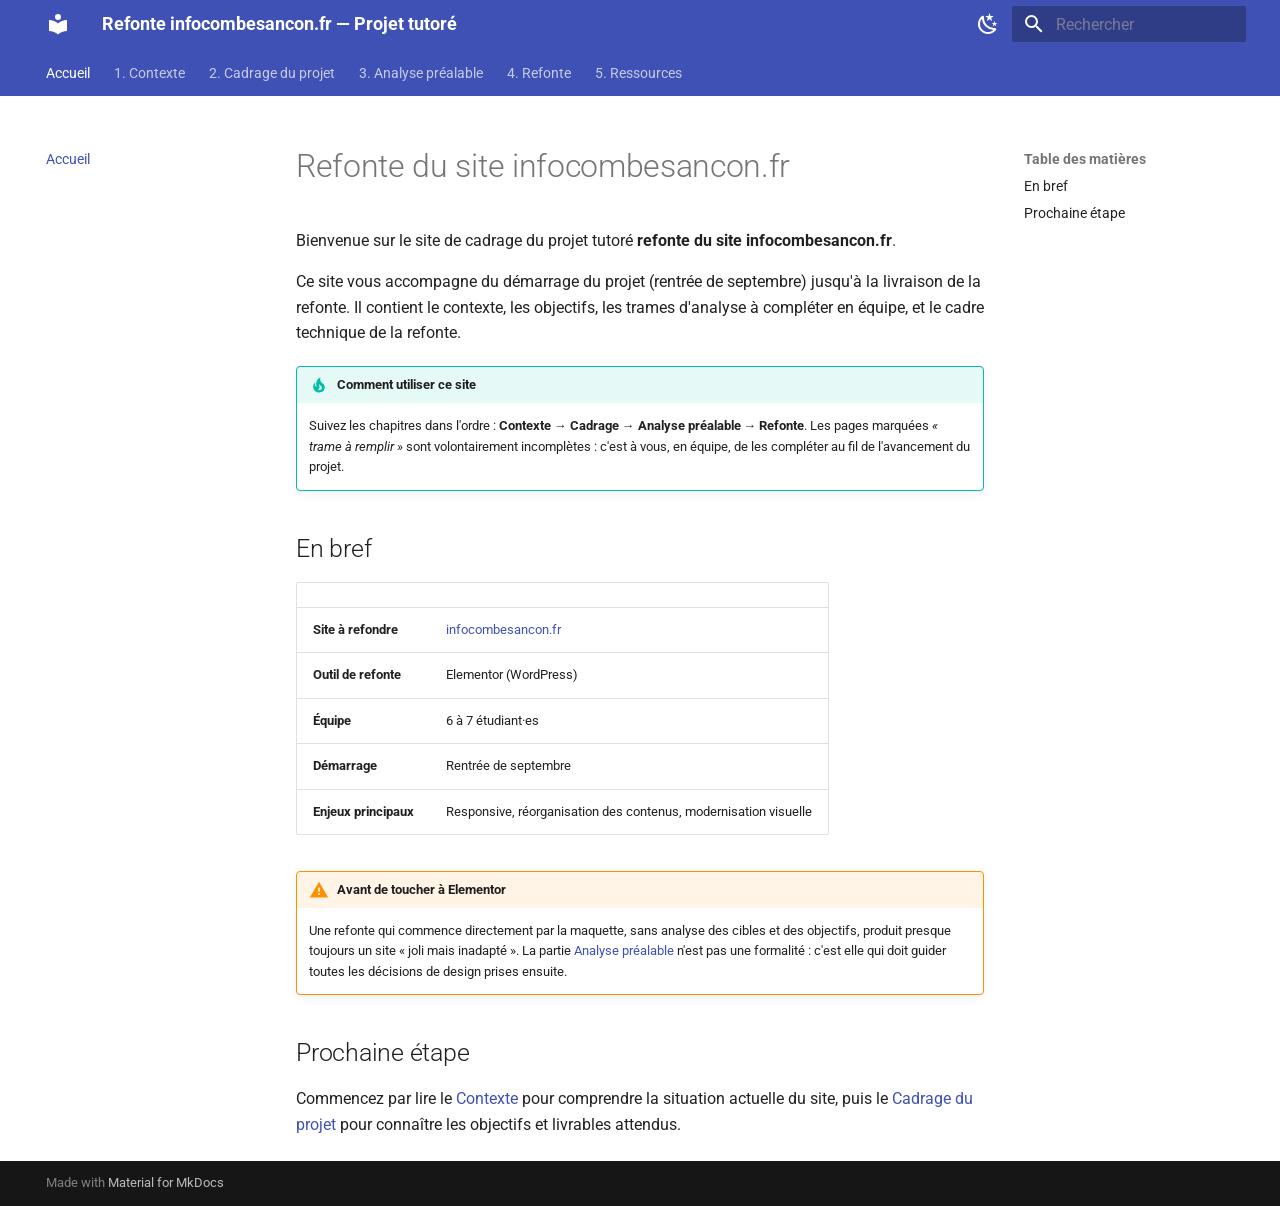
==== index.html @ 61491fb2 "Deployed 331fb98 with MkDocs version: 1.6.1" ====
<!doctype html>
<html lang="fr" class="no-js">
  <head>
    
      <meta charset="utf-8">
      <meta name="viewport" content="width=device-width,initial-scale=1">
      
        <meta name="description" content="Cahier des charges et trame de cadrage pour la refonte du site infocombesancon.fr">
      
      
      
      
      
        <link rel="next" href="01-contexte/">
      
      
        
      
      
      <link rel="icon" href="assets/images/favicon.png">
      <meta name="generator" content="mkdocs-1.6.1, mkdocs-material-9.7.6">
    
    
      
        <title>Refonte infocombesancon.fr — Projet tutoré</title>
      
    
    
      <link rel="stylesheet" href="assets/stylesheets/main.484c7ddc.min.css">
      
        
        <link rel="stylesheet" href="assets/stylesheets/palette.ab4e12ef.min.css">
      
      


    
    
      
    
    
      
        
        
        <link rel="preconnect" href="https://fonts.gstatic.com" crossorigin>
        <link rel="stylesheet" href="https://fonts.googleapis.com/css?family=Roboto:300,300i,400,400i,700,700i%7CRoboto+Mono:400,400i,700,700i&display=fallback">
        <style>:root{--md-text-font:"Roboto";--md-code-font:"Roboto Mono"}</style>
      
    
    
    <script>__md_scope=new URL(".",location),__md_hash=e=>[...e].reduce(((e,_)=>(e<<5)-e+_.charCodeAt(0)),0),__md_get=(e,_=localStorage,t=__md_scope)=>JSON.parse(_.getItem(t.pathname+"."+e)),__md_set=(e,_,t=localStorage,a=__md_scope)=>{try{t.setItem(a.pathname+"."+e,JSON.stringify(_))}catch(e){}}</script>
    
      

    
    
  </head>
  
  
    
    
      
    
    
    
    
    <body dir="ltr" data-md-color-scheme="default" data-md-color-primary="indigo" data-md-color-accent="indigo">
  
    
    <input class="md-toggle" data-md-toggle="drawer" type="checkbox" id="__drawer" autocomplete="off">
    <input class="md-toggle" data-md-toggle="search" type="checkbox" id="__search" autocomplete="off">
    <label class="md-overlay" for="__drawer"></label>
    <div data-md-component="skip">
      
        
        <a href="#refonte-du-site-infocombesanconfr" class="md-skip">
          Aller au contenu
        </a>
      
    </div>
    <div data-md-component="announce">
      
    </div>
    
    
      

<header class="md-header" data-md-component="header">
  <nav class="md-header__inner md-grid" aria-label="En-tête">
    <a href="." title="Refonte infocombesancon.fr — Projet tutoré" class="md-header__button md-logo" aria-label="Refonte infocombesancon.fr — Projet tutoré" data-md-component="logo">
      
  
  <svg xmlns="http://www.w3.org/2000/svg" viewBox="0 0 24 24"><path d="M12 8a3 3 0 0 0 3-3 3 3 0 0 0-3-3 3 3 0 0 0-3 3 3 3 0 0 0 3 3m0 3.54C9.64 9.35 6.5 8 3 8v11c3.5 0 6.64 1.35 9 3.54 2.36-2.19 5.5-3.54 9-3.54V8c-3.5 0-6.64 1.35-9 3.54"/></svg>

    </a>
    <label class="md-header__button md-icon" for="__drawer">
      
      <svg xmlns="http://www.w3.org/2000/svg" viewBox="0 0 24 24"><path d="M3 6h18v2H3zm0 5h18v2H3zm0 5h18v2H3z"/></svg>
    </label>
    <div class="md-header__title" data-md-component="header-title">
      <div class="md-header__ellipsis">
        <div class="md-header__topic">
          <span class="md-ellipsis">
            Refonte infocombesancon.fr — Projet tutoré
          </span>
        </div>
        <div class="md-header__topic" data-md-component="header-topic">
          <span class="md-ellipsis">
            
              Accueil
            
          </span>
        </div>
      </div>
    </div>
    
      
        <form class="md-header__option" data-md-component="palette">
  
    
    
    
    <input class="md-option" data-md-color-media="" data-md-color-scheme="default" data-md-color-primary="indigo" data-md-color-accent="indigo"  aria-label="Passer en mode sombre"  type="radio" name="__palette" id="__palette_0">
    
      <label class="md-header__button md-icon" title="Passer en mode sombre" for="__palette_1" hidden>
        <svg xmlns="http://www.w3.org/2000/svg" viewBox="0 0 24 24"><path d="m17.75 4.09-2.53 1.94.91 3.06-2.63-1.81-2.63 1.81.91-3.06-2.53-1.94L12.44 4l1.06-3 1.06 3zm3.5 6.91-1.64 1.25.59 1.98-1.7-1.17-1.7 1.17.59-1.98L15.75 11l2.06-.05L18.5 9l.69 1.95zm-2.28 4.95c.83-.08 1.72 1.1 1.19 1.85-.32.45-.66.87-1.08 1.27C15.17 23 8.84 23 4.94 19.07c-3.91-3.9-3.91-10.24 0-14.14.4-.4.82-.76 1.27-1.08.75-.53 1.93.36 1.85 1.19-.27 2.86.69 5.83 2.89 8.02a9.96 9.96 0 0 0 8.02 2.89m-1.64 2.02a12.08 12.08 0 0 1-7.8-3.47c-2.17-2.19-3.33-5-3.49-7.82-2.81 3.14-2.7 7.96.31 10.98 3.02 3.01 7.84 3.12 10.98.31"/></svg>
      </label>
    
  
    
    
    
    <input class="md-option" data-md-color-media="" data-md-color-scheme="slate" data-md-color-primary="indigo" data-md-color-accent="indigo"  aria-label="Passer en mode clair"  type="radio" name="__palette" id="__palette_1">
    
      <label class="md-header__button md-icon" title="Passer en mode clair" for="__palette_0" hidden>
        <svg xmlns="http://www.w3.org/2000/svg" viewBox="0 0 24 24"><path d="M12 7a5 5 0 0 1 5 5 5 5 0 0 1-5 5 5 5 0 0 1-5-5 5 5 0 0 1 5-5m0 2a3 3 0 0 0-3 3 3 3 0 0 0 3 3 3 3 0 0 0 3-3 3 3 0 0 0-3-3m0-7 2.39 3.42C13.65 5.15 12.84 5 12 5s-1.65.15-2.39.42zM3.34 7l4.16-.35A7.2 7.2 0 0 0 5.94 8.5c-.44.74-.69 1.5-.83 2.29zm.02 10 1.76-3.77a7.131 7.131 0 0 0 2.38 4.14zM20.65 7l-1.77 3.79a7.02 7.02 0 0 0-2.38-4.15zm-.01 10-4.14.36c.59-.51 1.12-1.14 1.54-1.86.42-.73.69-1.5.83-2.29zM12 22l-2.41-3.44c.74.27 1.55.44 2.41.44.82 0 1.63-.17 2.37-.44z"/></svg>
      </label>
    
  
</form>
      
    
    
      <script>var palette=__md_get("__palette");if(palette&&palette.color){if("(prefers-color-scheme)"===palette.color.media){var media=matchMedia("(prefers-color-scheme: light)"),input=document.querySelector(media.matches?"[data-md-color-media='(prefers-color-scheme: light)']":"[data-md-color-media='(prefers-color-scheme: dark)']");palette.color.media=input.getAttribute("data-md-color-media"),palette.color.scheme=input.getAttribute("data-md-color-scheme"),palette.color.primary=input.getAttribute("data-md-color-primary"),palette.color.accent=input.getAttribute("data-md-color-accent")}for(var[key,value]of Object.entries(palette.color))document.body.setAttribute("data-md-color-"+key,value)}</script>
    
    
    
      
      
        <label class="md-header__button md-icon" for="__search">
          
          <svg xmlns="http://www.w3.org/2000/svg" viewBox="0 0 24 24"><path d="M9.5 3A6.5 6.5 0 0 1 16 9.5c0 1.61-.59 3.09-1.56 4.23l.27.27h.79l5 5-1.5 1.5-5-5v-.79l-.27-.27A6.52 6.52 0 0 1 9.5 16 6.5 6.5 0 0 1 3 9.5 6.5 6.5 0 0 1 9.5 3m0 2C7 5 5 7 5 9.5S7 14 9.5 14 14 12 14 9.5 12 5 9.5 5"/></svg>
        </label>
        <div class="md-search" data-md-component="search" role="dialog">
  <label class="md-search__overlay" for="__search"></label>
  <div class="md-search__inner" role="search">
    <form class="md-search__form" name="search">
      <input type="text" class="md-search__input" name="query" aria-label="Rechercher" placeholder="Rechercher" autocapitalize="off" autocorrect="off" autocomplete="off" spellcheck="false" data-md-component="search-query" required>
      <label class="md-search__icon md-icon" for="__search">
        
        <svg xmlns="http://www.w3.org/2000/svg" viewBox="0 0 24 24"><path d="M9.5 3A6.5 6.5 0 0 1 16 9.5c0 1.61-.59 3.09-1.56 4.23l.27.27h.79l5 5-1.5 1.5-5-5v-.79l-.27-.27A6.52 6.52 0 0 1 9.5 16 6.5 6.5 0 0 1 3 9.5 6.5 6.5 0 0 1 9.5 3m0 2C7 5 5 7 5 9.5S7 14 9.5 14 14 12 14 9.5 12 5 9.5 5"/></svg>
        
        <svg xmlns="http://www.w3.org/2000/svg" viewBox="0 0 24 24"><path d="M20 11v2H8l5.5 5.5-1.42 1.42L4.16 12l7.92-7.92L13.5 5.5 8 11z"/></svg>
      </label>
      <nav class="md-search__options" aria-label="Recherche">
        
        <button type="reset" class="md-search__icon md-icon" title="Effacer" aria-label="Effacer" tabindex="-1">
          
          <svg xmlns="http://www.w3.org/2000/svg" viewBox="0 0 24 24"><path d="M19 6.41 17.59 5 12 10.59 6.41 5 5 6.41 10.59 12 5 17.59 6.41 19 12 13.41 17.59 19 19 17.59 13.41 12z"/></svg>
        </button>
      </nav>
      
        <div class="md-search__suggest" data-md-component="search-suggest"></div>
      
    </form>
    <div class="md-search__output">
      <div class="md-search__scrollwrap" tabindex="0" data-md-scrollfix>
        <div class="md-search-result" data-md-component="search-result">
          <div class="md-search-result__meta">
            Initialisation de la recherche
          </div>
          <ol class="md-search-result__list" role="presentation"></ol>
        </div>
      </div>
    </div>
  </div>
</div>
      
    
    
  </nav>
  
</header>
    
    <div class="md-container" data-md-component="container">
      
      
        
          
            
<nav class="md-tabs" aria-label="Onglets" data-md-component="tabs">
  <div class="md-grid">
    <ul class="md-tabs__list">
      
        
  
  
  
    
  
  
    <li class="md-tabs__item md-tabs__item--active">
      <a href="." class="md-tabs__link">
        
  
  
    
  
  Accueil

      </a>
    </li>
  

      
        
  
  
  
  
    
    
      <li class="md-tabs__item">
        <a href="01-contexte/" class="md-tabs__link">
          
  
  
  1. Contexte

        </a>
      </li>
    
  

      
        
  
  
  
  
    
    
      <li class="md-tabs__item">
        <a href="02-cadrage/" class="md-tabs__link">
          
  
  
  2. Cadrage du projet

        </a>
      </li>
    
  

      
        
  
  
  
  
    
    
      <li class="md-tabs__item">
        <a href="03-analyse-prealable/" class="md-tabs__link">
          
  
  
  3. Analyse préalable

        </a>
      </li>
    
  

      
        
  
  
  
  
    
    
      <li class="md-tabs__item">
        <a href="04-refonte/" class="md-tabs__link">
          
  
  
  4. Refonte

        </a>
      </li>
    
  

      
        
  
  
  
  
    <li class="md-tabs__item">
      <a href="05-ressources/" class="md-tabs__link">
        
  
  
    
  
  5. Ressources

      </a>
    </li>
  

      
    </ul>
  </div>
</nav>
          
        
      
      <main class="md-main" data-md-component="main">
        <div class="md-main__inner md-grid">
          
            
              
              <div class="md-sidebar md-sidebar--primary" data-md-component="sidebar" data-md-type="navigation" >
                <div class="md-sidebar__scrollwrap">
                  <div class="md-sidebar__inner">
                    


  


<nav class="md-nav md-nav--primary md-nav--lifted" aria-label="Navigation" data-md-level="0">
  <label class="md-nav__title" for="__drawer">
    <a href="." title="Refonte infocombesancon.fr — Projet tutoré" class="md-nav__button md-logo" aria-label="Refonte infocombesancon.fr — Projet tutoré" data-md-component="logo">
      
  
  <svg xmlns="http://www.w3.org/2000/svg" viewBox="0 0 24 24"><path d="M12 8a3 3 0 0 0 3-3 3 3 0 0 0-3-3 3 3 0 0 0-3 3 3 3 0 0 0 3 3m0 3.54C9.64 9.35 6.5 8 3 8v11c3.5 0 6.64 1.35 9 3.54 2.36-2.19 5.5-3.54 9-3.54V8c-3.5 0-6.64 1.35-9 3.54"/></svg>

    </a>
    Refonte infocombesancon.fr — Projet tutoré
  </label>
  
  <ul class="md-nav__list" data-md-scrollfix>
    
      
      
  
  
    
  
  
  
    <li class="md-nav__item md-nav__item--active">
      
      <input class="md-nav__toggle md-toggle" type="checkbox" id="__toc">
      
      
        
      
      
        <label class="md-nav__link md-nav__link--active" for="__toc">
          
  
  
  <span class="md-ellipsis">
    
  
    Accueil
  

    
  </span>
  
  

          <span class="md-nav__icon md-icon"></span>
        </label>
      
      <a href="." class="md-nav__link md-nav__link--active">
        
  
  
  <span class="md-ellipsis">
    
  
    Accueil
  

    
  </span>
  
  

      </a>
      
        

<nav class="md-nav md-nav--secondary" aria-label="Table des matières">
  
  
  
    
  
  
    <label class="md-nav__title" for="__toc">
      <span class="md-nav__icon md-icon"></span>
      Table des matières
    </label>
    <ul class="md-nav__list" data-md-component="toc" data-md-scrollfix>
      
        <li class="md-nav__item">
  <a href="#en-bref" class="md-nav__link">
    <span class="md-ellipsis">
      
        En bref
      
    </span>
  </a>
  
</li>
      
        <li class="md-nav__item">
  <a href="#prochaine-etape" class="md-nav__link">
    <span class="md-ellipsis">
      
        Prochaine étape
      
    </span>
  </a>
  
</li>
      
    </ul>
  
</nav>
      
    </li>
  

    
      
      
  
  
  
  
    
    
    
    
      
      
        
      
    
    
    <li class="md-nav__item md-nav__item--nested">
      
        
        
        <input class="md-nav__toggle md-toggle " type="checkbox" id="__nav_2" >
        
          
          <label class="md-nav__link" for="__nav_2" id="__nav_2_label" tabindex="0">
            
  
  
  <span class="md-ellipsis">
    
  
    1. Contexte
  

    
  </span>
  
  

            <span class="md-nav__icon md-icon"></span>
          </label>
        
        <nav class="md-nav" data-md-level="1" aria-labelledby="__nav_2_label" aria-expanded="false">
          <label class="md-nav__title" for="__nav_2">
            <span class="md-nav__icon md-icon"></span>
            
  
    1. Contexte
  

          </label>
          <ul class="md-nav__list" data-md-scrollfix>
            
              
                
  
  
  
  
    <li class="md-nav__item">
      <a href="01-contexte/" class="md-nav__link">
        
  
  
  <span class="md-ellipsis">
    
  
    Le site actuel
  

    
  </span>
  
  

      </a>
    </li>
  

              
            
              
                
  
  
  
  
    <li class="md-nav__item">
      <a href="01-contexte/constats/" class="md-nav__link">
        
  
  
  <span class="md-ellipsis">
    
  
    Constats
  

    
  </span>
  
  

      </a>
    </li>
  

              
            
          </ul>
        </nav>
      
    </li>
  

    
      
      
  
  
  
  
    
    
    
    
      
      
        
      
    
    
    <li class="md-nav__item md-nav__item--nested">
      
        
        
        <input class="md-nav__toggle md-toggle " type="checkbox" id="__nav_3" >
        
          
          <label class="md-nav__link" for="__nav_3" id="__nav_3_label" tabindex="0">
            
  
  
  <span class="md-ellipsis">
    
  
    2. Cadrage du projet
  

    
  </span>
  
  

            <span class="md-nav__icon md-icon"></span>
          </label>
        
        <nav class="md-nav" data-md-level="1" aria-labelledby="__nav_3_label" aria-expanded="false">
          <label class="md-nav__title" for="__nav_3">
            <span class="md-nav__icon md-icon"></span>
            
  
    2. Cadrage du projet
  

          </label>
          <ul class="md-nav__list" data-md-scrollfix>
            
              
                
  
  
  
  
    <li class="md-nav__item">
      <a href="02-cadrage/" class="md-nav__link">
        
  
  
  <span class="md-ellipsis">
    
  
    Objectifs et livrables
  

    
  </span>
  
  

      </a>
    </li>
  

              
            
              
                
  
  
  
  
    <li class="md-nav__item">
      <a href="02-cadrage/equipe/" class="md-nav__link">
        
  
  
  <span class="md-ellipsis">
    
  
    Équipe
  

    
  </span>
  
  

      </a>
    </li>
  

              
            
              
                
  
  
  
  
    <li class="md-nav__item">
      <a href="02-cadrage/planning/" class="md-nav__link">
        
  
  
  <span class="md-ellipsis">
    
  
    Planning
  

    
  </span>
  
  

      </a>
    </li>
  

              
            
          </ul>
        </nav>
      
    </li>
  

    
      
      
  
  
  
  
    
    
    
    
      
      
        
      
    
    
    <li class="md-nav__item md-nav__item--nested">
      
        
        
        <input class="md-nav__toggle md-toggle " type="checkbox" id="__nav_4" >
        
          
          <label class="md-nav__link" for="__nav_4" id="__nav_4_label" tabindex="0">
            
  
  
  <span class="md-ellipsis">
    
  
    3. Analyse préalable
  

    
  </span>
  
  

            <span class="md-nav__icon md-icon"></span>
          </label>
        
        <nav class="md-nav" data-md-level="1" aria-labelledby="__nav_4_label" aria-expanded="false">
          <label class="md-nav__title" for="__nav_4">
            <span class="md-nav__icon md-icon"></span>
            
  
    3. Analyse préalable
  

          </label>
          <ul class="md-nav__list" data-md-scrollfix>
            
              
                
  
  
  
  
    <li class="md-nav__item">
      <a href="03-analyse-prealable/" class="md-nav__link">
        
  
  
  <span class="md-ellipsis">
    
  
    Pourquoi analyser avant de refondre
  

    
  </span>
  
  

      </a>
    </li>
  

              
            
              
                
  
  
  
  
    <li class="md-nav__item">
      <a href="03-analyse-prealable/cibles-objectifs/" class="md-nav__link">
        
  
  
  <span class="md-ellipsis">
    
  
    Cibles et objectifs
  

    
  </span>
  
  

      </a>
    </li>
  

              
            
              
                
  
  
  
  
    <li class="md-nav__item">
      <a href="03-analyse-prealable/audit-existant/" class="md-nav__link">
        
  
  
  <span class="md-ellipsis">
    
  
    Audit du site existant
  

    
  </span>
  
  

      </a>
    </li>
  

              
            
              
                
  
  
  
  
    <li class="md-nav__item">
      <a href="03-analyse-prealable/benchmark/" class="md-nav__link">
        
  
  
  <span class="md-ellipsis">
    
  
    Benchmark
  

    
  </span>
  
  

      </a>
    </li>
  

              
            
          </ul>
        </nav>
      
    </li>
  

    
      
      
  
  
  
  
    
    
    
    
      
      
        
      
    
    
    <li class="md-nav__item md-nav__item--nested">
      
        
        
        <input class="md-nav__toggle md-toggle " type="checkbox" id="__nav_5" >
        
          
          <label class="md-nav__link" for="__nav_5" id="__nav_5_label" tabindex="0">
            
  
  
  <span class="md-ellipsis">
    
  
    4. Refonte
  

    
  </span>
  
  

            <span class="md-nav__icon md-icon"></span>
          </label>
        
        <nav class="md-nav" data-md-level="1" aria-labelledby="__nav_5_label" aria-expanded="false">
          <label class="md-nav__title" for="__nav_5">
            <span class="md-nav__icon md-icon"></span>
            
  
    4. Refonte
  

          </label>
          <ul class="md-nav__list" data-md-scrollfix>
            
              
                
  
  
  
  
    <li class="md-nav__item">
      <a href="04-refonte/" class="md-nav__link">
        
  
  
  <span class="md-ellipsis">
    
  
    Cadre technique (Elementor)
  

    
  </span>
  
  

      </a>
    </li>
  

              
            
              
                
  
  
  
  
    <li class="md-nav__item">
      <a href="04-refonte/livrables-attendus/" class="md-nav__link">
        
  
  
  <span class="md-ellipsis">
    
  
    Livrables attendus
  

    
  </span>
  
  

      </a>
    </li>
  

              
            
          </ul>
        </nav>
      
    </li>
  

    
      
      
  
  
  
  
    <li class="md-nav__item">
      <a href="05-ressources/" class="md-nav__link">
        
  
  
  <span class="md-ellipsis">
    
  
    5. Ressources
  

    
  </span>
  
  

      </a>
    </li>
  

    
  </ul>
</nav>
                  </div>
                </div>
              </div>
            
            
              
              <div class="md-sidebar md-sidebar--secondary" data-md-component="sidebar" data-md-type="toc" >
                <div class="md-sidebar__scrollwrap">
                  <div class="md-sidebar__inner">
                    

<nav class="md-nav md-nav--secondary" aria-label="Table des matières">
  
  
  
    
  
  
    <label class="md-nav__title" for="__toc">
      <span class="md-nav__icon md-icon"></span>
      Table des matières
    </label>
    <ul class="md-nav__list" data-md-component="toc" data-md-scrollfix>
      
        <li class="md-nav__item">
  <a href="#en-bref" class="md-nav__link">
    <span class="md-ellipsis">
      
        En bref
      
    </span>
  </a>
  
</li>
      
        <li class="md-nav__item">
  <a href="#prochaine-etape" class="md-nav__link">
    <span class="md-ellipsis">
      
        Prochaine étape
      
    </span>
  </a>
  
</li>
      
    </ul>
  
</nav>
                  </div>
                </div>
              </div>
            
          
          
            <div class="md-content" data-md-component="content">
              
              <article class="md-content__inner md-typeset">
                
                  



<h1 id="refonte-du-site-infocombesanconfr">Refonte du site infocombesancon.fr<a class="headerlink" href="#refonte-du-site-infocombesanconfr" title="Permanent link">&para;</a></h1>
<p>Bienvenue sur le site de cadrage du projet tutoré <strong>refonte du site infocombesancon.fr</strong>.</p>
<p>Ce site vous accompagne du démarrage du projet (rentrée de septembre) jusqu'à la livraison de la refonte. Il contient le contexte, les objectifs, les trames d'analyse à compléter en équipe, et le cadre technique de la refonte.</p>
<div class="admonition tip">
<p class="admonition-title">Comment utiliser ce site</p>
<p>Suivez les chapitres dans l'ordre : <strong>Contexte → Cadrage → Analyse préalable → Refonte</strong>. Les pages marquées <em>« trame à remplir »</em> sont volontairement incomplètes : c'est à vous, en équipe, de les compléter au fil de l'avancement du projet.</p>
</div>
<h2 id="en-bref">En bref<a class="headerlink" href="#en-bref" title="Permanent link">&para;</a></h2>
<table>
<thead>
<tr>
<th></th>
<th></th>
</tr>
</thead>
<tbody>
<tr>
<td><strong>Site à refondre</strong></td>
<td><a href="https://infocombesancon.fr">infocombesancon.fr</a></td>
</tr>
<tr>
<td><strong>Outil de refonte</strong></td>
<td>Elementor (WordPress)</td>
</tr>
<tr>
<td><strong>Équipe</strong></td>
<td>6 à 7 étudiant·es</td>
</tr>
<tr>
<td><strong>Démarrage</strong></td>
<td>Rentrée de septembre</td>
</tr>
<tr>
<td><strong>Enjeux principaux</strong></td>
<td>Responsive, réorganisation des contenus, modernisation visuelle</td>
</tr>
</tbody>
</table>
<div class="admonition warning">
<p class="admonition-title">Avant de toucher à Elementor</p>
<p>Une refonte qui commence directement par la maquette, sans analyse des cibles et des objectifs, produit presque toujours un site « joli mais inadapté ». La partie <a href="03-analyse-prealable/">Analyse préalable</a> n'est pas une formalité : c'est elle qui doit guider toutes les décisions de design prises ensuite.</p>
</div>
<h2 id="prochaine-etape">Prochaine étape<a class="headerlink" href="#prochaine-etape" title="Permanent link">&para;</a></h2>
<p>Commencez par lire le <a href="01-contexte/">Contexte</a> pour comprendre la situation actuelle du site, puis le <a href="02-cadrage/">Cadrage du projet</a> pour connaître les objectifs et livrables attendus.</p>












                
              </article>
            </div>
          
          
<script>var target=document.getElementById(location.hash.slice(1));target&&target.name&&(target.checked=target.name.startsWith("__tabbed_"))</script>
        </div>
        
          <button type="button" class="md-top md-icon" data-md-component="top" hidden>
  
  <svg xmlns="http://www.w3.org/2000/svg" viewBox="0 0 24 24"><path d="M13 20h-2V8l-5.5 5.5-1.42-1.42L12 4.16l7.92 7.92-1.42 1.42L13 8z"/></svg>
  Retour en haut de la page
</button>
        
      </main>
      
        <footer class="md-footer">
  
  <div class="md-footer-meta md-typeset">
    <div class="md-footer-meta__inner md-grid">
      <div class="md-copyright">
  
  
    Made with
    <a href="https://squidfunk.github.io/mkdocs-material/" target="_blank" rel="noopener">
      Material for MkDocs
    </a>
  
</div>
      
    </div>
  </div>
</footer>
      
    </div>
    <div class="md-dialog" data-md-component="dialog">
      <div class="md-dialog__inner md-typeset"></div>
    </div>
    
    
    
      
      
      <script id="__config" type="application/json">{"annotate": null, "base": ".", "features": ["navigation.tabs", "navigation.sections", "navigation.top", "search.suggest", "search.highlight", "content.code.copy"], "search": "assets/javascripts/workers/search.2c215733.min.js", "tags": null, "translations": {"clipboard.copied": "Copi\u00e9 dans le presse-papier", "clipboard.copy": "Copier dans le presse-papier", "search.result.more.one": "1 de plus sur cette page", "search.result.more.other": "# de plus sur cette page", "search.result.none": "Aucun document trouv\u00e9", "search.result.one": "1 document trouv\u00e9", "search.result.other": "# documents trouv\u00e9s", "search.result.placeholder": "Taper pour d\u00e9marrer la recherche", "search.result.term.missing": "Non trouv\u00e9", "select.version": "S\u00e9lectionner la version"}, "version": null}</script>
    
    
      <script src="assets/javascripts/bundle.79ae519e.min.js"></script>
      
    
  </body>
</html>
---- assets/stylesheets/main.484c7ddc.min.css ----
@charset "UTF-8";html{-webkit-text-size-adjust:none;-moz-text-size-adjust:none;text-size-adjust:none;box-sizing:border-box}*,:after,:before{box-sizing:inherit}@media (prefers-reduced-motion){*,:after,:before{transition:none!important}}body{margin:0}a,button,input,label{-webkit-tap-highlight-color:transparent}a{color:inherit;text-decoration:none}hr{border:0;box-sizing:initial;display:block;height:.05rem;overflow:visible;padding:0}small{font-size:80%}sub,sup{line-height:1em}img{border-style:none}table{border-collapse:initial;border-spacing:0}td,th{font-weight:400;vertical-align:top}button{background:#0000;border:0;font-family:inherit;font-size:inherit;margin:0;padding:0}input{border:0;outline:none}:root{--md-primary-fg-color:#4051b5;--md-primary-fg-color--light:#5d6cc0;--md-primary-fg-color--dark:#303fa1;--md-primary-bg-color:#fff;--md-primary-bg-color--light:#ffffffb3;--md-accent-fg-color:#526cfe;--md-accent-fg-color--transparent:#526cfe1a;--md-accent-bg-color:#fff;--md-accent-bg-color--light:#ffffffb3}[data-md-color-scheme=default]{color-scheme:light}[data-md-color-scheme=default] img[src$="#gh-dark-mode-only"],[data-md-color-scheme=default] img[src$="#only-dark"]{display:none}:root,[data-md-color-scheme=default]{--md-hue:225deg;--md-default-fg-color:#000000de;--md-default-fg-color--light:#0000008a;--md-default-fg-color--lighter:#00000052;--md-default-fg-color--lightest:#00000012;--md-default-bg-color:#fff;--md-default-bg-color--light:#ffffffb3;--md-default-bg-color--lighter:#ffffff4d;--md-default-bg-color--lightest:#ffffff1f;--md-code-fg-color:#36464e;--md-code-bg-color:#f5f5f5;--md-code-bg-color--light:#f5f5f5b3;--md-code-bg-color--lighter:#f5f5f54d;--md-code-hl-color:#4287ff;--md-code-hl-color--light:#4287ff1a;--md-code-hl-number-color:#d52a2a;--md-code-hl-special-color:#db1457;--md-code-hl-function-color:#a846b9;--md-code-hl-constant-color:#6e59d9;--md-code-hl-keyword-color:#3f6ec6;--md-code-hl-string-color:#1c7d4d;--md-code-hl-name-color:var(--md-code-fg-color);--md-code-hl-operator-color:var(--md-default-fg-color--light);--md-code-hl-punctuation-color:var(--md-default-fg-color--light);--md-code-hl-comment-color:var(--md-default-fg-color--light);--md-code-hl-generic-color:var(--md-default-fg-color--light);--md-code-hl-variable-color:var(--md-default-fg-color--light);--md-typeset-color:var(--md-default-fg-color);--md-typeset-a-color:var(--md-primary-fg-color);--md-typeset-del-color:#f5503d26;--md-typeset-ins-color:#0bd57026;--md-typeset-kbd-color:#fafafa;--md-typeset-kbd-accent-color:#fff;--md-typeset-kbd-border-color:#b8b8b8;--md-typeset-mark-color:#ffff0080;--md-typeset-table-color:#0000001f;--md-typeset-table-color--light:rgba(0,0,0,.035);--md-admonition-fg-color:var(--md-default-fg-color);--md-admonition-bg-color:var(--md-default-bg-color);--md-warning-fg-color:#000000de;--md-warning-bg-color:#ff9;--md-footer-fg-color:#fff;--md-footer-fg-color--light:#ffffffb3;--md-footer-fg-color--lighter:#ffffff73;--md-footer-bg-color:#000000de;--md-footer-bg-color--dark:#00000052;--md-shadow-z1:0 0.2rem 0.5rem #0000000d,0 0 0.05rem #0000001a;--md-shadow-z2:0 0.2rem 0.5rem #0000001a,0 0 0.05rem #00000040;--md-shadow-z3:0 0.2rem 0.5rem #0003,0 0 0.05rem #00000059}.md-icon svg{fill:currentcolor;display:block;height:1.2rem;width:1.2rem}body{-webkit-font-smoothing:antialiased;-moz-osx-font-smoothing:grayscale;--md-text-font-family:var(--md-text-font,_),-apple-system,BlinkMacSystemFont,Helvetica,Arial,sans-serif;--md-code-font-family:var(--md-code-font,_),SFMono-Regular,Consolas,Menlo,monospace}aside,body,input{font-feature-settings:"kern","liga";color:var(--md-typeset-color);font-family:var(--md-text-font-family)}code,kbd,pre{font-feature-settings:"kern";font-family:var(--md-code-font-family)}:root{--md-typeset-table-sort-icon:url('data:image/svg+xml;charset=utf-8,<svg xmlns="http://www.w3.org/2000/svg" viewBox="0 0 24 24"><path d="m18 21-4-4h3V7h-3l4-4 4 4h-3v10h3M2 19v-2h10v2M2 13v-2h7v2M2 7V5h4v2z"/></svg>');--md-typeset-table-sort-icon--asc:url('data:image/svg+xml;charset=utf-8,<svg xmlns="http://www.w3.org/2000/svg" viewBox="0 0 24 24"><path d="M19 17h3l-4 4-4-4h3V3h2M2 17h10v2H2M6 5v2H2V5m0 6h7v2H2z"/></svg>');--md-typeset-table-sort-icon--desc:url('data:image/svg+xml;charset=utf-8,<svg xmlns="http://www.w3.org/2000/svg" viewBox="0 0 24 24"><path d="M19 7h3l-4-4-4 4h3v14h2M2 17h10v2H2M6 5v2H2V5m0 6h7v2H2z"/></svg>')}.md-typeset{-webkit-print-color-adjust:exact;color-adjust:exact;font-size:.8rem;line-height:1.6;overflow-wrap:break-word}@media print{.md-typeset{font-size:.68rem}}.md-typeset blockquote,.md-typeset dl,.md-typeset figure,.md-typeset ol,.md-typeset pre,.md-typeset ul{margin-bottom:1em;margin-top:1em}.md-typeset h1{color:var(--md-default-fg-color--light);font-size:2em;line-height:1.3;margin:0 0 1.25em}.md-typeset h1,.md-typeset h2{font-weight:300;letter-spacing:-.01em}.md-typeset h2{font-size:1.5625em;line-height:1.4;margin:1.6em 0 .64em}.md-typeset h3{font-size:1.25em;font-weight:400;letter-spacing:-.01em;line-height:1.5;margin:1.6em 0 .8em}.md-typeset h2+h3{margin-top:.8em}.md-typeset h4{font-weight:700;letter-spacing:-.01em;margin:1em 0}.md-typeset h5,.md-typeset h6{color:var(--md-default-fg-color--light);font-size:.8em;font-weight:700;letter-spacing:-.01em;margin:1.25em 0}.md-typeset h5{text-transform:uppercase}.md-typeset h5 code{text-transform:none}.md-typeset hr{border-bottom:.05rem solid var(--md-default-fg-color--lightest);display:flow-root;margin:1.5em 0}.md-typeset a{color:var(--md-typeset-a-color);word-break:break-word}.md-typeset a,.md-typeset a:before{transition:color 125ms}.md-typeset a:focus,.md-typeset a:hover{color:var(--md-accent-fg-color)}.md-typeset a:focus code,.md-typeset a:hover code{background-color:var(--md-accent-fg-color--transparent);color:var(--md-accent-fg-color)}.md-typeset a code{color:var(--md-typeset-a-color)}.md-typeset a.focus-visible{outline-color:var(--md-accent-fg-color);outline-offset:.2rem}.md-typeset code,.md-typeset kbd,.md-typeset pre{color:var(--md-code-fg-color);direction:ltr;font-variant-ligatures:none;transition:background-color 125ms}@media print{.md-typeset code,.md-typeset kbd,.md-typeset pre{white-space:pre-wrap}}.md-typeset code{background-color:var(--md-code-bg-color);border-radius:.1rem;-webkit-box-decoration-break:clone;box-decoration-break:clone;font-size:.85em;padding:0 .2941176471em;transition:color 125ms,background-color 125ms;word-break:break-word}.md-typeset code:not(.focus-visible){-webkit-tap-highlight-color:transparent;outline:none}.md-typeset pre{display:flow-root;line-height:1.4;position:relative}.md-typeset pre>code{-webkit-box-decoration-break:slice;box-decoration-break:slice;box-shadow:none;display:block;margin:0;outline-color:var(--md-accent-fg-color);overflow:auto;padding:.7720588235em 1.1764705882em;scrollbar-color:var(--md-default-fg-color--lighter) #0000;scrollbar-width:thin;touch-action:auto;word-break:normal}.md-typeset pre>code:hover{scrollbar-color:var(--md-accent-fg-color) #0000}.md-typeset pre>code::-webkit-scrollbar{height:.2rem;width:.2rem}.md-typeset pre>code::-webkit-scrollbar-thumb{background-color:var(--md-default-fg-color--lighter)}.md-typeset pre>code::-webkit-scrollbar-thumb:hover{background-color:var(--md-accent-fg-color)}.md-typeset kbd{background-color:var(--md-typeset-kbd-color);border-radius:.1rem;box-shadow:0 .1rem 0 .05rem var(--md-typeset-kbd-border-color),0 .1rem 0 var(--md-typeset-kbd-border-color),0 -.1rem .2rem var(--md-typeset-kbd-accent-color) inset;color:var(--md-default-fg-color);display:inline-block;font-size:.75em;padding:0 .6666666667em;vertical-align:text-top;word-break:break-word}.md-typeset mark{background-color:var(--md-typeset-mark-color);-webkit-box-decoration-break:clone;box-decoration-break:clone;color:inherit;word-break:break-word}.md-typeset abbr{cursor:help;text-decoration:none}.md-typeset [data-preview],.md-typeset abbr{border-bottom:.05rem dotted var(--md-default-fg-color--light)}.md-typeset small{opacity:.75}[dir=ltr] .md-typeset sub,[dir=ltr] .md-typeset sup{margin-left:.078125em}[dir=rtl] .md-typeset sub,[dir=rtl] .md-typeset sup{margin-right:.078125em}[dir=ltr] .md-typeset blockquote{padding-left:.6rem}[dir=rtl] .md-typeset blockquote{padding-right:.6rem}[dir=ltr] .md-typeset blockquote{border-left:.2rem solid var(--md-default-fg-color--lighter)}[dir=rtl] .md-typeset blockquote{border-right:.2rem solid var(--md-default-fg-color--lighter)}.md-typeset blockquote{color:var(--md-default-fg-color--light);margin-left:0;margin-right:0}.md-typeset ul{list-style-type:disc}.md-typeset ul[type]{list-style-type:revert-layer}[dir=ltr] .md-typeset ol,[dir=ltr] .md-typeset ul{margin-left:.625em}[dir=rtl] .md-typeset ol,[dir=rtl] .md-typeset ul{margin-right:.625em}.md-typeset ol,.md-typeset ul{padding:0}.md-typeset ol:not([hidden]),.md-typeset ul:not([hidden]){display:flow-root}.md-typeset ol ol,.md-typeset ul ol{list-style-type:lower-alpha}.md-typeset ol ol ol,.md-typeset ul ol ol{list-style-type:lower-roman}.md-typeset ol ol ol ol,.md-typeset ul ol ol ol{list-style-type:upper-alpha}.md-typeset ol ol ol ol ol,.md-typeset ul ol ol ol ol{list-style-type:upper-roman}.md-typeset ol[type],.md-typeset ul[type]{list-style-type:revert-layer}[dir=ltr] .md-typeset ol li,[dir=ltr] .md-typeset ul li{margin-left:1.25em}[dir=rtl] .md-typeset ol li,[dir=rtl] .md-typeset ul li{margin-right:1.25em}.md-typeset ol li,.md-typeset ul li{margin-bottom:.5em}.md-typeset ol li blockquote,.md-typeset ol li p,.md-typeset ul li blockquote,.md-typeset ul li p{margin:.5em 0}.md-typeset ol li:last-child,.md-typeset ul li:last-child{margin-bottom:0}[dir=ltr] .md-typeset ol li ol,[dir=ltr] .md-typeset ol li ul,[dir=ltr] .md-typeset ul li ol,[dir=ltr] .md-typeset ul li ul{margin-left:.625em}[dir=rtl] .md-typeset ol li ol,[dir=rtl] .md-typeset ol li ul,[dir=rtl] .md-typeset ul li ol,[dir=rtl] .md-typeset ul li ul{margin-right:.625em}.md-typeset ol li ol,.md-typeset ol li ul,.md-typeset ul li ol,.md-typeset ul li ul{margin-bottom:.5em;margin-top:.5em}[dir=ltr] .md-typeset dd{margin-left:1.875em}[dir=rtl] .md-typeset dd{margin-right:1.875em}.md-typeset dd{margin-bottom:1.5em;margin-top:1em}.md-typeset img,.md-typeset svg,.md-typeset video{height:auto;max-width:100%}.md-typeset img[align=left]{margin:1em 1em 1em 0}.md-typeset img[align=right]{margin:1em 0 1em 1em}.md-typeset img[align]:only-child{margin-top:0}.md-typeset figure{display:flow-root;margin:1em auto;max-width:100%;text-align:center;width:fit-content}.md-typeset figure img{display:block;margin:0 auto}.md-typeset figcaption{font-style:italic;margin:1em auto;max-width:24rem}.md-typeset iframe{max-width:100%}.md-typeset table:not([class]){background-color:var(--md-default-bg-color);border:.05rem solid var(--md-typeset-table-color);border-radius:.1rem;display:inline-block;font-size:.64rem;max-width:100%;overflow:auto;touch-action:auto}@media print{.md-typeset table:not([class]){display:table}}.md-typeset table:not([class])+*{margin-top:1.5em}.md-typeset table:not([class]) td>:first-child,.md-typeset table:not([class]) th>:first-child{margin-top:0}.md-typeset table:not([class]) td>:last-child,.md-typeset table:not([class]) th>:last-child{margin-bottom:0}.md-typeset table:not([class]) td:not([align]),.md-typeset table:not([class]) th:not([align]){text-align:left}[dir=rtl] .md-typeset table:not([class]) td:not([align]),[dir=rtl] .md-typeset table:not([class]) th:not([align]){text-align:right}.md-typeset table:not([class]) th{font-weight:700;min-width:5rem;padding:.9375em 1.25em;vertical-align:top}.md-typeset table:not([class]) td{border-top:.05rem solid var(--md-typeset-table-color);padding:.9375em 1.25em;vertical-align:top}.md-typeset table:not([class]) tbody tr{transition:background-color 125ms}.md-typeset table:not([class]) tbody tr:hover{background-color:var(--md-typeset-table-color--light);box-shadow:0 .05rem 0 var(--md-default-bg-color) inset}.md-typeset table:not([class]) a{word-break:normal}.md-typeset table th[role=columnheader]{cursor:pointer}[dir=ltr] .md-typeset table th[role=columnheader]:after{margin-left:.5em}[dir=rtl] .md-typeset table th[role=columnheader]:after{margin-right:.5em}.md-typeset table th[role=columnheader]:after{content:"";display:inline-block;height:1.2em;-webkit-mask-image:var(--md-typeset-table-sort-icon);mask-image:var(--md-typeset-table-sort-icon);-webkit-mask-repeat:no-repeat;mask-repeat:no-repeat;-webkit-mask-size:contain;mask-size:contain;transition:background-color 125ms;vertical-align:text-bottom;width:1.2em}.md-typeset table th[role=columnheader]:hover:after{background-color:var(--md-default-fg-color--lighter)}.md-typeset table th[role=columnheader][aria-sort=ascending]:after{background-color:var(--md-default-fg-color--light);-webkit-mask-image:var(--md-typeset-table-sort-icon--asc);mask-image:var(--md-typeset-table-sort-icon--asc)}.md-typeset table th[role=columnheader][aria-sort=descending]:after{background-color:var(--md-default-fg-color--light);-webkit-mask-image:var(--md-typeset-table-sort-icon--desc);mask-image:var(--md-typeset-table-sort-icon--desc)}.md-typeset__scrollwrap{margin:1em -.8rem;overflow-x:auto;touch-action:auto}.md-typeset__table{display:inline-block;margin-bottom:.5em;padding:0 .8rem}@media print{.md-typeset__table{display:block}}html .md-typeset__table table{display:table;margin:0;overflow:hidden;width:100%}@media screen and (max-width:44.984375em){.md-content__inner>pre{margin:1em -.8rem}.md-content__inner>pre code{border-radius:0}}.md-typeset .md-author{border-radius:100%;display:block;flex-shrink:0;height:1.6rem;overflow:hidden;position:relative;transition:color 125ms,transform 125ms;width:1.6rem}.md-typeset .md-author img{display:block}.md-typeset .md-author--more{background:var(--md-default-fg-color--lightest);color:var(--md-default-fg-color--lighter);font-size:.6rem;font-weight:700;line-height:1.6rem;text-align:center}.md-typeset .md-author--long{height:2.4rem;width:2.4rem}.md-typeset a.md-author{transform:scale(1)}.md-typeset a.md-author img{border-radius:100%;filter:grayscale(100%) opacity(75%);transition:filter 125ms}.md-typeset a.md-author:focus,.md-typeset a.md-author:hover{transform:scale(1.1);z-index:1}.md-typeset a.md-author:focus img,.md-typeset a.md-author:hover img{filter:grayscale(0)}.md-banner{background-color:var(--md-footer-bg-color);color:var(--md-footer-fg-color);overflow:auto}@media print{.md-banner{display:none}}.md-banner--warning{background-color:var(--md-warning-bg-color);color:var(--md-warning-fg-color)}.md-banner__inner{font-size:.7rem;margin:.6rem auto;padding:0 .8rem}[dir=ltr] .md-banner__button{float:right}[dir=rtl] .md-banner__button{float:left}.md-banner__button{color:inherit;cursor:pointer;transition:opacity .25s}.no-js .md-banner__button{display:none}.md-banner__button:hover{opacity:.7}html{font-size:125%;height:100%;overflow-x:hidden}@media screen and (min-width:100em){html{font-size:137.5%}}@media screen and (min-width:125em){html{font-size:150%}}body{background-color:var(--md-default-bg-color);display:flex;flex-direction:column;font-size:.5rem;min-height:100%;position:relative;width:100%}@media print{body{display:block}}@media screen and (max-width:59.984375em){body[data-md-scrolllock]{position:fixed}}.md-grid{margin-left:auto;margin-right:auto;max-width:61rem}.md-container{display:flex;flex-direction:column;flex-grow:1}@media print{.md-container{display:block}}.md-main{flex-grow:1}.md-main__inner{display:flex;height:100%;margin-top:1.5rem}.md-ellipsis{overflow:hidden;text-overflow:ellipsis}.md-toggle{display:none}.md-option{height:0;opacity:0;position:absolute;width:0}.md-option:checked+label:not([hidden]){display:block}.md-option.focus-visible+label{outline-color:var(--md-accent-fg-color);outline-style:auto}.md-skip{background-color:var(--md-default-fg-color);border-radius:.1rem;color:var(--md-default-bg-color);font-size:.64rem;margin:.5rem;opacity:0;outline-color:var(--md-accent-fg-color);padding:.3rem .5rem;position:fixed;transform:translateY(.4rem);z-index:-1}.md-skip:focus{opacity:1;transform:translateY(0);transition:transform .25s cubic-bezier(.4,0,.2,1),opacity 175ms 75ms;z-index:10}@page{margin:25mm}:root{--md-clipboard-icon:url('data:image/svg+xml;charset=utf-8,<svg xmlns="http://www.w3.org/2000/svg" viewBox="0 0 24 24"><path d="M19 21H8V7h11m0-2H8a2 2 0 0 0-2 2v14a2 2 0 0 0 2 2h11a2 2 0 0 0 2-2V7a2 2 0 0 0-2-2m-3-4H4a2 2 0 0 0-2 2v14h2V3h12z"/></svg>')}.md-clipboard{border-radius:.1rem;color:var(--md-default-fg-color--lightest);cursor:pointer;height:1.5em;outline-color:var(--md-accent-fg-color);outline-offset:.1rem;transition:color .25s;width:1.5em;z-index:1}@media print{.md-clipboard{display:none}}.md-clipboard:not(.focus-visible){-webkit-tap-highlight-color:transparent;outline:none}:hover>.md-clipboard{color:var(--md-default-fg-color--light)}.md-clipboard:focus,.md-clipboard:hover{color:var(--md-accent-fg-color)}.md-clipboard:after{background-color:currentcolor;content:"";display:block;height:1.125em;margin:0 auto;-webkit-mask-image:var(--md-clipboard-icon);mask-image:var(--md-clipboard-icon);-webkit-mask-position:center;mask-position:center;-webkit-mask-repeat:no-repeat;mask-repeat:no-repeat;-webkit-mask-size:contain;mask-size:contain;width:1.125em}.md-clipboard--inline{cursor:pointer}.md-clipboard--inline code{transition:color .25s,background-color .25s}.md-clipboard--inline:focus code,.md-clipboard--inline:hover code{background-color:var(--md-accent-fg-color--transparent);color:var(--md-accent-fg-color)}:root{--md-code-select-icon:url('data:image/svg+xml;charset=utf-8,<svg xmlns="http://www.w3.org/2000/svg" viewBox="0 0 24 24"><path d="M19 19h-4v2h4c1.1 0 2-.9 2-2v-4h-2m0-12h-4v2h4v4h2V5c0-1.1-.9-2-2-2M5 5h4V3H5c-1.1 0-2 .9-2 2v4h2m0 6H3v4c0 1.1.9 2 2 2h4v-2H5zm2-4h2v2H7zm4 0h2v2h-2zm4 0h2v2h-2zM7 7h2v2H7zm4 0h2v2h-2zm4 0h2v2h-2zm-8 8h2v2H7zm4 0h2v2h-2zm4 0h2v2h-2z"/></svg>');--md-code-copy-icon:url('data:image/svg+xml;charset=utf-8,<svg xmlns="http://www.w3.org/2000/svg" viewBox="0 0 24 24"><path d="M19 21H8V7h11m0-2H8a2 2 0 0 0-2 2v14a2 2 0 0 0 2 2h11a2 2 0 0 0 2-2V7a2 2 0 0 0-2-2m-3-4H4a2 2 0 0 0-2 2v14h2V3h12z"/></svg>')}.md-typeset .md-code__content{display:grid}.md-code__nav{background-color:var(--md-code-bg-color--lighter);border-radius:.1rem;display:flex;gap:.2rem;padding:.2rem;position:absolute;right:.25em;top:.25em;transition:background-color .25s;z-index:1}:hover>.md-code__nav{background-color:var(--md-code-bg-color--light)}.md-code__button{color:var(--md-default-fg-color--lightest);cursor:pointer;display:block;height:1.5em;outline-color:var(--md-accent-fg-color);outline-offset:.1rem;transition:color .25s;width:1.5em}:hover>*>.md-code__button{color:var(--md-default-fg-color--light)}.md-code__button.focus-visible,.md-code__button:hover{color:var(--md-accent-fg-color)}.md-code__button--active{color:var(--md-default-fg-color)!important}.md-code__button:after{background-color:currentcolor;content:"";display:block;height:1.125em;margin:0 auto;-webkit-mask-position:center;mask-position:center;-webkit-mask-repeat:no-repeat;mask-repeat:no-repeat;-webkit-mask-size:contain;mask-size:contain;width:1.125em}.md-code__button[data-md-type=select]:after{-webkit-mask-image:var(--md-code-select-icon);mask-image:var(--md-code-select-icon)}.md-code__button[data-md-type=copy]:after{-webkit-mask-image:var(--md-code-copy-icon);mask-image:var(--md-code-copy-icon)}@keyframes consent{0%{opacity:0;transform:translateY(100%)}to{opacity:1;transform:translateY(0)}}@keyframes overlay{0%{opacity:0}to{opacity:1}}.md-consent__overlay{animation:overlay .25s both;-webkit-backdrop-filter:blur(.1rem);backdrop-filter:blur(.1rem);background-color:#0000008a;height:100%;opacity:1;position:fixed;top:0;width:100%;z-index:5}.md-consent__inner{animation:consent .5s cubic-bezier(.1,.7,.1,1) both;background-color:var(--md-default-bg-color);border:0;border-radius:.1rem;bottom:0;box-shadow:0 0 .2rem #0000001a,0 .2rem .4rem #0003;max-height:100%;overflow:auto;padding:0;position:fixed;width:100%;z-index:5}.md-consent__form{padding:.8rem}.md-consent__settings{display:none;margin:1em 0}input:checked+.md-consent__settings{display:block}.md-consent__controls{margin-bottom:.8rem}.md-typeset .md-consent__controls .md-button{display:inline}@media screen and (max-width:44.984375em){.md-typeset .md-consent__controls .md-button{display:block;margin-top:.4rem;text-align:center;width:100%}}.md-consent label{cursor:pointer}.md-content{flex-grow:1;min-width:0}.md-content__inner{margin:0 .8rem 1.2rem;padding-top:.6rem}@media screen and (min-width:76.25em){[dir=ltr] .md-sidebar--primary:not([hidden])~.md-content>.md-content__inner{margin-left:1.2rem}[dir=ltr] .md-sidebar--secondary:not([hidden])~.md-content>.md-content__inner,[dir=rtl] .md-sidebar--primary:not([hidden])~.md-content>.md-content__inner{margin-right:1.2rem}[dir=rtl] .md-sidebar--secondary:not([hidden])~.md-content>.md-content__inner{margin-left:1.2rem}}.md-content__inner:before{content:"";display:block;height:.4rem}.md-content__inner>:last-child{margin-bottom:0}[dir=ltr] .md-content__button{float:right}[dir=rtl] .md-content__button{float:left}[dir=ltr] .md-content__button{margin-left:.4rem}[dir=rtl] .md-content__button{margin-right:.4rem}.md-content__button{margin:.4rem 0;padding:0}@media print{.md-content__button{display:none}}.md-typeset .md-content__button{color:var(--md-default-fg-color--lighter)}.md-content__button svg{display:inline;vertical-align:top}[dir=rtl] .md-content__button svg{transform:scaleX(-1)}[dir=ltr] .md-dialog{right:.8rem}[dir=rtl] .md-dialog{left:.8rem}.md-dialog{background-color:var(--md-default-fg-color);border-radius:.1rem;bottom:.8rem;box-shadow:var(--md-shadow-z3);min-width:11.1rem;opacity:0;padding:.4rem .6rem;pointer-events:none;position:fixed;transform:translateY(100%);transition:transform 0ms .4s,opacity .4s;z-index:4}@media print{.md-dialog{display:none}}.md-dialog--active{opacity:1;pointer-events:auto;transform:translateY(0);transition:transform .4s cubic-bezier(.075,.85,.175,1),opacity .4s}.md-dialog__inner{color:var(--md-default-bg-color);font-size:.7rem}.md-feedback{margin:2em 0 1em;text-align:center}.md-feedback fieldset{border:none;margin:0;padding:0}.md-feedback__title{font-weight:700;margin:1em auto}.md-feedback__inner{position:relative}.md-feedback__list{display:flex;flex-wrap:wrap;place-content:baseline center;position:relative}.md-feedback__list:hover .md-icon:not(:disabled){color:var(--md-default-fg-color--lighter)}:disabled .md-feedback__list{min-height:1.8rem}.md-feedback__icon{color:var(--md-default-fg-color--light);cursor:pointer;flex-shrink:0;margin:0 .1rem;transition:color 125ms}.md-feedback__icon:not(:disabled).md-icon:hover{color:var(--md-accent-fg-color)}.md-feedback__icon:disabled{color:var(--md-default-fg-color--lightest);pointer-events:none}.md-feedback__note{opacity:0;position:relative;transform:translateY(.4rem);transition:transform .4s cubic-bezier(.1,.7,.1,1),opacity .15s}.md-feedback__note>*{margin:0 auto;max-width:16rem}:disabled .md-feedback__note{opacity:1;transform:translateY(0)}@media print{.md-feedback{display:none}}.md-footer{background-color:var(--md-footer-bg-color);color:var(--md-footer-fg-color)}@media print{.md-footer{display:none}}.md-footer__inner{justify-content:space-between;overflow:auto;padding:.2rem}.md-footer__inner:not([hidden]){display:flex}.md-footer__link{align-items:end;display:flex;flex-grow:0.01;margin-bottom:.4rem;margin-top:1rem;max-width:100%;outline-color:var(--md-accent-fg-color);overflow:hidden;transition:opacity .25s}.md-footer__link:focus,.md-footer__link:hover{opacity:.7}[dir=rtl] .md-footer__link svg{transform:scaleX(-1)}@media screen and (max-width:44.984375em){.md-footer__link--prev{flex-shrink:0}.md-footer__link--prev .md-footer__title{display:none}}[dir=ltr] .md-footer__link--next{margin-left:auto}[dir=rtl] .md-footer__link--next{margin-right:auto}.md-footer__link--next{text-align:right}[dir=rtl] .md-footer__link--next{text-align:left}.md-footer__title{flex-grow:1;font-size:.9rem;margin-bottom:.7rem;max-width:calc(100% - 2.4rem);padding:0 1rem;white-space:nowrap}.md-footer__button{margin:.2rem;padding:.4rem}.md-footer__direction{font-size:.64rem;opacity:.7}.md-footer-meta{background-color:var(--md-footer-bg-color--dark)}.md-footer-meta__inner{display:flex;flex-wrap:wrap;justify-content:space-between;padding:.2rem}html .md-footer-meta.md-typeset a{color:var(--md-footer-fg-color--light)}html .md-footer-meta.md-typeset a:focus,html .md-footer-meta.md-typeset a:hover{color:var(--md-footer-fg-color)}.md-copyright{color:var(--md-footer-fg-color--lighter);font-size:.64rem;margin:auto .6rem;padding:.4rem 0;width:100%}@media screen and (min-width:45em){.md-copyright{width:auto}}.md-copyright__highlight{color:var(--md-footer-fg-color--light)}.md-social{display:inline-flex;gap:.2rem;margin:0 .4rem;padding:.2rem 0 .6rem}@media screen and (min-width:45em){.md-social{padding:.6rem 0}}.md-social__link{display:inline-block;height:1.6rem;text-align:center;width:1.6rem}.md-social__link:before{line-height:1.9}.md-social__link svg{fill:currentcolor;max-height:.8rem;vertical-align:-25%}.md-typeset .md-button{border:.1rem solid;border-radius:.1rem;color:var(--md-primary-fg-color);cursor:pointer;display:inline-block;font-weight:700;padding:.625em 2em;transition:color 125ms,background-color 125ms,border-color 125ms}.md-typeset .md-button--primary{background-color:var(--md-primary-fg-color);border-color:var(--md-primary-fg-color);color:var(--md-primary-bg-color)}.md-typeset .md-button:focus,.md-typeset .md-button:hover{background-color:var(--md-accent-fg-color);border-color:var(--md-accent-fg-color);color:var(--md-accent-bg-color)}[dir=ltr] .md-typeset .md-input{border-top-left-radius:.1rem}[dir=ltr] .md-typeset .md-input,[dir=rtl] .md-typeset .md-input{border-top-right-radius:.1rem}[dir=rtl] .md-typeset .md-input{border-top-left-radius:.1rem}.md-typeset .md-input{border-bottom:.1rem solid var(--md-default-fg-color--lighter);box-shadow:var(--md-shadow-z1);font-size:.8rem;height:1.8rem;padding:0 .6rem;transition:border .25s,box-shadow .25s}.md-typeset .md-input:focus,.md-typeset .md-input:hover{border-bottom-color:var(--md-accent-fg-color);box-shadow:var(--md-shadow-z2)}.md-typeset .md-input--stretch{width:100%}.md-header{background-color:var(--md-primary-fg-color);box-shadow:0 0 .2rem #0000,0 .2rem .4rem #0000;color:var(--md-primary-bg-color);display:block;left:0;position:sticky;right:0;top:0;z-index:4}@media print{.md-header{display:none}}.md-header[hidden]{transform:translateY(-100%);transition:transform .25s cubic-bezier(.8,0,.6,1),box-shadow .25s}.md-header--shadow{box-shadow:0 0 .2rem #0000001a,0 .2rem .4rem #0003;transition:transform .25s cubic-bezier(.1,.7,.1,1),box-shadow .25s}.md-header__inner{align-items:center;display:flex;padding:0 .2rem}.md-header__button{color:currentcolor;cursor:pointer;margin:.2rem;outline-color:var(--md-accent-fg-color);padding:.4rem;position:relative;transition:opacity .25s;vertical-align:middle;z-index:1}.md-header__button:hover{opacity:.7}.md-header__button:not([hidden]){display:inline-block}.md-header__button:not(.focus-visible){-webkit-tap-highlight-color:transparent;outline:none}.md-header__button.md-logo{margin:.2rem;padding:.4rem}@media screen and (max-width:76.234375em){.md-header__button.md-logo{display:none}}.md-header__button.md-logo img,.md-header__button.md-logo svg{fill:currentcolor;display:block;height:1.2rem;width:auto}@media screen and (min-width:60em){.md-header__button[for=__search]{display:none}}.no-js .md-header__button[for=__search]{display:none}[dir=rtl] .md-header__button[for=__search] svg{transform:scaleX(-1)}@media screen and (min-width:76.25em){.md-header__button[for=__drawer]{display:none}}.md-header__topic{display:flex;max-width:100%;position:absolute;transition:transform .4s cubic-bezier(.1,.7,.1,1),opacity .15s;white-space:nowrap}.md-header__topic+.md-header__topic{opacity:0;pointer-events:none;transform:translateX(1.25rem);transition:transform .4s cubic-bezier(1,.7,.1,.1),opacity .15s;z-index:-1}[dir=rtl] .md-header__topic+.md-header__topic{transform:translateX(-1.25rem)}.md-header__topic:first-child{font-weight:700}[dir=ltr] .md-header__title{margin-left:1rem;margin-right:.4rem}[dir=rtl] .md-header__title{margin-left:.4rem;margin-right:1rem}.md-header__title{flex-grow:1;font-size:.9rem;height:2.4rem;line-height:2.4rem}.md-header__title--active .md-header__topic{opacity:0;pointer-events:none;transform:translateX(-1.25rem);transition:transform .4s cubic-bezier(1,.7,.1,.1),opacity .15s;z-index:-1}[dir=rtl] .md-header__title--active .md-header__topic{transform:translateX(1.25rem)}.md-header__title--active .md-header__topic+.md-header__topic{opacity:1;pointer-events:auto;transform:translateX(0);transition:transform .4s cubic-bezier(.1,.7,.1,1),opacity .15s;z-index:0}.md-header__title>.md-header__ellipsis{height:100%;position:relative;width:100%}.md-header__option{display:flex;flex-shrink:0;max-width:100%;transition:max-width 0ms .25s,opacity .25s .25s;white-space:nowrap}[data-md-toggle=search]:checked~.md-header .md-header__option{max-width:0;opacity:0;transition:max-width 0ms,opacity 0ms}.md-header__option>input{bottom:0}.md-header__source{display:none}@media screen and (min-width:60em){[dir=ltr] .md-header__source{margin-left:1rem}[dir=rtl] .md-header__source{margin-right:1rem}.md-header__source{display:block;max-width:11.7rem;width:11.7rem}}@media screen and (min-width:76.25em){[dir=ltr] .md-header__source{margin-left:1.4rem}[dir=rtl] .md-header__source{margin-right:1.4rem}}.md-meta{color:var(--md-default-fg-color--light);font-size:.7rem;line-height:1.3}.md-meta__list{display:inline-flex;flex-wrap:wrap;list-style:none;margin:0;padding:0}.md-meta__item:not(:last-child):after{content:"·";margin-left:.2rem;margin-right:.2rem}.md-meta__link{color:var(--md-typeset-a-color)}.md-meta__link:focus,.md-meta__link:hover{color:var(--md-accent-fg-color)}.md-draft{background-color:#ff1744;border-radius:.125em;color:#fff;display:inline-block;font-weight:700;padding-left:.5714285714em;padding-right:.5714285714em}:root{--md-nav-icon--prev:url('data:image/svg+xml;charset=utf-8,<svg xmlns="http://www.w3.org/2000/svg" viewBox="0 0 24 24"><path d="M20 11v2H8l5.5 5.5-1.42 1.42L4.16 12l7.92-7.92L13.5 5.5 8 11z"/></svg>');--md-nav-icon--next:url('data:image/svg+xml;charset=utf-8,<svg xmlns="http://www.w3.org/2000/svg" viewBox="0 0 24 24"><path d="M8.59 16.58 13.17 12 8.59 7.41 10 6l6 6-6 6z"/></svg>');--md-toc-icon:url('data:image/svg+xml;charset=utf-8,<svg xmlns="http://www.w3.org/2000/svg" viewBox="0 0 24 24"><path d="M3 9h14V7H3zm0 4h14v-2H3zm0 4h14v-2H3zm16 0h2v-2h-2zm0-10v2h2V7zm0 6h2v-2h-2z"/></svg>')}.md-nav{font-size:.7rem;line-height:1.3}.md-nav__title{color:var(--md-default-fg-color--light);display:block;font-weight:700;overflow:hidden;padding:0 .6rem;text-overflow:ellipsis}.md-nav__title .md-nav__button{display:none}.md-nav__title .md-nav__button img{height:100%;width:auto}.md-nav__title .md-nav__button.md-logo img,.md-nav__title .md-nav__button.md-logo svg{fill:currentcolor;display:block;height:2.4rem;max-width:100%;object-fit:contain;width:auto}.md-nav__list{list-style:none;margin:0;padding:0}.md-nav__link{align-items:flex-start;display:flex;gap:.4rem;margin-top:.625em;scroll-snap-align:start;transition:color 125ms}.md-nav__link--passed,.md-nav__link--passed code{color:var(--md-default-fg-color--light)}.md-nav__item .md-nav__link--active,.md-nav__item .md-nav__link--active code{color:var(--md-typeset-a-color)}.md-nav__link .md-ellipsis{position:relative}.md-nav__link .md-ellipsis code{word-break:normal}[dir=ltr] .md-nav__link .md-icon:last-child{margin-left:auto}[dir=rtl] .md-nav__link .md-icon:last-child{margin-right:auto}.md-nav__link .md-typeset{font-size:.7rem;line-height:1.3}.md-nav__link svg{fill:currentcolor;flex-shrink:0;height:1.3em;position:relative}.md-nav__link[for]:focus,.md-nav__link[for]:hover,.md-nav__link[href]:focus,.md-nav__link[href]:hover{color:var(--md-accent-fg-color);cursor:pointer}.md-nav__link[for]:focus code,.md-nav__link[for]:hover code,.md-nav__link[href]:focus code,.md-nav__link[href]:hover code{background-color:var(--md-accent-fg-color--transparent);color:var(--md-accent-fg-color)}.md-nav__link.focus-visible{outline-color:var(--md-accent-fg-color);outline-offset:.2rem}.md-nav--primary .md-nav__link[for=__toc]{display:none}.md-nav--primary .md-nav__link[for=__toc] .md-icon:after{background-color:currentcolor;display:block;height:100%;-webkit-mask-image:var(--md-toc-icon);mask-image:var(--md-toc-icon);width:100%}.md-nav--primary .md-nav__link[for=__toc]~.md-nav{display:none}.md-nav__container>.md-nav__link{margin-top:0}.md-nav__container>.md-nav__link:first-child{flex-grow:1;min-width:0}.md-nav__icon{flex-shrink:0}.md-nav__source{display:none}@media screen and (max-width:76.234375em){.md-nav--primary,.md-nav--primary .md-nav{background-color:var(--md-default-bg-color);display:flex;flex-direction:column;height:100%;left:0;position:absolute;right:0;top:0;z-index:1}.md-nav--primary .md-nav__item,.md-nav--primary .md-nav__title{font-size:.8rem;line-height:1.5}.md-nav--primary .md-nav__title{background-color:var(--md-default-fg-color--lightest);color:var(--md-default-fg-color--light);cursor:pointer;height:5.6rem;line-height:2.4rem;padding:3rem .8rem .2rem;position:relative;white-space:nowrap}[dir=ltr] .md-nav--primary .md-nav__title .md-nav__icon{left:.4rem}[dir=rtl] .md-nav--primary .md-nav__title .md-nav__icon{right:.4rem}.md-nav--primary .md-nav__title .md-nav__icon{display:block;height:1.2rem;margin:.2rem;position:absolute;top:.4rem;width:1.2rem}.md-nav--primary .md-nav__title .md-nav__icon:after{background-color:currentcolor;content:"";display:block;height:100%;-webkit-mask-image:var(--md-nav-icon--prev);mask-image:var(--md-nav-icon--prev);-webkit-mask-position:center;mask-position:center;-webkit-mask-repeat:no-repeat;mask-repeat:no-repeat;-webkit-mask-size:contain;mask-size:contain;width:100%}.md-nav--primary .md-nav__title~.md-nav__list{background-color:var(--md-default-bg-color);box-shadow:0 .05rem 0 var(--md-default-fg-color--lightest) inset;overflow-y:auto;scroll-snap-type:y mandatory;touch-action:pan-y}.md-nav--primary .md-nav__title~.md-nav__list>:first-child{border-top:0}.md-nav--primary .md-nav__title[for=__drawer]{background-color:var(--md-primary-fg-color);color:var(--md-primary-bg-color);font-weight:700}.md-nav--primary .md-nav__title .md-logo{display:block;left:.2rem;margin:.2rem;padding:.4rem;position:absolute;right:.2rem;top:.2rem}.md-nav--primary .md-nav__list{flex:1}.md-nav--primary .md-nav__item{border-top:.05rem solid var(--md-default-fg-color--lightest)}.md-nav--primary .md-nav__item--active>.md-nav__link{color:var(--md-typeset-a-color)}.md-nav--primary .md-nav__item--active>.md-nav__link:focus,.md-nav--primary .md-nav__item--active>.md-nav__link:hover{color:var(--md-accent-fg-color)}.md-nav--primary .md-nav__link{margin-top:0;padding:.6rem .8rem}.md-nav--primary .md-nav__link svg{margin-top:.1em}.md-nav--primary .md-nav__link>.md-nav__link{padding:0}[dir=ltr] .md-nav--primary .md-nav__link .md-nav__icon{margin-right:-.2rem}[dir=rtl] .md-nav--primary .md-nav__link .md-nav__icon{margin-left:-.2rem}.md-nav--primary .md-nav__link .md-nav__icon{font-size:1.2rem;height:1.2rem;width:1.2rem}.md-nav--primary .md-nav__link .md-nav__icon:after{background-color:currentcolor;content:"";display:block;height:100%;-webkit-mask-image:var(--md-nav-icon--next);mask-image:var(--md-nav-icon--next);-webkit-mask-position:center;mask-position:center;-webkit-mask-repeat:no-repeat;mask-repeat:no-repeat;-webkit-mask-size:contain;mask-size:contain;width:100%}[dir=rtl] .md-nav--primary .md-nav__icon:after{transform:scale(-1)}.md-nav--primary .md-nav--secondary .md-nav{background-color:initial;position:static}[dir=ltr] .md-nav--primary .md-nav--secondary .md-nav .md-nav__link{padding-left:1.4rem}[dir=rtl] .md-nav--primary .md-nav--secondary .md-nav .md-nav__link{padding-right:1.4rem}[dir=ltr] .md-nav--primary .md-nav--secondary .md-nav .md-nav .md-nav__link{padding-left:2rem}[dir=rtl] .md-nav--primary .md-nav--secondary .md-nav .md-nav .md-nav__link{padding-right:2rem}[dir=ltr] .md-nav--primary .md-nav--secondary .md-nav .md-nav .md-nav .md-nav__link{padding-left:2.6rem}[dir=rtl] .md-nav--primary .md-nav--secondary .md-nav .md-nav .md-nav .md-nav__link{padding-right:2.6rem}[dir=ltr] .md-nav--primary .md-nav--secondary .md-nav .md-nav .md-nav .md-nav .md-nav__link{padding-left:3.2rem}[dir=rtl] .md-nav--primary .md-nav--secondary .md-nav .md-nav .md-nav .md-nav .md-nav__link{padding-right:3.2rem}.md-nav--secondary{background-color:initial}.md-nav__toggle~.md-nav{display:flex;opacity:0;transform:translateX(100%);transition:transform .25s cubic-bezier(.8,0,.6,1),opacity 125ms 50ms}[dir=rtl] .md-nav__toggle~.md-nav{transform:translateX(-100%)}.md-nav__toggle:checked~.md-nav{opacity:1;transform:translateX(0);transition:transform .25s cubic-bezier(.4,0,.2,1),opacity 125ms 125ms}.md-nav__toggle:checked~.md-nav>.md-nav__list{backface-visibility:hidden}}@media screen and (max-width:59.984375em){.md-nav--primary .md-nav__link[for=__toc]{display:flex}.md-nav--primary .md-nav__link[for=__toc] .md-icon:after{content:""}.md-nav--primary .md-nav__link[for=__toc]+.md-nav__link{display:none}.md-nav--primary .md-nav__link[for=__toc]~.md-nav{display:flex}.md-nav__source{background-color:var(--md-primary-fg-color--dark);color:var(--md-primary-bg-color);display:block;padding:0 .2rem}}@media screen and (min-width:60em) and (max-width:76.234375em){.md-nav--integrated .md-nav__link[for=__toc]{display:flex}.md-nav--integrated .md-nav__link[for=__toc] .md-icon:after{content:""}.md-nav--integrated .md-nav__link[for=__toc]+.md-nav__link{display:none}.md-nav--integrated .md-nav__link[for=__toc]~.md-nav{display:flex}}@media screen and (min-width:60em){.md-nav{margin-bottom:-.4rem}.md-nav--secondary .md-nav__title{background:var(--md-default-bg-color);box-shadow:0 0 .4rem .4rem var(--md-default-bg-color);position:sticky;top:0;z-index:1}.md-nav--secondary .md-nav__title[for=__toc]{scroll-snap-align:start}.md-nav--secondary .md-nav__title .md-nav__icon{display:none}[dir=ltr] .md-nav--secondary .md-nav__list{padding-left:.6rem}[dir=rtl] .md-nav--secondary .md-nav__list{padding-right:.6rem}.md-nav--secondary .md-nav__list{padding-bottom:.4rem}[dir=ltr] .md-nav--secondary .md-nav__item>.md-nav__link{margin-right:.4rem}[dir=rtl] .md-nav--secondary .md-nav__item>.md-nav__link{margin-left:.4rem}}@media screen and (min-width:76.25em){.md-nav{margin-bottom:-.4rem;transition:max-height .25s cubic-bezier(.86,0,.07,1)}.md-nav--primary .md-nav__title{background:var(--md-default-bg-color);box-shadow:0 0 .4rem .4rem var(--md-default-bg-color);position:sticky;top:0;z-index:1}.md-nav--primary .md-nav__title[for=__drawer]{scroll-snap-align:start}.md-nav--primary .md-nav__title .md-nav__icon{display:none}[dir=ltr] .md-nav--primary .md-nav__list{padding-left:.6rem}[dir=rtl] .md-nav--primary .md-nav__list{padding-right:.6rem}.md-nav--primary .md-nav__list{padding-bottom:.4rem}[dir=ltr] .md-nav--primary .md-nav__item>.md-nav__link{margin-right:.4rem}[dir=rtl] .md-nav--primary .md-nav__item>.md-nav__link{margin-left:.4rem}.md-nav__toggle~.md-nav{display:grid;grid-template-rows:minmax(.4rem,0fr);opacity:0;transition:grid-template-rows .25s cubic-bezier(.86,0,.07,1),opacity .25s,visibility 0ms .25s;visibility:collapse}.md-nav__toggle~.md-nav>.md-nav__list{overflow:hidden}.md-nav__toggle.md-toggle--indeterminate~.md-nav,.md-nav__toggle:checked~.md-nav{grid-template-rows:minmax(.4rem,1fr);opacity:1;transition:grid-template-rows .25s cubic-bezier(.86,0,.07,1),opacity .15s .1s,visibility 0ms;visibility:visible}.md-nav__toggle.md-toggle--indeterminate~.md-nav{transition:none}.md-nav__item--nested>.md-nav>.md-nav__title{display:none}.md-nav__item--section{display:block;margin:1.25em 0}.md-nav__item--section:last-child{margin-bottom:0}.md-nav__item--section>.md-nav__link{font-weight:700}.md-nav__item--section>.md-nav__link[for]{color:var(--md-default-fg-color--light)}.md-nav__item--section>.md-nav__link:not(.md-nav__container){pointer-events:none}.md-nav__item--section>.md-nav__link .md-icon,.md-nav__item--section>.md-nav__link>[for]{display:none}[dir=ltr] .md-nav__item--section>.md-nav{margin-left:-.6rem}[dir=rtl] .md-nav__item--section>.md-nav{margin-right:-.6rem}.md-nav__item--section>.md-nav{display:block;opacity:1;visibility:visible}.md-nav__item--section>.md-nav>.md-nav__list>.md-nav__item{padding:0}.md-nav__icon{border-radius:100%;height:.9rem;transition:background-color .25s;width:.9rem}.md-nav__icon:hover{background-color:var(--md-accent-fg-color--transparent)}.md-nav__icon:after{background-color:currentcolor;border-radius:100%;content:"";display:inline-block;height:100%;-webkit-mask-image:var(--md-nav-icon--next);mask-image:var(--md-nav-icon--next);-webkit-mask-position:center;mask-position:center;-webkit-mask-repeat:no-repeat;mask-repeat:no-repeat;-webkit-mask-size:contain;mask-size:contain;transition:transform .25s;vertical-align:-.1rem;width:100%}[dir=rtl] .md-nav__icon:after{transform:rotate(180deg)}.md-nav__item--nested .md-nav__toggle:checked~.md-nav__link .md-nav__icon:after,.md-nav__item--nested .md-toggle--indeterminate~.md-nav__link .md-nav__icon:after{transform:rotate(90deg)}.md-nav--lifted>.md-nav__list>.md-nav__item,.md-nav--lifted>.md-nav__title{display:none}.md-nav--lifted>.md-nav__list>.md-nav__item--active{display:block}.md-nav--lifted>.md-nav__list>.md-nav__item--active>.md-nav__link{background:var(--md-default-bg-color);box-shadow:0 0 .4rem .4rem var(--md-default-bg-color);margin-top:0;position:sticky;top:0;z-index:1}.md-nav--lifted>.md-nav__list>.md-nav__item--active>.md-nav__link:not(.md-nav__container){pointer-events:none}.md-nav--lifted>.md-nav__list>.md-nav__item--active.md-nav__item--section{margin:0}[dir=ltr] .md-nav--lifted>.md-nav__list>.md-nav__item>.md-nav:not(.md-nav--secondary){margin-left:-.6rem}[dir=rtl] .md-nav--lifted>.md-nav__list>.md-nav__item>.md-nav:not(.md-nav--secondary){margin-right:-.6rem}.md-nav--lifted>.md-nav__list>.md-nav__item>[for]{color:var(--md-default-fg-color--light)}.md-nav--lifted .md-nav[data-md-level="1"]{grid-template-rows:minmax(.4rem,1fr);opacity:1;visibility:visible}[dir=ltr] .md-nav--integrated>.md-nav__list>.md-nav__item--active .md-nav--secondary{border-left:.05rem solid var(--md-primary-fg-color)}[dir=rtl] .md-nav--integrated>.md-nav__list>.md-nav__item--active .md-nav--secondary{border-right:.05rem solid var(--md-primary-fg-color)}.md-nav--integrated>.md-nav__list>.md-nav__item--active .md-nav--secondary{display:block;margin-bottom:1.25em;opacity:1;visibility:visible}.md-nav--integrated>.md-nav__list>.md-nav__item--active .md-nav--secondary>.md-nav__list{overflow:visible;padding-bottom:0}.md-nav--integrated>.md-nav__list>.md-nav__item--active .md-nav--secondary>.md-nav__title{display:none}}.md-pagination{font-size:.8rem;font-weight:700;gap:.4rem}.md-pagination,.md-pagination>*{align-items:center;display:flex;justify-content:center}.md-pagination>*{border-radius:.2rem;height:1.8rem;min-width:1.8rem;text-align:center}.md-pagination__current{background-color:var(--md-default-fg-color--lightest);color:var(--md-default-fg-color--light)}.md-pagination__link{transition:color 125ms,background-color 125ms}.md-pagination__link:focus,.md-pagination__link:hover{background-color:var(--md-accent-fg-color--transparent);color:var(--md-accent-fg-color)}.md-pagination__link:focus svg,.md-pagination__link:hover svg{color:var(--md-accent-fg-color)}.md-pagination__link.focus-visible{outline-color:var(--md-accent-fg-color);outline-offset:.2rem}.md-pagination__link svg{fill:currentcolor;color:var(--md-default-fg-color--lighter);display:block;max-height:100%;width:1.2rem}:root{--md-path-icon:url('data:image/svg+xml;charset=utf-8,<svg xmlns="http://www.w3.org/2000/svg" viewBox="0 0 24 24"><path d="M8.59 16.58 13.17 12 8.59 7.41 10 6l6 6-6 6z"/></svg>')}.md-path{font-size:.7rem;margin:0 .8rem;overflow:auto;padding-top:1.2rem}.md-path:not([hidden]){display:block}@media screen and (min-width:76.25em){.md-path{margin:0 1.2rem}}.md-path__list{align-items:center;display:flex;gap:.2rem;list-style:none;margin:0;padding:0}.md-path__item:not(:first-child){display:inline-flex;gap:.2rem;white-space:nowrap}.md-path__item:not(:first-child):before{background-color:var(--md-default-fg-color--lighter);content:"";display:inline;height:.8rem;-webkit-mask-image:var(--md-path-icon);mask-image:var(--md-path-icon);width:.8rem}.md-path__link{align-items:center;color:var(--md-default-fg-color--light);display:flex}.md-path__link:focus,.md-path__link:hover{color:var(--md-accent-fg-color)}:root{--md-post-pin-icon:url('data:image/svg+xml;charset=utf-8,<svg xmlns="http://www.w3.org/2000/svg" viewBox="0 0 24 24"><path d="M16 12V4h1V2H7v2h1v8l-2 2v2h5.2v6h1.6v-6H18v-2z"/></svg>')}.md-post__back{border-bottom:.05rem solid var(--md-default-fg-color--lightest);margin-bottom:1.2rem;padding-bottom:1.2rem}@media screen and (max-width:76.234375em){.md-post__back{display:none}}[dir=rtl] .md-post__back svg{transform:scaleX(-1)}.md-post__authors{display:flex;flex-direction:column;gap:.6rem;margin:0 .6rem 1.2rem}.md-post .md-post__meta a{transition:color 125ms}.md-post .md-post__meta a:focus,.md-post .md-post__meta a:hover{color:var(--md-accent-fg-color)}.md-post__title{color:var(--md-default-fg-color--light);font-weight:700}.md-post--excerpt{margin-bottom:3.2rem}.md-post--excerpt .md-post__header{align-items:center;display:flex;gap:.6rem;min-height:1.6rem}.md-post--excerpt .md-post__authors{align-items:center;display:inline-flex;flex-direction:row;gap:.2rem;margin:0;min-height:2.4rem}[dir=ltr] .md-post--excerpt .md-post__meta .md-meta__list{margin-right:.4rem}[dir=rtl] .md-post--excerpt .md-post__meta .md-meta__list{margin-left:.4rem}.md-post--excerpt .md-post__content>:first-child{--md-scroll-margin:6rem;margin-top:0}.md-post>.md-nav--secondary{margin:1em 0}.md-pin{background:var(--md-default-fg-color--lightest);border-radius:1rem;margin-top:-.05rem;padding:.2rem}.md-pin:after{background-color:currentcolor;content:"";display:block;height:.6rem;margin:0 auto;-webkit-mask-image:var(--md-post-pin-icon);mask-image:var(--md-post-pin-icon);-webkit-mask-position:center;mask-position:center;-webkit-mask-repeat:no-repeat;mask-repeat:no-repeat;-webkit-mask-size:contain;mask-size:contain;width:.6rem}.md-profile{align-items:center;display:flex;font-size:.7rem;gap:.6rem;line-height:1.4;width:100%}.md-profile__description{flex-grow:1}.md-content--post{display:flex}@media screen and (max-width:76.234375em){.md-content--post{flex-flow:column-reverse}}.md-content--post>.md-content__inner{flex-grow:1;min-width:0}@media screen and (min-width:76.25em){[dir=ltr] .md-content--post>.md-content__inner{margin-left:1.2rem}[dir=rtl] .md-content--post>.md-content__inner{margin-right:1.2rem}}@media screen and (max-width:76.234375em){.md-sidebar.md-sidebar--post{padding:0;position:static;width:100%}.md-sidebar.md-sidebar--post .md-sidebar__scrollwrap{overflow:visible}.md-sidebar.md-sidebar--post .md-sidebar__inner{padding:0}.md-sidebar.md-sidebar--post .md-post__meta{margin-left:.6rem;margin-right:.6rem}.md-sidebar.md-sidebar--post .md-nav__item{border:none;display:inline}.md-sidebar.md-sidebar--post .md-nav__list{display:inline-flex;flex-wrap:wrap;gap:.6rem;padding-bottom:.6rem;padding-top:.6rem}.md-sidebar.md-sidebar--post .md-nav__link{padding:0}.md-sidebar.md-sidebar--post .md-nav{height:auto;margin-bottom:0;position:static}}:root{--md-progress-value:0;--md-progress-delay:400ms}.md-progress{background:var(--md-primary-bg-color);height:.075rem;opacity:min(clamp(0,var(--md-progress-value),1),clamp(0,100 - var(--md-progress-value),1));position:fixed;top:0;transform:scaleX(calc(var(--md-progress-value)*1%));transform-origin:left;transition:transform .5s cubic-bezier(.19,1,.22,1),opacity .25s var(--md-progress-delay);width:100%;z-index:4}:root{--md-search-result-icon:url('data:image/svg+xml;charset=utf-8,<svg xmlns="http://www.w3.org/2000/svg" viewBox="0 0 24 24"><path d="M14 2H6a2 2 0 0 0-2 2v16a2 2 0 0 0 2 2h7c-.41-.25-.8-.56-1.14-.9-.33-.33-.61-.7-.86-1.1H6V4h7v5h5v1.18c.71.16 1.39.43 2 .82V8zm6.31 16.9c1.33-2.11.69-4.9-1.4-6.22-2.11-1.33-4.91-.68-6.22 1.4-1.34 2.11-.69 4.89 1.4 6.22 1.46.93 3.32.93 4.79.02L22 23.39 23.39 22zm-3.81.1a2.5 2.5 0 0 1-2.5-2.5 2.5 2.5 0 0 1 2.5-2.5 2.5 2.5 0 0 1 2.5 2.5 2.5 2.5 0 0 1-2.5 2.5"/></svg>')}.md-search{position:relative}@media screen and (min-width:60em){.md-search{padding:.2rem 0}}.no-js .md-search{display:none}.md-search__overlay{opacity:0;z-index:1}@media screen and (max-width:59.984375em){[dir=ltr] .md-search__overlay{left:-2.2rem}[dir=rtl] .md-search__overlay{right:-2.2rem}.md-search__overlay{background-color:var(--md-default-bg-color);border-radius:1rem;height:2rem;overflow:hidden;pointer-events:none;position:absolute;top:-1rem;transform-origin:center;transition:transform .3s .1s,opacity .2s .2s;width:2rem}[data-md-toggle=search]:checked~.md-header .md-search__overlay{opacity:1;transition:transform .4s,opacity .1s}}@media screen and (min-width:60em){[dir=ltr] .md-search__overlay{left:0}[dir=rtl] .md-search__overlay{right:0}.md-search__overlay{background-color:#0000008a;cursor:pointer;height:0;position:fixed;top:0;transition:width 0ms .25s,height 0ms .25s,opacity .25s;width:0}[data-md-toggle=search]:checked~.md-header .md-search__overlay{height:200vh;opacity:1;transition:width 0ms,height 0ms,opacity .25s;width:100%}}@media screen and (max-width:29.984375em){[data-md-toggle=search]:checked~.md-header .md-search__overlay{transform:scale(45)}}@media screen and (min-width:30em) and (max-width:44.984375em){[data-md-toggle=search]:checked~.md-header .md-search__overlay{transform:scale(60)}}@media screen and (min-width:45em) and (max-width:59.984375em){[data-md-toggle=search]:checked~.md-header .md-search__overlay{transform:scale(75)}}.md-search__inner{backface-visibility:hidden}@media screen and (max-width:59.984375em){[dir=ltr] .md-search__inner{left:0}[dir=rtl] .md-search__inner{right:0}.md-search__inner{height:0;opacity:0;overflow:hidden;position:fixed;top:0;transform:translateX(5%);transition:width 0ms .3s,height 0ms .3s,transform .15s cubic-bezier(.4,0,.2,1) .15s,opacity .15s .15s;width:0;z-index:2}[dir=rtl] .md-search__inner{transform:translateX(-5%)}[data-md-toggle=search]:checked~.md-header .md-search__inner{height:100%;opacity:1;transform:translateX(0);transition:width 0ms 0ms,height 0ms 0ms,transform .15s cubic-bezier(.1,.7,.1,1) .15s,opacity .15s .15s;width:100%}}@media screen and (min-width:60em){[dir=ltr] .md-search__inner{float:right}[dir=rtl] .md-search__inner{float:left}.md-search__inner{padding:.1rem 0;position:relative;transition:width .25s cubic-bezier(.1,.7,.1,1);width:11.7rem}}@media screen and (min-width:60em) and (max-width:76.234375em){[data-md-toggle=search]:checked~.md-header .md-search__inner{width:23.4rem}}@media screen and (min-width:76.25em){[data-md-toggle=search]:checked~.md-header .md-search__inner{width:34.4rem}}.md-search__form{background-color:var(--md-default-bg-color);box-shadow:0 0 .6rem #0000;height:2.4rem;position:relative;transition:color .25s,background-color .25s;z-index:2}@media screen and (min-width:60em){.md-search__form{background-color:#00000042;border-radius:.1rem;height:1.8rem}.md-search__form:hover{background-color:#ffffff1f}}[data-md-toggle=search]:checked~.md-header .md-search__form{background-color:var(--md-default-bg-color);border-radius:.1rem .1rem 0 0;box-shadow:0 0 .6rem #00000012;color:var(--md-default-fg-color)}[dir=ltr] .md-search__input{padding-left:3.6rem;padding-right:2.2rem}[dir=rtl] .md-search__input{padding-left:2.2rem;padding-right:3.6rem}.md-search__input{background:#0000;font-size:.9rem;height:100%;position:relative;text-overflow:ellipsis;width:100%;z-index:2}.md-search__input::placeholder{transition:color .25s}.md-search__input::placeholder,.md-search__input~.md-search__icon{color:var(--md-default-fg-color--light)}.md-search__input::-ms-clear{display:none}@media screen and (max-width:59.984375em){.md-search__input{font-size:.9rem;height:2.4rem;width:100%}}@media screen and (min-width:60em){[dir=ltr] .md-search__input{padding-left:2.2rem}[dir=rtl] .md-search__input{padding-right:2.2rem}.md-search__input{color:inherit;font-size:.8rem}.md-search__input::placeholder{color:var(--md-primary-bg-color--light)}.md-search__input+.md-search__icon{color:var(--md-primary-bg-color)}[data-md-toggle=search]:checked~.md-header .md-search__input{text-overflow:clip}[data-md-toggle=search]:checked~.md-header .md-search__input+.md-search__icon{color:var(--md-default-fg-color--light)}[data-md-toggle=search]:checked~.md-header .md-search__input::placeholder{color:#0000}}.md-search__icon{cursor:pointer;display:inline-block;height:1.2rem;transition:color .25s,opacity .25s;width:1.2rem}.md-search__icon:hover{opacity:.7}[dir=ltr] .md-search__icon[for=__search]{left:.5rem}[dir=rtl] .md-search__icon[for=__search]{right:.5rem}.md-search__icon[for=__search]{position:absolute;top:.3rem;z-index:2}[dir=rtl] .md-search__icon[for=__search] svg{transform:scaleX(-1)}@media screen and (max-width:59.984375em){[dir=ltr] .md-search__icon[for=__search]{left:.8rem}[dir=rtl] .md-search__icon[for=__search]{right:.8rem}.md-search__icon[for=__search]{top:.6rem}.md-search__icon[for=__search] svg:first-child{display:none}}@media screen and (min-width:60em){.md-search__icon[for=__search]{pointer-events:none}.md-search__icon[for=__search] svg:last-child{display:none}}[dir=ltr] .md-search__options{right:.5rem}[dir=rtl] .md-search__options{left:.5rem}.md-search__options{pointer-events:none;position:absolute;top:.3rem;z-index:2}@media screen and (max-width:59.984375em){[dir=ltr] .md-search__options{right:.8rem}[dir=rtl] .md-search__options{left:.8rem}.md-search__options{top:.6rem}}[dir=ltr] .md-search__options>.md-icon{margin-left:.2rem}[dir=rtl] .md-search__options>.md-icon{margin-right:.2rem}.md-search__options>.md-icon{color:var(--md-default-fg-color--light);opacity:0;transform:scale(.75);transition:transform .15s cubic-bezier(.1,.7,.1,1),opacity .15s}.md-search__options>.md-icon:not(.focus-visible){-webkit-tap-highlight-color:transparent;outline:none}[data-md-toggle=search]:checked~.md-header .md-search__input:valid~.md-search__options>.md-icon{opacity:1;pointer-events:auto;transform:scale(1)}[data-md-toggle=search]:checked~.md-header .md-search__input:valid~.md-search__options>.md-icon:hover{opacity:.7}[dir=ltr] .md-search__suggest{padding-left:3.6rem;padding-right:2.2rem}[dir=rtl] .md-search__suggest{padding-left:2.2rem;padding-right:3.6rem}.md-search__suggest{align-items:center;color:var(--md-default-fg-color--lighter);display:flex;font-size:.9rem;height:100%;opacity:0;position:absolute;top:0;transition:opacity 50ms;white-space:nowrap;width:100%}@media screen and (min-width:60em){[dir=ltr] .md-search__suggest{padding-left:2.2rem}[dir=rtl] .md-search__suggest{padding-right:2.2rem}.md-search__suggest{font-size:.8rem}}[data-md-toggle=search]:checked~.md-header .md-search__suggest{opacity:1;transition:opacity .3s .1s}[dir=ltr] .md-search__output{border-bottom-left-radius:.1rem}[dir=ltr] .md-search__output,[dir=rtl] .md-search__output{border-bottom-right-radius:.1rem}[dir=rtl] .md-search__output{border-bottom-left-radius:.1rem}.md-search__output{overflow:hidden;position:absolute;width:100%;z-index:1}@media screen and (max-width:59.984375em){.md-search__output{bottom:0;top:2.4rem}}@media screen and (min-width:60em){.md-search__output{opacity:0;top:1.9rem;transition:opacity .4s}[data-md-toggle=search]:checked~.md-header .md-search__output{box-shadow:var(--md-shadow-z3);opacity:1}}.md-search__scrollwrap{backface-visibility:hidden;background-color:var(--md-default-bg-color);height:100%;overflow-y:auto;touch-action:pan-y}@media (-webkit-max-device-pixel-ratio:1),(max-resolution:1dppx){.md-search__scrollwrap{transform:translateZ(0)}}@media screen and (min-width:60em) and (max-width:76.234375em){.md-search__scrollwrap{width:23.4rem}}@media screen and (min-width:76.25em){.md-search__scrollwrap{width:34.4rem}}@media screen and (min-width:60em){.md-search__scrollwrap{max-height:0;scrollbar-color:var(--md-default-fg-color--lighter) #0000;scrollbar-width:thin}[data-md-toggle=search]:checked~.md-header .md-search__scrollwrap{max-height:75vh}.md-search__scrollwrap:hover{scrollbar-color:var(--md-accent-fg-color) #0000}.md-search__scrollwrap::-webkit-scrollbar{height:.2rem;width:.2rem}.md-search__scrollwrap::-webkit-scrollbar-thumb{background-color:var(--md-default-fg-color--lighter)}.md-search__scrollwrap::-webkit-scrollbar-thumb:hover{background-color:var(--md-accent-fg-color)}}.md-search-result{color:var(--md-default-fg-color);word-break:break-word}.md-search-result__meta{background-color:var(--md-default-fg-color--lightest);color:var(--md-default-fg-color--light);font-size:.64rem;line-height:1.8rem;padding:0 .8rem;scroll-snap-align:start}@media screen and (min-width:60em){[dir=ltr] .md-search-result__meta{padding-left:2.2rem}[dir=rtl] .md-search-result__meta{padding-right:2.2rem}}.md-search-result__list{list-style:none;margin:0;padding:0;-webkit-user-select:none;user-select:none}.md-search-result__item{box-shadow:0 -.05rem var(--md-default-fg-color--lightest)}.md-search-result__item:first-child{box-shadow:none}.md-search-result__link{display:block;outline:none;scroll-snap-align:start;transition:background-color .25s}.md-search-result__link:focus,.md-search-result__link:hover{background-color:var(--md-accent-fg-color--transparent)}.md-search-result__link:last-child p:last-child{margin-bottom:.6rem}.md-search-result__more>summary{cursor:pointer;display:block;outline:none;position:sticky;scroll-snap-align:start;top:0;z-index:1}.md-search-result__more>summary::marker{display:none}.md-search-result__more>summary::-webkit-details-marker{display:none}.md-search-result__more>summary>div{color:var(--md-typeset-a-color);font-size:.64rem;padding:.75em .8rem;transition:color .25s,background-color .25s}@media screen and (min-width:60em){[dir=ltr] .md-search-result__more>summary>div{padding-left:2.2rem}[dir=rtl] .md-search-result__more>summary>div{padding-right:2.2rem}}.md-search-result__more>summary:focus>div,.md-search-result__more>summary:hover>div{background-color:var(--md-accent-fg-color--transparent);color:var(--md-accent-fg-color)}.md-search-result__more[open]>summary{background-color:var(--md-default-bg-color)}.md-search-result__article{overflow:hidden;padding:0 .8rem;position:relative}@media screen and (min-width:60em){[dir=ltr] .md-search-result__article{padding-left:2.2rem}[dir=rtl] .md-search-result__article{padding-right:2.2rem}}[dir=ltr] .md-search-result__icon{left:0}[dir=rtl] .md-search-result__icon{right:0}.md-search-result__icon{color:var(--md-default-fg-color--light);height:1.2rem;margin:.5rem;position:absolute;width:1.2rem}@media screen and (max-width:59.984375em){.md-search-result__icon{display:none}}.md-search-result__icon:after{background-color:currentcolor;content:"";display:inline-block;height:100%;-webkit-mask-image:var(--md-search-result-icon);mask-image:var(--md-search-result-icon);-webkit-mask-position:center;mask-position:center;-webkit-mask-repeat:no-repeat;mask-repeat:no-repeat;-webkit-mask-size:contain;mask-size:contain;width:100%}[dir=rtl] .md-search-result__icon:after{transform:scaleX(-1)}.md-search-result .md-typeset{color:var(--md-default-fg-color--light);font-size:.64rem;line-height:1.6}.md-search-result .md-typeset h1{color:var(--md-default-fg-color);font-size:.8rem;font-weight:400;line-height:1.4;margin:.55rem 0}.md-search-result .md-typeset h1 mark{text-decoration:none}.md-search-result .md-typeset h2{color:var(--md-default-fg-color);font-size:.64rem;font-weight:700;line-height:1.6;margin:.5em 0}.md-search-result .md-typeset h2 mark{text-decoration:none}.md-search-result__terms{color:var(--md-default-fg-color);display:block;font-size:.64rem;font-style:italic;margin:.5em 0}.md-search-result mark{background-color:initial;color:var(--md-accent-fg-color);text-decoration:underline}.md-select{position:relative;z-index:1}.md-select__inner{background-color:var(--md-default-bg-color);border-radius:.1rem;box-shadow:var(--md-shadow-z2);color:var(--md-default-fg-color);left:50%;margin-top:.2rem;max-height:0;opacity:0;position:absolute;top:calc(100% - .2rem);transform:translate3d(-50%,.3rem,0);transition:transform .25s 375ms,opacity .25s .25s,max-height 0ms .5s}.md-select:focus-within .md-select__inner,.md-select:hover .md-select__inner{max-height:10rem;opacity:1;transform:translate3d(-50%,0,0);transition:transform .25s cubic-bezier(.1,.7,.1,1),opacity .25s,max-height 0ms}.md-select__inner:after{border-bottom:.2rem solid #0000;border-bottom-color:var(--md-default-bg-color);border-left:.2rem solid #0000;border-right:.2rem solid #0000;border-top:0;content:"";height:0;left:50%;margin-left:-.2rem;margin-top:-.2rem;position:absolute;top:0;width:0}.md-select__list{border-radius:.1rem;font-size:.8rem;list-style-type:none;margin:0;max-height:inherit;overflow:auto;padding:0}.md-select__item{line-height:1.8rem}[dir=ltr] .md-select__link{padding-left:.6rem;padding-right:1.2rem}[dir=rtl] .md-select__link{padding-left:1.2rem;padding-right:.6rem}.md-select__link{cursor:pointer;display:block;outline:none;scroll-snap-align:start;transition:background-color .25s,color .25s;width:100%}.md-select__link:focus,.md-select__link:hover{color:var(--md-accent-fg-color)}.md-select__link:focus{background-color:var(--md-default-fg-color--lightest)}.md-sidebar{align-self:flex-start;flex-shrink:0;padding:1.2rem 0;position:sticky;top:2.4rem;width:12.1rem}@media print{.md-sidebar{display:none}}@media screen and (max-width:76.234375em){[dir=ltr] .md-sidebar--primary{left:-12.1rem}[dir=rtl] .md-sidebar--primary{right:-12.1rem}.md-sidebar--primary{background-color:var(--md-default-bg-color);display:block;height:100%;position:fixed;top:0;transform:translateX(0);transition:transform .25s cubic-bezier(.4,0,.2,1),box-shadow .25s;width:12.1rem;z-index:5}[data-md-toggle=drawer]:checked~.md-container .md-sidebar--primary{box-shadow:var(--md-shadow-z3);transform:translateX(12.1rem)}[dir=rtl] [data-md-toggle=drawer]:checked~.md-container .md-sidebar--primary{transform:translateX(-12.1rem)}.md-sidebar--primary .md-sidebar__scrollwrap{bottom:0;left:0;margin:0;overflow:hidden;position:absolute;right:0;scroll-snap-type:none;top:0}}@media screen and (min-width:76.25em){.md-sidebar{height:0}.no-js .md-sidebar{height:auto}.md-header--lifted~.md-container .md-sidebar{top:4.8rem}}.md-sidebar--secondary{display:none;order:2}@media screen and (min-width:60em){.md-sidebar--secondary{height:0}.no-js .md-sidebar--secondary{height:auto}.md-sidebar--secondary:not([hidden]){display:block}.md-sidebar--secondary .md-sidebar__scrollwrap{touch-action:pan-y}}.md-sidebar__scrollwrap{backface-visibility:hidden;margin:0 .2rem;overflow-y:auto;scrollbar-color:var(--md-default-fg-color--lighter) #0000}@media screen and (min-width:60em){.md-sidebar__scrollwrap{scrollbar-gutter:stable;scrollbar-width:thin}}.md-sidebar__scrollwrap::-webkit-scrollbar{height:.2rem;width:.2rem}.md-sidebar__scrollwrap:focus-within,.md-sidebar__scrollwrap:hover{scrollbar-color:var(--md-accent-fg-color) #0000}.md-sidebar__scrollwrap:focus-within::-webkit-scrollbar-thumb,.md-sidebar__scrollwrap:hover::-webkit-scrollbar-thumb{background-color:var(--md-default-fg-color--lighter)}.md-sidebar__scrollwrap:focus-within::-webkit-scrollbar-thumb:hover,.md-sidebar__scrollwrap:hover::-webkit-scrollbar-thumb:hover{background-color:var(--md-accent-fg-color)}@supports selector(::-webkit-scrollbar){.md-sidebar__scrollwrap{scrollbar-gutter:auto}[dir=ltr] .md-sidebar__inner{padding-right:calc(100% - 11.5rem)}[dir=rtl] .md-sidebar__inner{padding-left:calc(100% - 11.5rem)}}@media screen and (max-width:76.234375em){.md-overlay{background-color:#0000008a;height:0;opacity:0;position:fixed;top:0;transition:width 0ms .25s,height 0ms .25s,opacity .25s;width:0;z-index:5}[data-md-toggle=drawer]:checked~.md-overlay{height:100%;opacity:1;transition:width 0ms,height 0ms,opacity .25s;width:100%}}@keyframes facts{0%{height:0}to{height:.65rem}}@keyframes fact{0%{opacity:0;transform:translateY(100%)}50%{opacity:0}to{opacity:1;transform:translateY(0)}}:root{--md-source-forks-icon:url('data:image/svg+xml;charset=utf-8,<svg xmlns="http://www.w3.org/2000/svg" viewBox="0 0 16 16"><path d="M5 5.372v.878c0 .414.336.75.75.75h4.5a.75.75 0 0 0 .75-.75v-.878a2.25 2.25 0 1 1 1.5 0v.878a2.25 2.25 0 0 1-2.25 2.25h-1.5v2.128a2.251 2.251 0 1 1-1.5 0V8.5h-1.5A2.25 2.25 0 0 1 3.5 6.25v-.878a2.25 2.25 0 1 1 1.5 0M5 3.25a.75.75 0 1 0-1.5 0 .75.75 0 0 0 1.5 0m6.75.75a.75.75 0 1 0 0-1.5.75.75 0 0 0 0 1.5m-3 8.75a.75.75 0 1 0-1.5 0 .75.75 0 0 0 1.5 0"/></svg>');--md-source-repositories-icon:url('data:image/svg+xml;charset=utf-8,<svg xmlns="http://www.w3.org/2000/svg" viewBox="0 0 16 16"><path d="M2 2.5A2.5 2.5 0 0 1 4.5 0h8.75a.75.75 0 0 1 .75.75v12.5a.75.75 0 0 1-.75.75h-2.5a.75.75 0 0 1 0-1.5h1.75v-2h-8a1 1 0 0 0-.714 1.7.75.75 0 1 1-1.072 1.05A2.5 2.5 0 0 1 2 11.5Zm10.5-1h-8a1 1 0 0 0-1 1v6.708A2.5 2.5 0 0 1 4.5 9h8ZM5 12.25a.25.25 0 0 1 .25-.25h3.5a.25.25 0 0 1 .25.25v3.25a.25.25 0 0 1-.4.2l-1.45-1.087a.25.25 0 0 0-.3 0L5.4 15.7a.25.25 0 0 1-.4-.2Z"/></svg>');--md-source-stars-icon:url('data:image/svg+xml;charset=utf-8,<svg xmlns="http://www.w3.org/2000/svg" viewBox="0 0 16 16"><path d="M8 .25a.75.75 0 0 1 .673.418l1.882 3.815 4.21.612a.75.75 0 0 1 .416 1.279l-3.046 2.97.719 4.192a.751.751 0 0 1-1.088.791L8 12.347l-3.766 1.98a.75.75 0 0 1-1.088-.79l.72-4.194L.818 6.374a.75.75 0 0 1 .416-1.28l4.21-.611L7.327.668A.75.75 0 0 1 8 .25m0 2.445L6.615 5.5a.75.75 0 0 1-.564.41l-3.097.45 2.24 2.184a.75.75 0 0 1 .216.664l-.528 3.084 2.769-1.456a.75.75 0 0 1 .698 0l2.77 1.456-.53-3.084a.75.75 0 0 1 .216-.664l2.24-2.183-3.096-.45a.75.75 0 0 1-.564-.41z"/></svg>');--md-source-version-icon:url('data:image/svg+xml;charset=utf-8,<svg xmlns="http://www.w3.org/2000/svg" viewBox="0 0 16 16"><path d="M1 7.775V2.75C1 1.784 1.784 1 2.75 1h5.025c.464 0 .91.184 1.238.513l6.25 6.25a1.75 1.75 0 0 1 0 2.474l-5.026 5.026a1.75 1.75 0 0 1-2.474 0l-6.25-6.25A1.75 1.75 0 0 1 1 7.775m1.5 0c0 .066.026.13.073.177l6.25 6.25a.25.25 0 0 0 .354 0l5.025-5.025a.25.25 0 0 0 0-.354l-6.25-6.25a.25.25 0 0 0-.177-.073H2.75a.25.25 0 0 0-.25.25ZM6 5a1 1 0 1 1 0 2 1 1 0 0 1 0-2"/></svg>')}.md-source{backface-visibility:hidden;display:block;font-size:.65rem;line-height:1.2;outline-color:var(--md-accent-fg-color);transition:opacity .25s;white-space:nowrap}.md-source:hover{opacity:.7}.md-source__icon{display:inline-block;height:2.4rem;vertical-align:middle;width:2rem}[dir=ltr] .md-source__icon svg{margin-left:.6rem}[dir=rtl] .md-source__icon svg{margin-right:.6rem}.md-source__icon svg{margin-top:.6rem}[dir=ltr] .md-source__icon+.md-source__repository{padding-left:2rem}[dir=rtl] .md-source__icon+.md-source__repository{padding-right:2rem}[dir=ltr] .md-source__icon+.md-source__repository{margin-left:-2rem}[dir=rtl] .md-source__icon+.md-source__repository{margin-right:-2rem}[dir=ltr] .md-source__repository{margin-left:.6rem}[dir=rtl] .md-source__repository{margin-right:.6rem}.md-source__repository{display:inline-block;max-width:calc(100% - 1.2rem);overflow:hidden;text-overflow:ellipsis;vertical-align:middle}.md-source__facts{display:flex;font-size:.55rem;gap:.4rem;list-style-type:none;margin:.1rem 0 0;opacity:.75;overflow:hidden;padding:0;width:100%}.md-source__repository--active .md-source__facts{animation:facts .25s ease-in}.md-source__fact{overflow:hidden;text-overflow:ellipsis}.md-source__repository--active .md-source__fact{animation:fact .4s ease-out}[dir=ltr] .md-source__fact:before{margin-right:.1rem}[dir=rtl] .md-source__fact:before{margin-left:.1rem}.md-source__fact:before{background-color:currentcolor;content:"";display:inline-block;height:.6rem;-webkit-mask-position:center;mask-position:center;-webkit-mask-repeat:no-repeat;mask-repeat:no-repeat;-webkit-mask-size:contain;mask-size:contain;vertical-align:text-top;width:.6rem}.md-source__fact:nth-child(1n+2){flex-shrink:0}.md-source__fact--version:before{-webkit-mask-image:var(--md-source-version-icon);mask-image:var(--md-source-version-icon)}.md-source__fact--stars:before{-webkit-mask-image:var(--md-source-stars-icon);mask-image:var(--md-source-stars-icon)}.md-source__fact--forks:before{-webkit-mask-image:var(--md-source-forks-icon);mask-image:var(--md-source-forks-icon)}.md-source__fact--repositories:before{-webkit-mask-image:var(--md-source-repositories-icon);mask-image:var(--md-source-repositories-icon)}.md-source-file{margin:1em 0}[dir=ltr] .md-source-file__fact{margin-right:.6rem}[dir=rtl] .md-source-file__fact{margin-left:.6rem}.md-source-file__fact{align-items:center;color:var(--md-default-fg-color--light);display:inline-flex;font-size:.68rem;gap:.3rem}.md-source-file__fact .md-icon{flex-shrink:0;margin-bottom:.05rem}[dir=ltr] .md-source-file__fact .md-author{float:left}[dir=rtl] .md-source-file__fact .md-author{float:right}.md-source-file__fact .md-author{margin-right:.2rem}.md-source-file__fact svg{width:.9rem}:root{--md-status:url('data:image/svg+xml;charset=utf-8,<svg xmlns="http://www.w3.org/2000/svg" viewBox="0 0 24 24"><path d="M11 9h2V7h-2m1 13c-4.41 0-8-3.59-8-8s3.59-8 8-8 8 3.59 8 8-3.59 8-8 8m0-18A10 10 0 0 0 2 12a10 10 0 0 0 10 10 10 10 0 0 0 10-10A10 10 0 0 0 12 2m-1 15h2v-6h-2z"/></svg>');--md-status--new:url('data:image/svg+xml;charset=utf-8,<svg xmlns="http://www.w3.org/2000/svg" viewBox="0 0 24 24"><path d="m23 12-2.44-2.78.34-3.68-3.61-.82-1.89-3.18L12 3 8.6 1.54 6.71 4.72l-3.61.81.34 3.68L1 12l2.44 2.78-.34 3.69 3.61.82 1.89 3.18L12 21l3.4 1.46 1.89-3.18 3.61-.82-.34-3.68zm-10 5h-2v-2h2zm0-4h-2V7h2z"/></svg>');--md-status--deprecated:url('data:image/svg+xml;charset=utf-8,<svg xmlns="http://www.w3.org/2000/svg" viewBox="0 0 24 24"><path d="M9 3v1H4v2h1v13a2 2 0 0 0 2 2h10a2 2 0 0 0 2-2V6h1V4h-5V3zm0 5h2v9H9zm4 0h2v9h-2z"/></svg>');--md-status--encrypted:url('data:image/svg+xml;charset=utf-8,<svg xmlns="http://www.w3.org/2000/svg" viewBox="0 0 24 24"><path d="M12 1 3 5v6c0 5.55 3.84 10.74 9 12 5.16-1.26 9-6.45 9-12V5zm0 6c1.4 0 2.8 1.1 2.8 2.5V11c.6 0 1.2.6 1.2 1.3v3.5c0 .6-.6 1.2-1.3 1.2H9.2c-.6 0-1.2-.6-1.2-1.3v-3.5c0-.6.6-1.2 1.2-1.2V9.5C9.2 8.1 10.6 7 12 7m0 1.2c-.8 0-1.5.5-1.5 1.3V11h3V9.5c0-.8-.7-1.3-1.5-1.3"/></svg>')}.md-status:after{background-color:var(--md-default-fg-color--light);content:"";display:inline-block;height:1.125em;-webkit-mask-image:var(--md-status);mask-image:var(--md-status);-webkit-mask-position:center;mask-position:center;-webkit-mask-repeat:no-repeat;mask-repeat:no-repeat;-webkit-mask-size:contain;mask-size:contain;vertical-align:text-bottom;width:1.125em}.md-status:hover:after{background-color:currentcolor}.md-status--new:after{-webkit-mask-image:var(--md-status--new);mask-image:var(--md-status--new)}.md-status--deprecated:after{-webkit-mask-image:var(--md-status--deprecated);mask-image:var(--md-status--deprecated)}.md-status--encrypted:after{-webkit-mask-image:var(--md-status--encrypted);mask-image:var(--md-status--encrypted)}.md-tabs{background-color:var(--md-primary-fg-color);color:var(--md-primary-bg-color);display:block;line-height:1.3;overflow:auto;width:100%;z-index:3}@media print{.md-tabs{display:none}}@media screen and (max-width:76.234375em){.md-tabs{display:none}}.md-tabs[hidden]{pointer-events:none}[dir=ltr] .md-tabs__list{margin-left:.2rem}[dir=rtl] .md-tabs__list{margin-right:.2rem}.md-tabs__list{contain:content;display:flex;list-style:none;margin:0;overflow:auto;padding:0;scrollbar-width:none;white-space:nowrap}.md-tabs__list::-webkit-scrollbar{display:none}.md-tabs__item{height:2.4rem;padding-left:.6rem;padding-right:.6rem}.md-tabs__item--active .md-tabs__link{color:inherit;opacity:1}.md-tabs__link{backface-visibility:hidden;display:flex;font-size:.7rem;margin-top:.8rem;opacity:.7;outline-color:var(--md-accent-fg-color);outline-offset:.2rem;transition:transform .4s cubic-bezier(.1,.7,.1,1),opacity .25s}.md-tabs__link:focus,.md-tabs__link:hover{color:inherit;opacity:1}[dir=ltr] .md-tabs__link svg{margin-right:.4rem}[dir=rtl] .md-tabs__link svg{margin-left:.4rem}.md-tabs__link svg{fill:currentcolor;height:1.3em}.md-tabs__item:nth-child(2) .md-tabs__link{transition-delay:20ms}.md-tabs__item:nth-child(3) .md-tabs__link{transition-delay:40ms}.md-tabs__item:nth-child(4) .md-tabs__link{transition-delay:60ms}.md-tabs__item:nth-child(5) .md-tabs__link{transition-delay:80ms}.md-tabs__item:nth-child(6) .md-tabs__link{transition-delay:.1s}.md-tabs__item:nth-child(7) .md-tabs__link{transition-delay:.12s}.md-tabs__item:nth-child(8) .md-tabs__link{transition-delay:.14s}.md-tabs__item:nth-child(9) .md-tabs__link{transition-delay:.16s}.md-tabs__item:nth-child(10) .md-tabs__link{transition-delay:.18s}.md-tabs__item:nth-child(11) .md-tabs__link{transition-delay:.2s}.md-tabs__item:nth-child(12) .md-tabs__link{transition-delay:.22s}.md-tabs__item:nth-child(13) .md-tabs__link{transition-delay:.24s}.md-tabs__item:nth-child(14) .md-tabs__link{transition-delay:.26s}.md-tabs__item:nth-child(15) .md-tabs__link{transition-delay:.28s}.md-tabs__item:nth-child(16) .md-tabs__link{transition-delay:.3s}.md-tabs[hidden] .md-tabs__link{opacity:0;transform:translateY(50%);transition:transform 0ms .1s,opacity .1s}:root{--md-tag-icon:url('data:image/svg+xml;charset=utf-8,<svg xmlns="http://www.w3.org/2000/svg" viewBox="0 0 24 24"><path d="m5.41 21 .71-4h-4l.35-2h4l1.06-6h-4l.35-2h4l.71-4h2l-.71 4h6l.71-4h2l-.71 4h4l-.35 2h-4l-1.06 6h4l-.35 2h-4l-.71 4h-2l.71-4h-6l-.71 4zM9.53 9l-1.06 6h6l1.06-6z"/></svg>')}.md-typeset .md-tags:not([hidden]){display:inline-flex;flex-wrap:wrap;gap:.5em;margin-bottom:.75em;margin-top:-.125em}.md-typeset .md-tag{align-items:center;background:var(--md-default-fg-color--lightest);border-radius:2.4rem;display:inline-flex;font-size:.64rem;font-size:min(.8em,.64rem);font-weight:700;gap:.5em;letter-spacing:normal;line-height:1.6;padding:.3125em .78125em}.md-typeset .md-tag[href]{-webkit-tap-highlight-color:transparent;color:inherit;outline:none;transition:color 125ms,background-color 125ms}.md-typeset .md-tag[href]:focus,.md-typeset .md-tag[href]:hover{background-color:var(--md-accent-fg-color);color:var(--md-accent-bg-color)}[id]>.md-typeset .md-tag{vertical-align:text-top}.md-typeset .md-tag-shadow{opacity:.5}.md-typeset .md-tag-icon:before{background-color:var(--md-default-fg-color--lighter);content:"";display:inline-block;height:1.2em;-webkit-mask-image:var(--md-tag-icon);mask-image:var(--md-tag-icon);-webkit-mask-position:center;mask-position:center;-webkit-mask-repeat:no-repeat;mask-repeat:no-repeat;-webkit-mask-size:contain;mask-size:contain;transition:background-color 125ms;vertical-align:text-bottom;width:1.2em}.md-typeset .md-tag-icon[href]:focus:before,.md-typeset .md-tag-icon[href]:hover:before{background-color:var(--md-accent-bg-color)}@keyframes pulse{0%{transform:scale(.95)}75%{transform:scale(1)}to{transform:scale(.95)}}:root{--md-annotation-bg-icon:url('data:image/svg+xml;charset=utf-8,<svg xmlns="http://www.w3.org/2000/svg" viewBox="0 0 24 24"><path d="M12 2A10 10 0 0 0 2 12a10 10 0 0 0 10 10 10 10 0 0 0 10-10A10 10 0 0 0 12 2"/></svg>');--md-annotation-icon:url('data:image/svg+xml;charset=utf-8,<svg xmlns="http://www.w3.org/2000/svg" viewBox="0 0 24 24"><path d="M17 13h-4v4h-2v-4H7v-2h4V7h2v4h4m-5-9A10 10 0 0 0 2 12a10 10 0 0 0 10 10 10 10 0 0 0 10-10A10 10 0 0 0 12 2"/></svg>')}.md-tooltip{backface-visibility:hidden;background-color:var(--md-default-bg-color);border-radius:.1rem;box-shadow:var(--md-shadow-z2);color:var(--md-default-fg-color);font-family:var(--md-text-font-family);left:clamp(var(--md-tooltip-0,0rem) + .8rem,var(--md-tooltip-x),100vw + var(--md-tooltip-0,0rem) + .8rem - var(--md-tooltip-width) - 2 * .8rem);max-width:calc(100vw - 1.6rem);opacity:0;position:absolute;top:var(--md-tooltip-y);transform:translateY(-.4rem);transition:transform 0ms .25s,opacity .25s,z-index .25s;width:var(--md-tooltip-width);z-index:0}.md-tooltip--active{opacity:1;transform:translateY(0);transition:transform .25s cubic-bezier(.1,.7,.1,1),opacity .25s,z-index 0ms;z-index:2}.md-tooltip--inline{font-weight:700;-webkit-user-select:none;user-select:none;width:auto}.md-tooltip--inline:not(.md-tooltip--active){transform:translateY(.2rem) scale(.9)}.md-tooltip--inline .md-tooltip__inner{font-size:.5rem;padding:.2rem .4rem}[hidden]+.md-tooltip--inline{display:none}.focus-visible>.md-tooltip,.md-tooltip:target{outline:var(--md-accent-fg-color) auto}.md-tooltip__inner{font-size:.64rem;padding:.8rem}.md-tooltip__inner.md-typeset>:first-child{margin-top:0}.md-tooltip__inner.md-typeset>:last-child{margin-bottom:0}.md-annotation{font-style:normal;font-weight:400;outline:none;text-align:initial;vertical-align:text-bottom;white-space:normal}[dir=rtl] .md-annotation{direction:rtl}code .md-annotation{font-family:var(--md-code-font-family);font-size:inherit}.md-annotation:not([hidden]){display:inline-block;line-height:1.25}.md-annotation__index{border-radius:.01px;cursor:pointer;display:inline-block;margin-left:.4ch;margin-right:.4ch;outline:none;overflow:hidden;position:relative;-webkit-user-select:none;user-select:none;vertical-align:text-top;z-index:0}.md-annotation .md-annotation__index{transition:z-index .25s}@media screen{.md-annotation__index{width:2.2ch}[data-md-visible]>.md-annotation__index{animation:pulse 2s infinite}.md-annotation__index:before{background:var(--md-default-bg-color);-webkit-mask-image:var(--md-annotation-bg-icon);mask-image:var(--md-annotation-bg-icon)}.md-annotation__index:after,.md-annotation__index:before{content:"";height:2.2ch;-webkit-mask-position:center;mask-position:center;-webkit-mask-repeat:no-repeat;mask-repeat:no-repeat;-webkit-mask-size:contain;mask-size:contain;position:absolute;top:-.1ch;width:2.2ch;z-index:-1}.md-annotation__index:after{background-color:var(--md-default-fg-color--lighter);-webkit-mask-image:var(--md-annotation-icon);mask-image:var(--md-annotation-icon);transform:scale(1.0001);transition:background-color .25s,transform .25s}.md-tooltip--active+.md-annotation__index:after{transform:rotate(45deg)}.md-tooltip--active+.md-annotation__index:after,:hover>.md-annotation__index:after{background-color:var(--md-accent-fg-color)}}.md-tooltip--active+.md-annotation__index{animation-play-state:paused;transition-duration:0ms;z-index:2}.md-annotation__index [data-md-annotation-id]{display:inline-block}@media print{.md-annotation__index [data-md-annotation-id]{background:var(--md-default-fg-color--lighter);border-radius:2ch;color:var(--md-default-bg-color);font-weight:700;padding:0 .6ch;white-space:nowrap}.md-annotation__index [data-md-annotation-id]:after{content:attr(data-md-annotation-id)}}.md-typeset .md-annotation-list{counter-reset:annotation;list-style:none!important}.md-typeset .md-annotation-list li{position:relative}[dir=ltr] .md-typeset .md-annotation-list li:before{left:-2.125em}[dir=rtl] .md-typeset .md-annotation-list li:before{right:-2.125em}.md-typeset .md-annotation-list li:before{background:var(--md-default-fg-color--lighter);border-radius:2ch;color:var(--md-default-bg-color);content:counter(annotation);counter-increment:annotation;font-size:.8875em;font-weight:700;height:2ch;line-height:1.25;min-width:2ch;padding:0 .6ch;position:absolute;text-align:center;top:.25em}:root{--md-tooltip-width:20rem;--md-tooltip-tail:0.3rem}.md-tooltip2{backface-visibility:hidden;color:var(--md-default-fg-color);font-family:var(--md-text-font-family);opacity:0;pointer-events:none;position:absolute;top:calc(var(--md-tooltip-host-y) + var(--md-tooltip-y));transform:translateY(-.4rem);transform-origin:calc(var(--md-tooltip-host-x) + var(--md-tooltip-x)) 0;transition:transform 0ms .25s,opacity .25s,z-index .25s;width:100%;z-index:0}.md-tooltip2:before{border-left:var(--md-tooltip-tail) solid #0000;border-right:var(--md-tooltip-tail) solid #0000;content:"";display:block;left:clamp(1.5 * .8rem,var(--md-tooltip-host-x) + var(--md-tooltip-x) - var(--md-tooltip-tail),100vw - 2 * var(--md-tooltip-tail) - 1.5 * .8rem);position:absolute;z-index:1}.md-tooltip2--top:before{border-top:var(--md-tooltip-tail) solid var(--md-default-bg-color);bottom:calc(var(--md-tooltip-tail)*-1 + .025rem);filter:drop-shadow(0 1px 0 hsla(0,0%,0%,.05))}.md-tooltip2--bottom:before{border-bottom:var(--md-tooltip-tail) solid var(--md-default-bg-color);filter:drop-shadow(0 -1px 0 hsla(0,0%,0%,.05));top:calc(var(--md-tooltip-tail)*-1 + .025rem)}.md-tooltip2--active{opacity:1;transform:translateY(0);transition:transform .4s cubic-bezier(0,1,.5,1),opacity .25s,z-index 0ms;z-index:2}.md-tooltip2__inner{scrollbar-gutter:stable;background-color:var(--md-default-bg-color);border-radius:.1rem;box-shadow:var(--md-shadow-z2);left:clamp(.8rem,var(--md-tooltip-host-x) - .8rem,100vw - var(--md-tooltip-width) - .8rem);max-height:40vh;max-width:calc(100vw - 1.6rem);position:relative;scrollbar-width:thin}.md-tooltip2__inner::-webkit-scrollbar{height:.2rem;width:.2rem}.md-tooltip2__inner::-webkit-scrollbar-thumb{background-color:var(--md-default-fg-color--lighter)}.md-tooltip2__inner::-webkit-scrollbar-thumb:hover{background-color:var(--md-accent-fg-color)}[role=dialog]>.md-tooltip2__inner{font-size:.64rem;overflow:auto;padding:0 .8rem;pointer-events:auto;width:var(--md-tooltip-width)}[role=dialog]>.md-tooltip2__inner:after,[role=dialog]>.md-tooltip2__inner:before{content:"";display:block;height:.8rem;position:sticky;width:100%;z-index:10}[role=dialog]>.md-tooltip2__inner:before{background:linear-gradient(var(--md-default-bg-color),#0000 75%);top:0}[role=dialog]>.md-tooltip2__inner:after{background:linear-gradient(#0000,var(--md-default-bg-color) 75%);bottom:0}[role=tooltip]>.md-tooltip2__inner{font-size:.5rem;font-weight:700;left:clamp(.8rem,var(--md-tooltip-host-x) + var(--md-tooltip-x) - var(--md-tooltip-width)/2,100vw - var(--md-tooltip-width) - .8rem);max-width:min(100vw - 2 * .8rem,400px);padding:.2rem .4rem;-webkit-user-select:none;user-select:none;width:fit-content}.md-tooltip2__inner.md-typeset>:first-child{margin-top:0}.md-tooltip2__inner.md-typeset>:last-child{margin-bottom:0}[dir=ltr] .md-top{margin-left:50%}[dir=rtl] .md-top{margin-right:50%}.md-top{background-color:var(--md-default-bg-color);border-radius:1.6rem;box-shadow:var(--md-shadow-z2);color:var(--md-default-fg-color--light);cursor:pointer;display:block;font-size:.7rem;outline:none;padding:.4rem .8rem;position:fixed;top:3.2rem;transform:translate(-50%);transition:color 125ms,background-color 125ms,transform 125ms cubic-bezier(.4,0,.2,1),opacity 125ms;z-index:2}@media print{.md-top{display:none}}[dir=rtl] .md-top{transform:translate(50%)}.md-top[hidden]{opacity:0;pointer-events:none;transform:translate(-50%,.2rem);transition-duration:0ms}[dir=rtl] .md-top[hidden]{transform:translate(50%,.2rem)}.md-top:focus,.md-top:hover{background-color:var(--md-accent-fg-color);color:var(--md-accent-bg-color)}.md-top svg{display:inline-block;vertical-align:-.5em}@keyframes hoverfix{0%{pointer-events:none}}:root{--md-version-icon:url('data:image/svg+xml;charset=utf-8,<svg xmlns="http://www.w3.org/2000/svg" viewBox="0 0 320 512"><!--! Font Awesome Free 7.1.0 by @fontawesome - https://fontawesome.com License - https://fontawesome.com/license/free (Icons: CC BY 4.0, Fonts: SIL OFL 1.1, Code: MIT License) Copyright 2025 Fonticons, Inc.--><path d="M140.3 376.8c12.6 10.2 31.1 9.5 42.8-2.2l128-128c9.2-9.2 11.9-22.9 6.9-34.9S301.4 192 288.5 192h-256c-12.9 0-24.6 7.8-29.6 19.8s-2.2 25.7 7 34.8l128 128z"/></svg>')}.md-version{flex-shrink:0;font-size:.8rem;height:2.4rem}[dir=ltr] .md-version__current{margin-left:1.4rem;margin-right:.4rem}[dir=rtl] .md-version__current{margin-left:.4rem;margin-right:1.4rem}.md-version__current{color:inherit;cursor:pointer;outline:none;position:relative;top:.05rem}[dir=ltr] .md-version__current:after{margin-left:.4rem}[dir=rtl] .md-version__current:after{margin-right:.4rem}.md-version__current:after{background-color:currentcolor;content:"";display:inline-block;height:.6rem;-webkit-mask-image:var(--md-version-icon);mask-image:var(--md-version-icon);-webkit-mask-position:center;mask-position:center;-webkit-mask-repeat:no-repeat;mask-repeat:no-repeat;-webkit-mask-size:contain;mask-size:contain;width:.4rem}.md-version__alias{margin-left:.3rem;opacity:.7}.md-version__list{background-color:var(--md-default-bg-color);border-radius:.1rem;box-shadow:var(--md-shadow-z2);color:var(--md-default-fg-color);list-style-type:none;margin:.2rem .8rem;max-height:0;opacity:0;overflow:auto;padding:0;position:absolute;scroll-snap-type:y mandatory;top:.15rem;transition:max-height 0ms .5s,opacity .25s .25s;z-index:3}.md-version:focus-within .md-version__list,.md-version:hover .md-version__list{max-height:10rem;opacity:1;transition:max-height 0ms,opacity .25s}@media (hover:none),(pointer:coarse){.md-version:hover .md-version__list{animation:hoverfix .25s forwards}.md-version:focus-within .md-version__list{animation:none}}.md-version__item{line-height:1.8rem}[dir=ltr] .md-version__link{padding-left:.6rem;padding-right:1.2rem}[dir=rtl] .md-version__link{padding-left:1.2rem;padding-right:.6rem}.md-version__link{cursor:pointer;display:block;outline:none;scroll-snap-align:start;transition:color .25s,background-color .25s;white-space:nowrap;width:100%}.md-version__link:focus,.md-version__link:hover{color:var(--md-accent-fg-color)}.md-version__link:focus{background-color:var(--md-default-fg-color--lightest)}:root{--md-admonition-icon--note:url('data:image/svg+xml;charset=utf-8,<svg xmlns="http://www.w3.org/2000/svg" viewBox="0 0 24 24"><path d="M12 2C6.47 2 2 6.47 2 12s4.47 10 10 10 10-4.47 10-10S17.53 2 12 2m3.1 5.07c.14 0 .28.05.4.16l1.27 1.27c.23.22.23.57 0 .78l-1 1-2.05-2.05 1-1c.1-.11.24-.16.38-.16m-1.97 1.74 2.06 2.06-6.06 6.06H7.07v-2.06z"/></svg>');--md-admonition-icon--abstract:url('data:image/svg+xml;charset=utf-8,<svg xmlns="http://www.w3.org/2000/svg" viewBox="0 0 24 24"><path d="M17 9H7V7h10m0 6H7v-2h10m-3 6H7v-2h7M12 3a1 1 0 0 1 1 1 1 1 0 0 1-1 1 1 1 0 0 1-1-1 1 1 0 0 1 1-1m7 0h-4.18C14.4 1.84 13.3 1 12 1s-2.4.84-2.82 2H5a2 2 0 0 0-2 2v14a2 2 0 0 0 2 2h14a2 2 0 0 0 2-2V5a2 2 0 0 0-2-2"/></svg>');--md-admonition-icon--info:url('data:image/svg+xml;charset=utf-8,<svg xmlns="http://www.w3.org/2000/svg" viewBox="0 0 24 24"><path d="M13 9h-2V7h2m0 10h-2v-6h2m-1-9A10 10 0 0 0 2 12a10 10 0 0 0 10 10 10 10 0 0 0 10-10A10 10 0 0 0 12 2"/></svg>');--md-admonition-icon--tip:url('data:image/svg+xml;charset=utf-8,<svg xmlns="http://www.w3.org/2000/svg" viewBox="0 0 24 24"><path d="M17.66 11.2c-.23-.3-.51-.56-.77-.82-.67-.6-1.43-1.03-2.07-1.66C13.33 7.26 13 4.85 13.95 3c-.95.23-1.78.75-2.49 1.32-2.59 2.08-3.61 5.75-2.39 8.9.04.1.08.2.08.33 0 .22-.15.42-.35.5-.23.1-.47.04-.66-.12a.6.6 0 0 1-.14-.17c-1.13-1.43-1.31-3.48-.55-5.12C5.78 10 4.87 12.3 5 14.47c.06.5.12 1 .29 1.5.14.6.41 1.2.71 1.73 1.08 1.73 2.95 2.97 4.96 3.22 2.14.27 4.43-.12 6.07-1.6 1.83-1.66 2.47-4.32 1.53-6.6l-.13-.26c-.21-.46-.77-1.26-.77-1.26m-3.16 6.3c-.28.24-.74.5-1.1.6-1.12.4-2.24-.16-2.9-.82 1.19-.28 1.9-1.16 2.11-2.05.17-.8-.15-1.46-.28-2.23-.12-.74-.1-1.37.17-2.06.19.38.39.76.63 1.06.77 1 1.98 1.44 2.24 2.8.04.14.06.28.06.43.03.82-.33 1.72-.93 2.27"/></svg>');--md-admonition-icon--success:url('data:image/svg+xml;charset=utf-8,<svg xmlns="http://www.w3.org/2000/svg" viewBox="0 0 24 24"><path d="M21 7 9 19l-5.5-5.5 1.41-1.41L9 16.17 19.59 5.59z"/></svg>');--md-admonition-icon--question:url('data:image/svg+xml;charset=utf-8,<svg xmlns="http://www.w3.org/2000/svg" viewBox="0 0 24 24"><path d="m15.07 11.25-.9.92C13.45 12.89 13 13.5 13 15h-2v-.5c0-1.11.45-2.11 1.17-2.83l1.24-1.26c.37-.36.59-.86.59-1.41a2 2 0 0 0-2-2 2 2 0 0 0-2 2H8a4 4 0 0 1 4-4 4 4 0 0 1 4 4 3.2 3.2 0 0 1-.93 2.25M13 19h-2v-2h2M12 2A10 10 0 0 0 2 12a10 10 0 0 0 10 10 10 10 0 0 0 10-10c0-5.53-4.5-10-10-10"/></svg>');--md-admonition-icon--warning:url('data:image/svg+xml;charset=utf-8,<svg xmlns="http://www.w3.org/2000/svg" viewBox="0 0 24 24"><path d="M13 14h-2V9h2m0 9h-2v-2h2M1 21h22L12 2z"/></svg>');--md-admonition-icon--failure:url('data:image/svg+xml;charset=utf-8,<svg xmlns="http://www.w3.org/2000/svg" viewBox="0 0 24 24"><path d="M19 6.41 17.59 5 12 10.59 6.41 5 5 6.41 10.59 12 5 17.59 6.41 19 12 13.41 17.59 19 19 17.59 13.41 12z"/></svg>');--md-admonition-icon--danger:url('data:image/svg+xml;charset=utf-8,<svg xmlns="http://www.w3.org/2000/svg" viewBox="0 0 24 24"><path d="m11.5 20 4.86-9.73H13V4l-5 9.73h3.5zM12 2c2.75 0 5.1 1 7.05 2.95S22 9.25 22 12s-1 5.1-2.95 7.05S14.75 22 12 22s-5.1-1-7.05-2.95S2 14.75 2 12s1-5.1 2.95-7.05S9.25 2 12 2"/></svg>');--md-admonition-icon--bug:url('data:image/svg+xml;charset=utf-8,<svg xmlns="http://www.w3.org/2000/svg" viewBox="0 0 24 24"><path d="M11 13h2v1h-2zm10-8v6c0 5.5-3.8 10.7-9 12-5.2-1.3-9-6.5-9-12V5l9-4zm-4 5h-2.2c-.2-.6-.6-1.1-1.1-1.5l1.2-1.2-.7-.7L12.8 8H12c-.2 0-.5 0-.7.1L9.9 6.6l-.8.8 1.2 1.2c-.5.3-.9.8-1.1 1.4H7v1h2v1H7v1h2v1H7v1h2.2c.4 1.2 1.5 2 2.8 2s2.4-.8 2.8-2H17v-1h-2v-1h2v-1h-2v-1h2zm-6 2h2v-1h-2z"/></svg>');--md-admonition-icon--example:url('data:image/svg+xml;charset=utf-8,<svg xmlns="http://www.w3.org/2000/svg" viewBox="0 0 24 24"><path d="M7 2v2h1v14a4 4 0 0 0 4 4 4 4 0 0 0 4-4V4h1V2zm4 14c-.6 0-1-.4-1-1s.4-1 1-1 1 .4 1 1-.4 1-1 1m2-4c-.6 0-1-.4-1-1s.4-1 1-1 1 .4 1 1-.4 1-1 1m1-5h-4V4h4z"/></svg>');--md-admonition-icon--quote:url('data:image/svg+xml;charset=utf-8,<svg xmlns="http://www.w3.org/2000/svg" viewBox="0 0 24 24"><path d="M14 17h3l2-4V7h-6v6h3M6 17h3l2-4V7H5v6h3z"/></svg>')}.md-typeset .admonition,.md-typeset details{background-color:var(--md-admonition-bg-color);border:.075rem solid #448aff;border-radius:.2rem;box-shadow:var(--md-shadow-z1);color:var(--md-admonition-fg-color);display:flow-root;font-size:.64rem;margin:1.5625em 0;padding:0 .6rem;page-break-inside:avoid;transition:box-shadow 125ms}@media print{.md-typeset .admonition,.md-typeset details{box-shadow:none}}.md-typeset .admonition:focus-within,.md-typeset details:focus-within{box-shadow:0 0 0 .2rem #448aff1a}.md-typeset .admonition>*,.md-typeset details>*{box-sizing:border-box}.md-typeset .admonition .admonition,.md-typeset .admonition details,.md-typeset details .admonition,.md-typeset details details{margin-bottom:1em;margin-top:1em}.md-typeset .admonition .md-typeset__scrollwrap,.md-typeset details .md-typeset__scrollwrap{margin:1em -.6rem}.md-typeset .admonition .md-typeset__table,.md-typeset details .md-typeset__table{padding:0 .6rem}.md-typeset .admonition>.tabbed-set:only-child,.md-typeset details>.tabbed-set:only-child{margin-top:0}html .md-typeset .admonition>:last-child,html .md-typeset details>:last-child{margin-bottom:.6rem}[dir=ltr] .md-typeset .admonition-title,[dir=ltr] .md-typeset summary{padding-left:2rem;padding-right:.6rem}[dir=rtl] .md-typeset .admonition-title,[dir=rtl] .md-typeset summary{padding-left:.6rem;padding-right:2rem}[dir=ltr] .md-typeset .admonition-title,[dir=ltr] .md-typeset summary{border-left-width:.2rem}[dir=rtl] .md-typeset .admonition-title,[dir=rtl] .md-typeset summary{border-right-width:.2rem}[dir=ltr] .md-typeset .admonition-title,[dir=ltr] .md-typeset summary{border-top-left-radius:.1rem}[dir=ltr] .md-typeset .admonition-title,[dir=ltr] .md-typeset summary,[dir=rtl] .md-typeset .admonition-title,[dir=rtl] .md-typeset summary{border-top-right-radius:.1rem}[dir=rtl] .md-typeset .admonition-title,[dir=rtl] .md-typeset summary{border-top-left-radius:.1rem}.md-typeset .admonition-title,.md-typeset summary{background-color:#448aff1a;border:none;font-weight:700;margin:0 -.6rem;padding-bottom:.4rem;padding-top:.4rem;position:relative}html .md-typeset .admonition-title:last-child,html .md-typeset summary:last-child{margin-bottom:0}[dir=ltr] .md-typeset .admonition-title:before,[dir=ltr] .md-typeset summary:before{left:.6rem}[dir=rtl] .md-typeset .admonition-title:before,[dir=rtl] .md-typeset summary:before{right:.6rem}.md-typeset .admonition-title:before,.md-typeset summary:before{background-color:#448aff;content:"";height:1rem;-webkit-mask-image:var(--md-admonition-icon--note);mask-image:var(--md-admonition-icon--note);-webkit-mask-position:center;mask-position:center;-webkit-mask-repeat:no-repeat;mask-repeat:no-repeat;-webkit-mask-size:contain;mask-size:contain;position:absolute;top:.625em;width:1rem}.md-typeset .admonition-title code,.md-typeset summary code{box-shadow:0 0 0 .05rem var(--md-default-fg-color--lightest)}.md-typeset .admonition.note,.md-typeset details.note{border-color:#448aff}.md-typeset .admonition.note:focus-within,.md-typeset details.note:focus-within{box-shadow:0 0 0 .2rem #448aff1a}.md-typeset .note>.admonition-title,.md-typeset .note>summary{background-color:#448aff1a}.md-typeset .note>.admonition-title:before,.md-typeset .note>summary:before{background-color:#448aff;-webkit-mask-image:var(--md-admonition-icon--note);mask-image:var(--md-admonition-icon--note)}.md-typeset .note>.admonition-title:after,.md-typeset .note>summary:after{color:#448aff}.md-typeset .admonition.abstract,.md-typeset details.abstract{border-color:#00b0ff}.md-typeset .admonition.abstract:focus-within,.md-typeset details.abstract:focus-within{box-shadow:0 0 0 .2rem #00b0ff1a}.md-typeset .abstract>.admonition-title,.md-typeset .abstract>summary{background-color:#00b0ff1a}.md-typeset .abstract>.admonition-title:before,.md-typeset .abstract>summary:before{background-color:#00b0ff;-webkit-mask-image:var(--md-admonition-icon--abstract);mask-image:var(--md-admonition-icon--abstract)}.md-typeset .abstract>.admonition-title:after,.md-typeset .abstract>summary:after{color:#00b0ff}.md-typeset .admonition.info,.md-typeset details.info{border-color:#00b8d4}.md-typeset .admonition.info:focus-within,.md-typeset details.info:focus-within{box-shadow:0 0 0 .2rem #00b8d41a}.md-typeset .info>.admonition-title,.md-typeset .info>summary{background-color:#00b8d41a}.md-typeset .info>.admonition-title:before,.md-typeset .info>summary:before{background-color:#00b8d4;-webkit-mask-image:var(--md-admonition-icon--info);mask-image:var(--md-admonition-icon--info)}.md-typeset .info>.admonition-title:after,.md-typeset .info>summary:after{color:#00b8d4}.md-typeset .admonition.tip,.md-typeset details.tip{border-color:#00bfa5}.md-typeset .admonition.tip:focus-within,.md-typeset details.tip:focus-within{box-shadow:0 0 0 .2rem #00bfa51a}.md-typeset .tip>.admonition-title,.md-typeset .tip>summary{background-color:#00bfa51a}.md-typeset .tip>.admonition-title:before,.md-typeset .tip>summary:before{background-color:#00bfa5;-webkit-mask-image:var(--md-admonition-icon--tip);mask-image:var(--md-admonition-icon--tip)}.md-typeset .tip>.admonition-title:after,.md-typeset .tip>summary:after{color:#00bfa5}.md-typeset .admonition.success,.md-typeset details.success{border-color:#00c853}.md-typeset .admonition.success:focus-within,.md-typeset details.success:focus-within{box-shadow:0 0 0 .2rem #00c8531a}.md-typeset .success>.admonition-title,.md-typeset .success>summary{background-color:#00c8531a}.md-typeset .success>.admonition-title:before,.md-typeset .success>summary:before{background-color:#00c853;-webkit-mask-image:var(--md-admonition-icon--success);mask-image:var(--md-admonition-icon--success)}.md-typeset .success>.admonition-title:after,.md-typeset .success>summary:after{color:#00c853}.md-typeset .admonition.question,.md-typeset details.question{border-color:#64dd17}.md-typeset .admonition.question:focus-within,.md-typeset details.question:focus-within{box-shadow:0 0 0 .2rem #64dd171a}.md-typeset .question>.admonition-title,.md-typeset .question>summary{background-color:#64dd171a}.md-typeset .question>.admonition-title:before,.md-typeset .question>summary:before{background-color:#64dd17;-webkit-mask-image:var(--md-admonition-icon--question);mask-image:var(--md-admonition-icon--question)}.md-typeset .question>.admonition-title:after,.md-typeset .question>summary:after{color:#64dd17}.md-typeset .admonition.warning,.md-typeset details.warning{border-color:#ff9100}.md-typeset .admonition.warning:focus-within,.md-typeset details.warning:focus-within{box-shadow:0 0 0 .2rem #ff91001a}.md-typeset .warning>.admonition-title,.md-typeset .warning>summary{background-color:#ff91001a}.md-typeset .warning>.admonition-title:before,.md-typeset .warning>summary:before{background-color:#ff9100;-webkit-mask-image:var(--md-admonition-icon--warning);mask-image:var(--md-admonition-icon--warning)}.md-typeset .warning>.admonition-title:after,.md-typeset .warning>summary:after{color:#ff9100}.md-typeset .admonition.failure,.md-typeset details.failure{border-color:#ff5252}.md-typeset .admonition.failure:focus-within,.md-typeset details.failure:focus-within{box-shadow:0 0 0 .2rem #ff52521a}.md-typeset .failure>.admonition-title,.md-typeset .failure>summary{background-color:#ff52521a}.md-typeset .failure>.admonition-title:before,.md-typeset .failure>summary:before{background-color:#ff5252;-webkit-mask-image:var(--md-admonition-icon--failure);mask-image:var(--md-admonition-icon--failure)}.md-typeset .failure>.admonition-title:after,.md-typeset .failure>summary:after{color:#ff5252}.md-typeset .admonition.danger,.md-typeset details.danger{border-color:#ff1744}.md-typeset .admonition.danger:focus-within,.md-typeset details.danger:focus-within{box-shadow:0 0 0 .2rem #ff17441a}.md-typeset .danger>.admonition-title,.md-typeset .danger>summary{background-color:#ff17441a}.md-typeset .danger>.admonition-title:before,.md-typeset .danger>summary:before{background-color:#ff1744;-webkit-mask-image:var(--md-admonition-icon--danger);mask-image:var(--md-admonition-icon--danger)}.md-typeset .danger>.admonition-title:after,.md-typeset .danger>summary:after{color:#ff1744}.md-typeset .admonition.bug,.md-typeset details.bug{border-color:#f50057}.md-typeset .admonition.bug:focus-within,.md-typeset details.bug:focus-within{box-shadow:0 0 0 .2rem #f500571a}.md-typeset .bug>.admonition-title,.md-typeset .bug>summary{background-color:#f500571a}.md-typeset .bug>.admonition-title:before,.md-typeset .bug>summary:before{background-color:#f50057;-webkit-mask-image:var(--md-admonition-icon--bug);mask-image:var(--md-admonition-icon--bug)}.md-typeset .bug>.admonition-title:after,.md-typeset .bug>summary:after{color:#f50057}.md-typeset .admonition.example,.md-typeset details.example{border-color:#7c4dff}.md-typeset .admonition.example:focus-within,.md-typeset details.example:focus-within{box-shadow:0 0 0 .2rem #7c4dff1a}.md-typeset .example>.admonition-title,.md-typeset .example>summary{background-color:#7c4dff1a}.md-typeset .example>.admonition-title:before,.md-typeset .example>summary:before{background-color:#7c4dff;-webkit-mask-image:var(--md-admonition-icon--example);mask-image:var(--md-admonition-icon--example)}.md-typeset .example>.admonition-title:after,.md-typeset .example>summary:after{color:#7c4dff}.md-typeset .admonition.quote,.md-typeset details.quote{border-color:#9e9e9e}.md-typeset .admonition.quote:focus-within,.md-typeset details.quote:focus-within{box-shadow:0 0 0 .2rem #9e9e9e1a}.md-typeset .quote>.admonition-title,.md-typeset .quote>summary{background-color:#9e9e9e1a}.md-typeset .quote>.admonition-title:before,.md-typeset .quote>summary:before{background-color:#9e9e9e;-webkit-mask-image:var(--md-admonition-icon--quote);mask-image:var(--md-admonition-icon--quote)}.md-typeset .quote>.admonition-title:after,.md-typeset .quote>summary:after{color:#9e9e9e}:root{--md-footnotes-icon:url('data:image/svg+xml;charset=utf-8,<svg xmlns="http://www.w3.org/2000/svg" viewBox="0 0 24 24"><path d="M19 7v4H5.83l3.58-3.59L8 6l-6 6 6 6 1.41-1.42L5.83 13H21V7z"/></svg>')}.md-typeset .footnote{color:var(--md-default-fg-color--light);font-size:.64rem}[dir=ltr] .md-typeset .footnote>ol{margin-left:0}[dir=rtl] .md-typeset .footnote>ol{margin-right:0}.md-typeset .footnote>ol>li{transition:color 125ms}.md-typeset .footnote>ol>li:target{color:var(--md-default-fg-color)}.md-typeset .footnote>ol>li:focus-within .footnote-backref{opacity:1;transform:translateX(0);transition:none}.md-typeset .footnote>ol>li:hover .footnote-backref,.md-typeset .footnote>ol>li:target .footnote-backref{opacity:1;transform:translateX(0)}.md-typeset .footnote>ol>li>:first-child{margin-top:0}.md-typeset .footnote-ref{font-size:.75em;font-weight:700}html .md-typeset .footnote-ref{outline-offset:.1rem}.md-typeset [id^="fnref:"]:target>.footnote-ref{outline:auto}.md-typeset .footnote-backref{color:var(--md-typeset-a-color);display:inline-block;font-size:0;opacity:0;transform:translateX(.25rem);transition:color .25s,transform .25s .25s,opacity 125ms .25s;vertical-align:text-bottom}@media print{.md-typeset .footnote-backref{color:var(--md-typeset-a-color);opacity:1;transform:translateX(0)}}[dir=rtl] .md-typeset .footnote-backref{transform:translateX(-.25rem)}.md-typeset .footnote-backref:hover{color:var(--md-accent-fg-color)}.md-typeset .footnote-backref:before{background-color:currentcolor;content:"";display:inline-block;height:.8rem;-webkit-mask-image:var(--md-footnotes-icon);mask-image:var(--md-footnotes-icon);-webkit-mask-position:center;mask-position:center;-webkit-mask-repeat:no-repeat;mask-repeat:no-repeat;-webkit-mask-size:contain;mask-size:contain;width:.8rem}[dir=rtl] .md-typeset .footnote-backref:before{transform:scaleX(-1)}[dir=ltr] .md-typeset .headerlink{margin-left:.5rem}[dir=rtl] .md-typeset .headerlink{margin-right:.5rem}.md-typeset .headerlink{color:var(--md-default-fg-color--lighter);display:inline-block;opacity:0;transition:color .25s,opacity 125ms}@media print{.md-typeset .headerlink{display:none}}.md-typeset .headerlink:focus,.md-typeset :hover>.headerlink,.md-typeset :target>.headerlink{opacity:1;transition:color .25s,opacity 125ms}.md-typeset .headerlink:focus,.md-typeset .headerlink:hover,.md-typeset :target>.headerlink{color:var(--md-accent-fg-color)}.md-typeset :target{--md-scroll-margin:3.6rem;--md-scroll-offset:0rem;scroll-margin-top:calc(var(--md-scroll-margin) - var(--md-scroll-offset))}@media screen and (min-width:76.25em){.md-header--lifted~.md-container .md-typeset :target{--md-scroll-margin:6rem}}.md-typeset h1:target,.md-typeset h2:target,.md-typeset h3:target{--md-scroll-offset:0.2rem}.md-typeset h4:target{--md-scroll-offset:0.15rem}.md-typeset div.arithmatex{overflow:auto}@media screen and (max-width:44.984375em){.md-typeset div.arithmatex{margin:0 -.8rem}.md-typeset div.arithmatex>*{width:min-content}}.md-typeset div.arithmatex>*{margin-left:auto!important;margin-right:auto!important;padding:0 .8rem;touch-action:auto}.md-typeset div.arithmatex>* mjx-container{margin:0!important}.md-typeset div.arithmatex mjx-assistive-mml{height:0}.md-typeset .katex-html svg{max-width:revert}.md-typeset del.critic{background-color:var(--md-typeset-del-color)}.md-typeset del.critic,.md-typeset ins.critic{-webkit-box-decoration-break:clone;box-decoration-break:clone}.md-typeset ins.critic{background-color:var(--md-typeset-ins-color)}.md-typeset .critic.comment{-webkit-box-decoration-break:clone;box-decoration-break:clone;color:var(--md-code-hl-comment-color)}.md-typeset .critic.comment:before{content:"/* "}.md-typeset .critic.comment:after{content:" */"}.md-typeset .critic.block{box-shadow:none;display:block;margin:1em 0;overflow:auto;padding-left:.8rem;padding-right:.8rem}.md-typeset .critic.block>:first-child{margin-top:.5em}.md-typeset .critic.block>:last-child{margin-bottom:.5em}:root{--md-details-icon:url('data:image/svg+xml;charset=utf-8,<svg xmlns="http://www.w3.org/2000/svg" viewBox="0 0 24 24"><path d="M8.59 16.58 13.17 12 8.59 7.41 10 6l6 6-6 6z"/></svg>')}.md-typeset details{display:flow-root;overflow:visible;padding-top:0}.md-typeset details[open]>summary:after{transform:rotate(90deg)}.md-typeset details:not([open]){box-shadow:none;padding-bottom:0}.md-typeset details:not([open])>summary{border-radius:.1rem}[dir=ltr] .md-typeset summary{padding-right:1.8rem}[dir=rtl] .md-typeset summary{padding-left:1.8rem}[dir=ltr] .md-typeset summary{border-top-left-radius:.1rem}[dir=ltr] .md-typeset summary,[dir=rtl] .md-typeset summary{border-top-right-radius:.1rem}[dir=rtl] .md-typeset summary{border-top-left-radius:.1rem}.md-typeset summary{cursor:pointer;display:block;min-height:1rem;overflow:hidden}.md-typeset summary.focus-visible{outline-color:var(--md-accent-fg-color);outline-offset:.2rem}.md-typeset summary:not(.focus-visible){-webkit-tap-highlight-color:transparent;outline:none}[dir=ltr] .md-typeset summary:after{right:.4rem}[dir=rtl] .md-typeset summary:after{left:.4rem}.md-typeset summary:after{background-color:currentcolor;content:"";height:1rem;-webkit-mask-image:var(--md-details-icon);mask-image:var(--md-details-icon);-webkit-mask-position:center;mask-position:center;-webkit-mask-repeat:no-repeat;mask-repeat:no-repeat;-webkit-mask-size:contain;mask-size:contain;position:absolute;top:.625em;transform:rotate(0deg);transition:transform .25s;width:1rem}[dir=rtl] .md-typeset summary:after{transform:rotate(180deg)}.md-typeset summary::marker{display:none}.md-typeset summary::-webkit-details-marker{display:none}.md-typeset .emojione,.md-typeset .gemoji,.md-typeset .twemoji{--md-icon-size:1.125em;display:inline-flex;height:var(--md-icon-size);vertical-align:text-top}.md-typeset .emojione svg,.md-typeset .gemoji svg,.md-typeset .twemoji svg{fill:currentcolor;max-height:100%;width:var(--md-icon-size)}.md-typeset .lg,.md-typeset .xl,.md-typeset .xxl,.md-typeset .xxxl{vertical-align:text-bottom}.md-typeset .middle{vertical-align:middle}.md-typeset .lg{--md-icon-size:1.5em}.md-typeset .xl{--md-icon-size:2.25em}.md-typeset .xxl{--md-icon-size:3em}.md-typeset .xxxl{--md-icon-size:4em}.highlight .o,.highlight .ow{color:var(--md-code-hl-operator-color)}.highlight .p{color:var(--md-code-hl-punctuation-color)}.highlight .cpf,.highlight .l,.highlight .s,.highlight .s1,.highlight .s2,.highlight .sb,.highlight .sc,.highlight .si,.highlight .ss{color:var(--md-code-hl-string-color)}.highlight .cp,.highlight .se,.highlight .sh,.highlight .sr,.highlight .sx{color:var(--md-code-hl-special-color)}.highlight .il,.highlight .m,.highlight .mb,.highlight .mf,.highlight .mh,.highlight .mi,.highlight .mo{color:var(--md-code-hl-number-color)}.highlight .k,.highlight .kd,.highlight .kn,.highlight .kp,.highlight .kr,.highlight .kt{color:var(--md-code-hl-keyword-color)}.highlight .kc,.highlight .n{color:var(--md-code-hl-name-color)}.highlight .bp,.highlight .nb,.highlight .no{color:var(--md-code-hl-constant-color)}.highlight .nc,.highlight .ne,.highlight .nf,.highlight .nn{color:var(--md-code-hl-function-color)}.highlight .nd,.highlight .ni,.highlight .nl,.highlight .nt{color:var(--md-code-hl-keyword-color)}.highlight .c,.highlight .c1,.highlight .ch,.highlight .cm,.highlight .cs,.highlight .sd{color:var(--md-code-hl-comment-color)}.highlight .na,.highlight .nv,.highlight .vc,.highlight .vg,.highlight .vi{color:var(--md-code-hl-variable-color)}.highlight .ge,.highlight .gh,.highlight .go,.highlight .gp,.highlight .gr,.highlight .gs,.highlight .gt,.highlight .gu{color:var(--md-code-hl-generic-color)}.highlight .gd,.highlight .gi{border-radius:.1rem;margin:0 -.125em;padding:0 .125em}.highlight .gd{background-color:var(--md-typeset-del-color)}.highlight .gi{background-color:var(--md-typeset-ins-color)}.highlight .hll{background-color:var(--md-code-hl-color--light);box-shadow:2px 0 0 0 var(--md-code-hl-color) inset;display:block;margin:0 -1.1764705882em;padding:0 1.1764705882em}.highlight span.filename{background-color:var(--md-code-bg-color);border-bottom:.05rem solid var(--md-default-fg-color--lightest);border-top-left-radius:.1rem;border-top-right-radius:.1rem;display:flow-root;font-size:.85em;font-weight:700;margin-top:1em;padding:.6617647059em 1.1764705882em;position:relative}.highlight span.filename+pre{margin-top:0}.highlight span.filename+pre>code{border-top-left-radius:0;border-top-right-radius:0}.highlight [data-linenos]:before{background-color:var(--md-code-bg-color);box-shadow:-.05rem 0 var(--md-default-fg-color--lightest) inset;color:var(--md-default-fg-color--light);content:attr(data-linenos);float:left;left:-1.1764705882em;margin-left:-1.1764705882em;margin-right:1.1764705882em;padding-left:1.1764705882em;position:sticky;-webkit-user-select:none;user-select:none;z-index:3}.highlight code a[id]{position:absolute;visibility:hidden}.highlight code[data-md-copying]{display:initial}.highlight code[data-md-copying] .hll{display:contents}.highlight code[data-md-copying] .md-annotation{display:none}.highlighttable{display:flow-root}.highlighttable tbody,.highlighttable td{display:block;padding:0}.highlighttable tr{display:flex}.highlighttable pre{margin:0}.highlighttable th.filename{flex-grow:1;padding:0;text-align:left}.highlighttable th.filename span.filename{margin-top:0}.highlighttable .linenos{background-color:var(--md-code-bg-color);border-bottom-left-radius:.1rem;border-top-left-radius:.1rem;font-size:.85em;padding:.7720588235em 0 .7720588235em 1.1764705882em;-webkit-user-select:none;user-select:none}.highlighttable .linenodiv{box-shadow:-.05rem 0 var(--md-default-fg-color--lightest) inset}.highlighttable .linenodiv pre{color:var(--md-default-fg-color--light);text-align:right}.highlighttable .linenodiv span[class]{padding-right:.5882352941em}.highlighttable .code{flex:1;min-width:0}.linenodiv a{color:inherit}.md-typeset .highlighttable{direction:ltr;margin:1em 0}.md-typeset .highlighttable>tbody>tr>.code>div>pre>code{border-bottom-left-radius:0;border-top-left-radius:0}.md-typeset .highlight+.result{border:.05rem solid var(--md-code-bg-color);border-bottom-left-radius:.1rem;border-bottom-right-radius:.1rem;border-top-width:.1rem;margin-top:-1.125em;overflow:visible;padding:0 1em}.md-typeset .highlight+.result:after{clear:both;content:"";display:block}@media screen and (max-width:44.984375em){.md-content__inner>.highlight{margin:1em -.8rem}.md-content__inner>.highlight>.filename,.md-content__inner>.highlight>.highlighttable>tbody>tr>.code>div>pre>code,.md-content__inner>.highlight>.highlighttable>tbody>tr>.filename span.filename,.md-content__inner>.highlight>.highlighttable>tbody>tr>.linenos,.md-content__inner>.highlight>pre>code{border-radius:0}.md-content__inner>.highlight+.result{border-left-width:0;border-radius:0;border-right-width:0;margin-left:-.8rem;margin-right:-.8rem}}.md-typeset .keys kbd:after,.md-typeset .keys kbd:before{-moz-osx-font-smoothing:initial;-webkit-font-smoothing:initial;color:inherit;margin:0;position:relative}.md-typeset .keys span{color:var(--md-default-fg-color--light);padding:0 .2em}.md-typeset .keys .key-alt:before,.md-typeset .keys .key-left-alt:before,.md-typeset .keys .key-right-alt:before{content:"⎇";padding-right:.4em}.md-typeset .keys .key-command:before,.md-typeset .keys .key-left-command:before,.md-typeset .keys .key-right-command:before{content:"⌘";padding-right:.4em}.md-typeset .keys .key-control:before,.md-typeset .keys .key-left-control:before,.md-typeset .keys .key-right-control:before{content:"⌃";padding-right:.4em}.md-typeset .keys .key-left-meta:before,.md-typeset .keys .key-meta:before,.md-typeset .keys .key-right-meta:before{content:"◆";padding-right:.4em}.md-typeset .keys .key-left-option:before,.md-typeset .keys .key-option:before,.md-typeset .keys .key-right-option:before{content:"⌥";padding-right:.4em}.md-typeset .keys .key-left-shift:before,.md-typeset .keys .key-right-shift:before,.md-typeset .keys .key-shift:before{content:"⇧";padding-right:.4em}.md-typeset .keys .key-left-super:before,.md-typeset .keys .key-right-super:before,.md-typeset .keys .key-super:before{content:"❖";padding-right:.4em}.md-typeset .keys .key-left-windows:before,.md-typeset .keys .key-right-windows:before,.md-typeset .keys .key-windows:before{content:"⊞";padding-right:.4em}.md-typeset .keys .key-arrow-down:before{content:"↓";padding-right:.4em}.md-typeset .keys .key-arrow-left:before{content:"←";padding-right:.4em}.md-typeset .keys .key-arrow-right:before{content:"→";padding-right:.4em}.md-typeset .keys .key-arrow-up:before{content:"↑";padding-right:.4em}.md-typeset .keys .key-backspace:before{content:"⌫";padding-right:.4em}.md-typeset .keys .key-backtab:before{content:"⇤";padding-right:.4em}.md-typeset .keys .key-caps-lock:before{content:"⇪";padding-right:.4em}.md-typeset .keys .key-clear:before{content:"⌧";padding-right:.4em}.md-typeset .keys .key-context-menu:before{content:"☰";padding-right:.4em}.md-typeset .keys .key-delete:before{content:"⌦";padding-right:.4em}.md-typeset .keys .key-eject:before{content:"⏏";padding-right:.4em}.md-typeset .keys .key-end:before{content:"⤓";padding-right:.4em}.md-typeset .keys .key-escape:before{content:"⎋";padding-right:.4em}.md-typeset .keys .key-home:before{content:"⤒";padding-right:.4em}.md-typeset .keys .key-insert:before{content:"⎀";padding-right:.4em}.md-typeset .keys .key-page-down:before{content:"⇟";padding-right:.4em}.md-typeset .keys .key-page-up:before{content:"⇞";padding-right:.4em}.md-typeset .keys .key-print-screen:before{content:"⎙";padding-right:.4em}.md-typeset .keys .key-tab:after{content:"⇥";padding-left:.4em}.md-typeset .keys .key-num-enter:after{content:"⌤";padding-left:.4em}.md-typeset .keys .key-enter:after{content:"⏎";padding-left:.4em}:root{--md-tabbed-icon--prev:url('data:image/svg+xml;charset=utf-8,<svg xmlns="http://www.w3.org/2000/svg" viewBox="0 0 24 24"><path d="M15.41 16.58 10.83 12l4.58-4.59L14 6l-6 6 6 6z"/></svg>');--md-tabbed-icon--next:url('data:image/svg+xml;charset=utf-8,<svg xmlns="http://www.w3.org/2000/svg" viewBox="0 0 24 24"><path d="M8.59 16.58 13.17 12 8.59 7.41 10 6l6 6-6 6z"/></svg>')}.md-typeset .tabbed-set{border-radius:.1rem;display:flex;flex-flow:column wrap;margin:1em 0;position:relative}.md-typeset .tabbed-set>input{height:0;opacity:0;position:absolute;width:0}.md-typeset .tabbed-set>input:target{--md-scroll-offset:0.625em}.md-typeset .tabbed-set>input.focus-visible~.tabbed-labels:before{background-color:var(--md-accent-fg-color)}.md-typeset .tabbed-labels{-ms-overflow-style:none;box-shadow:0 -.05rem var(--md-default-fg-color--lightest) inset;display:flex;max-width:100%;overflow:auto;scrollbar-width:none}@media print{.md-typeset .tabbed-labels{display:contents}}@media screen{.js .md-typeset .tabbed-labels{position:relative}.js .md-typeset .tabbed-labels:before{background:var(--md-default-fg-color);bottom:0;content:"";display:block;height:2px;left:0;position:absolute;transform:translateX(var(--md-indicator-x));transition:width 225ms,background-color .25s,transform .25s;transition-timing-function:cubic-bezier(.4,0,.2,1);width:var(--md-indicator-width)}}.md-typeset .tabbed-labels::-webkit-scrollbar{display:none}.md-typeset .tabbed-labels>label{border-bottom:.1rem solid #0000;border-radius:.1rem .1rem 0 0;color:var(--md-default-fg-color--light);cursor:pointer;flex-shrink:0;font-size:.64rem;font-weight:700;padding:.78125em 1.25em .625em;scroll-margin-inline-start:1rem;transition:background-color .25s,color .25s;white-space:nowrap;width:auto}@media print{.md-typeset .tabbed-labels>label:first-child{order:1}.md-typeset .tabbed-labels>label:nth-child(2){order:2}.md-typeset .tabbed-labels>label:nth-child(3){order:3}.md-typeset .tabbed-labels>label:nth-child(4){order:4}.md-typeset .tabbed-labels>label:nth-child(5){order:5}.md-typeset .tabbed-labels>label:nth-child(6){order:6}.md-typeset .tabbed-labels>label:nth-child(7){order:7}.md-typeset .tabbed-labels>label:nth-child(8){order:8}.md-typeset .tabbed-labels>label:nth-child(9){order:9}.md-typeset .tabbed-labels>label:nth-child(10){order:10}.md-typeset .tabbed-labels>label:nth-child(11){order:11}.md-typeset .tabbed-labels>label:nth-child(12){order:12}.md-typeset .tabbed-labels>label:nth-child(13){order:13}.md-typeset .tabbed-labels>label:nth-child(14){order:14}.md-typeset .tabbed-labels>label:nth-child(15){order:15}.md-typeset .tabbed-labels>label:nth-child(16){order:16}.md-typeset .tabbed-labels>label:nth-child(17){order:17}.md-typeset .tabbed-labels>label:nth-child(18){order:18}.md-typeset .tabbed-labels>label:nth-child(19){order:19}.md-typeset .tabbed-labels>label:nth-child(20){order:20}}.md-typeset .tabbed-labels>label:hover{color:var(--md-default-fg-color)}.md-typeset .tabbed-labels>label>[href]:first-child{color:inherit}.md-typeset .tabbed-labels--linked>label{padding:0}.md-typeset .tabbed-labels--linked>label>a{display:block;padding:.78125em 1.25em .625em}.md-typeset .tabbed-content{width:100%}@media print{.md-typeset .tabbed-content{display:contents}}.md-typeset .tabbed-block{display:none}@media print{.md-typeset .tabbed-block{display:block}.md-typeset .tabbed-block:first-child{order:1}.md-typeset .tabbed-block:nth-child(2){order:2}.md-typeset .tabbed-block:nth-child(3){order:3}.md-typeset .tabbed-block:nth-child(4){order:4}.md-typeset .tabbed-block:nth-child(5){order:5}.md-typeset .tabbed-block:nth-child(6){order:6}.md-typeset .tabbed-block:nth-child(7){order:7}.md-typeset .tabbed-block:nth-child(8){order:8}.md-typeset .tabbed-block:nth-child(9){order:9}.md-typeset .tabbed-block:nth-child(10){order:10}.md-typeset .tabbed-block:nth-child(11){order:11}.md-typeset .tabbed-block:nth-child(12){order:12}.md-typeset .tabbed-block:nth-child(13){order:13}.md-typeset .tabbed-block:nth-child(14){order:14}.md-typeset .tabbed-block:nth-child(15){order:15}.md-typeset .tabbed-block:nth-child(16){order:16}.md-typeset .tabbed-block:nth-child(17){order:17}.md-typeset .tabbed-block:nth-child(18){order:18}.md-typeset .tabbed-block:nth-child(19){order:19}.md-typeset .tabbed-block:nth-child(20){order:20}}.md-typeset .tabbed-block>.highlight:first-child>pre,.md-typeset .tabbed-block>pre:first-child{margin:0}.md-typeset .tabbed-block>.highlight:first-child>pre>code,.md-typeset .tabbed-block>pre:first-child>code{border-top-left-radius:0;border-top-right-radius:0}.md-typeset .tabbed-block>.highlight:first-child>.filename{border-top-left-radius:0;border-top-right-radius:0;margin:0}.md-typeset .tabbed-block>.highlight:first-child>.highlighttable{margin:0}.md-typeset .tabbed-block>.highlight:first-child>.highlighttable>tbody>tr>.filename span.filename,.md-typeset .tabbed-block>.highlight:first-child>.highlighttable>tbody>tr>.linenos{border-top-left-radius:0;border-top-right-radius:0;margin:0}.md-typeset .tabbed-block>.highlight:first-child>.highlighttable>tbody>tr>.code>div>pre>code{border-top-left-radius:0;border-top-right-radius:0}.md-typeset .tabbed-block>.highlight:first-child+.result{margin-top:-.125em}.md-typeset .tabbed-block>.tabbed-set{margin:0}.md-typeset .tabbed-button{align-self:center;border-radius:100%;color:var(--md-default-fg-color--light);cursor:pointer;display:block;height:.9rem;margin-top:.1rem;pointer-events:auto;transition:background-color .25s;width:.9rem}.md-typeset .tabbed-button:hover{background-color:var(--md-accent-fg-color--transparent);color:var(--md-accent-fg-color)}.md-typeset .tabbed-button:after{background-color:currentcolor;content:"";display:block;height:100%;-webkit-mask-image:var(--md-tabbed-icon--prev);mask-image:var(--md-tabbed-icon--prev);-webkit-mask-position:center;mask-position:center;-webkit-mask-repeat:no-repeat;mask-repeat:no-repeat;-webkit-mask-size:contain;mask-size:contain;transition:background-color .25s,transform .25s;width:100%}.md-typeset .tabbed-control{background:linear-gradient(to right,var(--md-default-bg-color) 60%,#0000);display:flex;height:1.9rem;justify-content:start;pointer-events:none;position:absolute;transition:opacity 125ms;width:1.2rem}[dir=rtl] .md-typeset .tabbed-control{transform:rotate(180deg)}.md-typeset .tabbed-control[hidden]{opacity:0}.md-typeset .tabbed-control--next{background:linear-gradient(to left,var(--md-default-bg-color) 60%,#0000);justify-content:end;right:0}.md-typeset .tabbed-control--next .tabbed-button:after{-webkit-mask-image:var(--md-tabbed-icon--next);mask-image:var(--md-tabbed-icon--next)}@media screen and (max-width:44.984375em){[dir=ltr] .md-content__inner>.tabbed-set .tabbed-labels{padding-left:.8rem}[dir=rtl] .md-content__inner>.tabbed-set .tabbed-labels{padding-right:.8rem}.md-content__inner>.tabbed-set .tabbed-labels{margin:0 -.8rem;max-width:100vw;scroll-padding-inline-start:.8rem}[dir=ltr] .md-content__inner>.tabbed-set .tabbed-labels:after{padding-right:.8rem}[dir=rtl] .md-content__inner>.tabbed-set .tabbed-labels:after{padding-left:.8rem}.md-content__inner>.tabbed-set .tabbed-labels:after{content:""}[dir=ltr] .md-content__inner>.tabbed-set .tabbed-labels~.tabbed-control--prev{padding-left:.8rem}[dir=rtl] .md-content__inner>.tabbed-set .tabbed-labels~.tabbed-control--prev{padding-right:.8rem}[dir=ltr] .md-content__inner>.tabbed-set .tabbed-labels~.tabbed-control--prev{margin-left:-.8rem}[dir=rtl] .md-content__inner>.tabbed-set .tabbed-labels~.tabbed-control--prev{margin-right:-.8rem}.md-content__inner>.tabbed-set .tabbed-labels~.tabbed-control--prev{width:2rem}[dir=ltr] .md-content__inner>.tabbed-set .tabbed-labels~.tabbed-control--next{padding-right:.8rem}[dir=rtl] .md-content__inner>.tabbed-set .tabbed-labels~.tabbed-control--next{padding-left:.8rem}[dir=ltr] .md-content__inner>.tabbed-set .tabbed-labels~.tabbed-control--next{margin-right:-.8rem}[dir=rtl] .md-content__inner>.tabbed-set .tabbed-labels~.tabbed-control--next{margin-left:-.8rem}.md-content__inner>.tabbed-set .tabbed-labels~.tabbed-control--next{width:2rem}}@media screen{.md-typeset .tabbed-set>input:first-child:checked~.tabbed-labels>:first-child,.md-typeset .tabbed-set>input:nth-child(10):checked~.tabbed-labels>:nth-child(10),.md-typeset .tabbed-set>input:nth-child(11):checked~.tabbed-labels>:nth-child(11),.md-typeset .tabbed-set>input:nth-child(12):checked~.tabbed-labels>:nth-child(12),.md-typeset .tabbed-set>input:nth-child(13):checked~.tabbed-labels>:nth-child(13),.md-typeset .tabbed-set>input:nth-child(14):checked~.tabbed-labels>:nth-child(14),.md-typeset .tabbed-set>input:nth-child(15):checked~.tabbed-labels>:nth-child(15),.md-typeset .tabbed-set>input:nth-child(16):checked~.tabbed-labels>:nth-child(16),.md-typeset .tabbed-set>input:nth-child(17):checked~.tabbed-labels>:nth-child(17),.md-typeset .tabbed-set>input:nth-child(18):checked~.tabbed-labels>:nth-child(18),.md-typeset .tabbed-set>input:nth-child(19):checked~.tabbed-labels>:nth-child(19),.md-typeset .tabbed-set>input:nth-child(2):checked~.tabbed-labels>:nth-child(2),.md-typeset .tabbed-set>input:nth-child(20):checked~.tabbed-labels>:nth-child(20),.md-typeset .tabbed-set>input:nth-child(3):checked~.tabbed-labels>:nth-child(3),.md-typeset .tabbed-set>input:nth-child(4):checked~.tabbed-labels>:nth-child(4),.md-typeset .tabbed-set>input:nth-child(5):checked~.tabbed-labels>:nth-child(5),.md-typeset .tabbed-set>input:nth-child(6):checked~.tabbed-labels>:nth-child(6),.md-typeset .tabbed-set>input:nth-child(7):checked~.tabbed-labels>:nth-child(7),.md-typeset .tabbed-set>input:nth-child(8):checked~.tabbed-labels>:nth-child(8),.md-typeset .tabbed-set>input:nth-child(9):checked~.tabbed-labels>:nth-child(9){color:var(--md-default-fg-color)}.md-typeset .no-js .tabbed-set>input:first-child:checked~.tabbed-labels>:first-child,.md-typeset .no-js .tabbed-set>input:nth-child(10):checked~.tabbed-labels>:nth-child(10),.md-typeset .no-js .tabbed-set>input:nth-child(11):checked~.tabbed-labels>:nth-child(11),.md-typeset .no-js .tabbed-set>input:nth-child(12):checked~.tabbed-labels>:nth-child(12),.md-typeset .no-js .tabbed-set>input:nth-child(13):checked~.tabbed-labels>:nth-child(13),.md-typeset .no-js .tabbed-set>input:nth-child(14):checked~.tabbed-labels>:nth-child(14),.md-typeset .no-js .tabbed-set>input:nth-child(15):checked~.tabbed-labels>:nth-child(15),.md-typeset .no-js .tabbed-set>input:nth-child(16):checked~.tabbed-labels>:nth-child(16),.md-typeset .no-js .tabbed-set>input:nth-child(17):checked~.tabbed-labels>:nth-child(17),.md-typeset .no-js .tabbed-set>input:nth-child(18):checked~.tabbed-labels>:nth-child(18),.md-typeset .no-js .tabbed-set>input:nth-child(19):checked~.tabbed-labels>:nth-child(19),.md-typeset .no-js .tabbed-set>input:nth-child(2):checked~.tabbed-labels>:nth-child(2),.md-typeset .no-js .tabbed-set>input:nth-child(20):checked~.tabbed-labels>:nth-child(20),.md-typeset .no-js .tabbed-set>input:nth-child(3):checked~.tabbed-labels>:nth-child(3),.md-typeset .no-js .tabbed-set>input:nth-child(4):checked~.tabbed-labels>:nth-child(4),.md-typeset .no-js .tabbed-set>input:nth-child(5):checked~.tabbed-labels>:nth-child(5),.md-typeset .no-js .tabbed-set>input:nth-child(6):checked~.tabbed-labels>:nth-child(6),.md-typeset .no-js .tabbed-set>input:nth-child(7):checked~.tabbed-labels>:nth-child(7),.md-typeset .no-js .tabbed-set>input:nth-child(8):checked~.tabbed-labels>:nth-child(8),.md-typeset .no-js .tabbed-set>input:nth-child(9):checked~.tabbed-labels>:nth-child(9),.md-typeset [role=dialog] .tabbed-set>input:first-child:checked~.tabbed-labels>:first-child,.md-typeset [role=dialog] .tabbed-set>input:nth-child(10):checked~.tabbed-labels>:nth-child(10),.md-typeset [role=dialog] .tabbed-set>input:nth-child(11):checked~.tabbed-labels>:nth-child(11),.md-typeset [role=dialog] .tabbed-set>input:nth-child(12):checked~.tabbed-labels>:nth-child(12),.md-typeset [role=dialog] .tabbed-set>input:nth-child(13):checked~.tabbed-labels>:nth-child(13),.md-typeset [role=dialog] .tabbed-set>input:nth-child(14):checked~.tabbed-labels>:nth-child(14),.md-typeset [role=dialog] .tabbed-set>input:nth-child(15):checked~.tabbed-labels>:nth-child(15),.md-typeset [role=dialog] .tabbed-set>input:nth-child(16):checked~.tabbed-labels>:nth-child(16),.md-typeset [role=dialog] .tabbed-set>input:nth-child(17):checked~.tabbed-labels>:nth-child(17),.md-typeset [role=dialog] .tabbed-set>input:nth-child(18):checked~.tabbed-labels>:nth-child(18),.md-typeset [role=dialog] .tabbed-set>input:nth-child(19):checked~.tabbed-labels>:nth-child(19),.md-typeset [role=dialog] .tabbed-set>input:nth-child(2):checked~.tabbed-labels>:nth-child(2),.md-typeset [role=dialog] .tabbed-set>input:nth-child(20):checked~.tabbed-labels>:nth-child(20),.md-typeset [role=dialog] .tabbed-set>input:nth-child(3):checked~.tabbed-labels>:nth-child(3),.md-typeset [role=dialog] .tabbed-set>input:nth-child(4):checked~.tabbed-labels>:nth-child(4),.md-typeset [role=dialog] .tabbed-set>input:nth-child(5):checked~.tabbed-labels>:nth-child(5),.md-typeset [role=dialog] .tabbed-set>input:nth-child(6):checked~.tabbed-labels>:nth-child(6),.md-typeset [role=dialog] .tabbed-set>input:nth-child(7):checked~.tabbed-labels>:nth-child(7),.md-typeset [role=dialog] .tabbed-set>input:nth-child(8):checked~.tabbed-labels>:nth-child(8),.md-typeset [role=dialog] .tabbed-set>input:nth-child(9):checked~.tabbed-labels>:nth-child(9),.no-js .md-typeset .tabbed-set>input:first-child:checked~.tabbed-labels>:first-child,.no-js .md-typeset .tabbed-set>input:nth-child(10):checked~.tabbed-labels>:nth-child(10),.no-js .md-typeset .tabbed-set>input:nth-child(11):checked~.tabbed-labels>:nth-child(11),.no-js .md-typeset .tabbed-set>input:nth-child(12):checked~.tabbed-labels>:nth-child(12),.no-js .md-typeset .tabbed-set>input:nth-child(13):checked~.tabbed-labels>:nth-child(13),.no-js .md-typeset .tabbed-set>input:nth-child(14):checked~.tabbed-labels>:nth-child(14),.no-js .md-typeset .tabbed-set>input:nth-child(15):checked~.tabbed-labels>:nth-child(15),.no-js .md-typeset .tabbed-set>input:nth-child(16):checked~.tabbed-labels>:nth-child(16),.no-js .md-typeset .tabbed-set>input:nth-child(17):checked~.tabbed-labels>:nth-child(17),.no-js .md-typeset .tabbed-set>input:nth-child(18):checked~.tabbed-labels>:nth-child(18),.no-js .md-typeset .tabbed-set>input:nth-child(19):checked~.tabbed-labels>:nth-child(19),.no-js .md-typeset .tabbed-set>input:nth-child(2):checked~.tabbed-labels>:nth-child(2),.no-js .md-typeset .tabbed-set>input:nth-child(20):checked~.tabbed-labels>:nth-child(20),.no-js .md-typeset .tabbed-set>input:nth-child(3):checked~.tabbed-labels>:nth-child(3),.no-js .md-typeset .tabbed-set>input:nth-child(4):checked~.tabbed-labels>:nth-child(4),.no-js .md-typeset .tabbed-set>input:nth-child(5):checked~.tabbed-labels>:nth-child(5),.no-js .md-typeset .tabbed-set>input:nth-child(6):checked~.tabbed-labels>:nth-child(6),.no-js .md-typeset .tabbed-set>input:nth-child(7):checked~.tabbed-labels>:nth-child(7),.no-js .md-typeset .tabbed-set>input:nth-child(8):checked~.tabbed-labels>:nth-child(8),.no-js .md-typeset .tabbed-set>input:nth-child(9):checked~.tabbed-labels>:nth-child(9),[role=dialog] .md-typeset .tabbed-set>input:first-child:checked~.tabbed-labels>:first-child,[role=dialog] .md-typeset .tabbed-set>input:nth-child(10):checked~.tabbed-labels>:nth-child(10),[role=dialog] .md-typeset .tabbed-set>input:nth-child(11):checked~.tabbed-labels>:nth-child(11),[role=dialog] .md-typeset .tabbed-set>input:nth-child(12):checked~.tabbed-labels>:nth-child(12),[role=dialog] .md-typeset .tabbed-set>input:nth-child(13):checked~.tabbed-labels>:nth-child(13),[role=dialog] .md-typeset .tabbed-set>input:nth-child(14):checked~.tabbed-labels>:nth-child(14),[role=dialog] .md-typeset .tabbed-set>input:nth-child(15):checked~.tabbed-labels>:nth-child(15),[role=dialog] .md-typeset .tabbed-set>input:nth-child(16):checked~.tabbed-labels>:nth-child(16),[role=dialog] .md-typeset .tabbed-set>input:nth-child(17):checked~.tabbed-labels>:nth-child(17),[role=dialog] .md-typeset .tabbed-set>input:nth-child(18):checked~.tabbed-labels>:nth-child(18),[role=dialog] .md-typeset .tabbed-set>input:nth-child(19):checked~.tabbed-labels>:nth-child(19),[role=dialog] .md-typeset .tabbed-set>input:nth-child(2):checked~.tabbed-labels>:nth-child(2),[role=dialog] .md-typeset .tabbed-set>input:nth-child(20):checked~.tabbed-labels>:nth-child(20),[role=dialog] .md-typeset .tabbed-set>input:nth-child(3):checked~.tabbed-labels>:nth-child(3),[role=dialog] .md-typeset .tabbed-set>input:nth-child(4):checked~.tabbed-labels>:nth-child(4),[role=dialog] .md-typeset .tabbed-set>input:nth-child(5):checked~.tabbed-labels>:nth-child(5),[role=dialog] .md-typeset .tabbed-set>input:nth-child(6):checked~.tabbed-labels>:nth-child(6),[role=dialog] .md-typeset .tabbed-set>input:nth-child(7):checked~.tabbed-labels>:nth-child(7),[role=dialog] .md-typeset .tabbed-set>input:nth-child(8):checked~.tabbed-labels>:nth-child(8),[role=dialog] .md-typeset .tabbed-set>input:nth-child(9):checked~.tabbed-labels>:nth-child(9){border-color:var(--md-default-fg-color)}}.md-typeset .tabbed-set>input:first-child.focus-visible~.tabbed-labels>:first-child,.md-typeset .tabbed-set>input:nth-child(10).focus-visible~.tabbed-labels>:nth-child(10),.md-typeset .tabbed-set>input:nth-child(11).focus-visible~.tabbed-labels>:nth-child(11),.md-typeset .tabbed-set>input:nth-child(12).focus-visible~.tabbed-labels>:nth-child(12),.md-typeset .tabbed-set>input:nth-child(13).focus-visible~.tabbed-labels>:nth-child(13),.md-typeset .tabbed-set>input:nth-child(14).focus-visible~.tabbed-labels>:nth-child(14),.md-typeset .tabbed-set>input:nth-child(15).focus-visible~.tabbed-labels>:nth-child(15),.md-typeset .tabbed-set>input:nth-child(16).focus-visible~.tabbed-labels>:nth-child(16),.md-typeset .tabbed-set>input:nth-child(17).focus-visible~.tabbed-labels>:nth-child(17),.md-typeset .tabbed-set>input:nth-child(18).focus-visible~.tabbed-labels>:nth-child(18),.md-typeset .tabbed-set>input:nth-child(19).focus-visible~.tabbed-labels>:nth-child(19),.md-typeset .tabbed-set>input:nth-child(2).focus-visible~.tabbed-labels>:nth-child(2),.md-typeset .tabbed-set>input:nth-child(20).focus-visible~.tabbed-labels>:nth-child(20),.md-typeset .tabbed-set>input:nth-child(3).focus-visible~.tabbed-labels>:nth-child(3),.md-typeset .tabbed-set>input:nth-child(4).focus-visible~.tabbed-labels>:nth-child(4),.md-typeset .tabbed-set>input:nth-child(5).focus-visible~.tabbed-labels>:nth-child(5),.md-typeset .tabbed-set>input:nth-child(6).focus-visible~.tabbed-labels>:nth-child(6),.md-typeset .tabbed-set>input:nth-child(7).focus-visible~.tabbed-labels>:nth-child(7),.md-typeset .tabbed-set>input:nth-child(8).focus-visible~.tabbed-labels>:nth-child(8),.md-typeset .tabbed-set>input:nth-child(9).focus-visible~.tabbed-labels>:nth-child(9){color:var(--md-accent-fg-color)}.md-typeset .tabbed-set>input:first-child:checked~.tabbed-content>:first-child,.md-typeset .tabbed-set>input:nth-child(10):checked~.tabbed-content>:nth-child(10),.md-typeset .tabbed-set>input:nth-child(11):checked~.tabbed-content>:nth-child(11),.md-typeset .tabbed-set>input:nth-child(12):checked~.tabbed-content>:nth-child(12),.md-typeset .tabbed-set>input:nth-child(13):checked~.tabbed-content>:nth-child(13),.md-typeset .tabbed-set>input:nth-child(14):checked~.tabbed-content>:nth-child(14),.md-typeset .tabbed-set>input:nth-child(15):checked~.tabbed-content>:nth-child(15),.md-typeset .tabbed-set>input:nth-child(16):checked~.tabbed-content>:nth-child(16),.md-typeset .tabbed-set>input:nth-child(17):checked~.tabbed-content>:nth-child(17),.md-typeset .tabbed-set>input:nth-child(18):checked~.tabbed-content>:nth-child(18),.md-typeset .tabbed-set>input:nth-child(19):checked~.tabbed-content>:nth-child(19),.md-typeset .tabbed-set>input:nth-child(2):checked~.tabbed-content>:nth-child(2),.md-typeset .tabbed-set>input:nth-child(20):checked~.tabbed-content>:nth-child(20),.md-typeset .tabbed-set>input:nth-child(3):checked~.tabbed-content>:nth-child(3),.md-typeset .tabbed-set>input:nth-child(4):checked~.tabbed-content>:nth-child(4),.md-typeset .tabbed-set>input:nth-child(5):checked~.tabbed-content>:nth-child(5),.md-typeset .tabbed-set>input:nth-child(6):checked~.tabbed-content>:nth-child(6),.md-typeset .tabbed-set>input:nth-child(7):checked~.tabbed-content>:nth-child(7),.md-typeset .tabbed-set>input:nth-child(8):checked~.tabbed-content>:nth-child(8),.md-typeset .tabbed-set>input:nth-child(9):checked~.tabbed-content>:nth-child(9){display:block}:root{--md-tasklist-icon:url('data:image/svg+xml;charset=utf-8,<svg xmlns="http://www.w3.org/2000/svg" viewBox="0 0 24 24"><path d="M1 12C1 5.925 5.925 1 12 1s11 4.925 11 11-4.925 11-11 11S1 18.075 1 12m16.28-2.72a.75.75 0 0 0-.018-1.042.75.75 0 0 0-1.042-.018l-5.97 5.97-2.47-2.47a.75.75 0 0 0-1.042.018.75.75 0 0 0-.018 1.042l3 3a.75.75 0 0 0 1.06 0Z"/></svg>');--md-tasklist-icon--checked:url('data:image/svg+xml;charset=utf-8,<svg xmlns="http://www.w3.org/2000/svg" viewBox="0 0 24 24"><path d="M1 12C1 5.925 5.925 1 12 1s11 4.925 11 11-4.925 11-11 11S1 18.075 1 12m16.28-2.72a.75.75 0 0 0-.018-1.042.75.75 0 0 0-1.042-.018l-5.97 5.97-2.47-2.47a.75.75 0 0 0-1.042.018.75.75 0 0 0-.018 1.042l3 3a.75.75 0 0 0 1.06 0Z"/></svg>')}.md-typeset .task-list-item{list-style-type:none;position:relative}[dir=ltr] .md-typeset .task-list-item [type=checkbox]{left:-2em}[dir=rtl] .md-typeset .task-list-item [type=checkbox]{right:-2em}.md-typeset .task-list-item [type=checkbox]{position:absolute;top:.45em}.md-typeset .task-list-control [type=checkbox]{opacity:0;z-index:-1}[dir=ltr] .md-typeset .task-list-indicator:before{left:-1.5em}[dir=rtl] .md-typeset .task-list-indicator:before{right:-1.5em}.md-typeset .task-list-indicator:before{background-color:var(--md-default-fg-color--lightest);content:"";height:1.25em;-webkit-mask-image:var(--md-tasklist-icon);mask-image:var(--md-tasklist-icon);-webkit-mask-position:center;mask-position:center;-webkit-mask-repeat:no-repeat;mask-repeat:no-repeat;-webkit-mask-size:contain;mask-size:contain;position:absolute;top:.15em;width:1.25em}.md-typeset [type=checkbox]:checked+.task-list-indicator:before{background-color:#00e676;-webkit-mask-image:var(--md-tasklist-icon--checked);mask-image:var(--md-tasklist-icon--checked)}@media print{.giscus,[id=__comments]{display:none}}:root>*{--md-mermaid-font-family:var(--md-text-font-family),sans-serif;--md-mermaid-edge-color:var(--md-code-fg-color);--md-mermaid-node-bg-color:var(--md-accent-fg-color--transparent);--md-mermaid-node-fg-color:var(--md-accent-fg-color);--md-mermaid-label-bg-color:var(--md-default-bg-color);--md-mermaid-label-fg-color:var(--md-code-fg-color);--md-mermaid-sequence-actor-bg-color:var(--md-mermaid-label-bg-color);--md-mermaid-sequence-actor-fg-color:var(--md-mermaid-label-fg-color);--md-mermaid-sequence-actor-border-color:var(--md-mermaid-node-fg-color);--md-mermaid-sequence-actor-line-color:var(--md-default-fg-color--lighter);--md-mermaid-sequence-actorman-bg-color:var(--md-mermaid-label-bg-color);--md-mermaid-sequence-actorman-line-color:var(--md-mermaid-node-fg-color);--md-mermaid-sequence-box-bg-color:var(--md-mermaid-node-bg-color);--md-mermaid-sequence-box-fg-color:var(--md-mermaid-edge-color);--md-mermaid-sequence-label-bg-color:var(--md-mermaid-node-bg-color);--md-mermaid-sequence-label-fg-color:var(--md-mermaid-node-fg-color);--md-mermaid-sequence-loop-bg-color:var(--md-mermaid-node-bg-color);--md-mermaid-sequence-loop-fg-color:var(--md-mermaid-edge-color);--md-mermaid-sequence-loop-border-color:var(--md-mermaid-node-fg-color);--md-mermaid-sequence-message-fg-color:var(--md-mermaid-edge-color);--md-mermaid-sequence-message-line-color:var(--md-mermaid-edge-color);--md-mermaid-sequence-note-bg-color:var(--md-mermaid-label-bg-color);--md-mermaid-sequence-note-fg-color:var(--md-mermaid-edge-color);--md-mermaid-sequence-note-border-color:var(--md-mermaid-label-fg-color);--md-mermaid-sequence-number-bg-color:var(--md-mermaid-node-fg-color);--md-mermaid-sequence-number-fg-color:var(--md-accent-bg-color)}.mermaid{line-height:normal;margin:1em 0}.md-typeset .grid{grid-gap:.4rem;display:grid;grid-template-columns:repeat(auto-fit,minmax(min(100%,16rem),1fr));margin:1em 0}.md-typeset .grid.cards>ol,.md-typeset .grid.cards>ul{display:contents}.md-typeset .grid.cards>ol>li,.md-typeset .grid.cards>ul>li,.md-typeset .grid>.card{border:.05rem solid var(--md-default-fg-color--lightest);border-radius:.1rem;display:block;margin:0;padding:.8rem;transition:border .25s,box-shadow .25s}.md-typeset .grid.cards>ol>li:focus-within,.md-typeset .grid.cards>ol>li:hover,.md-typeset .grid.cards>ul>li:focus-within,.md-typeset .grid.cards>ul>li:hover,.md-typeset .grid>.card:focus-within,.md-typeset .grid>.card:hover{border-color:#0000;box-shadow:var(--md-shadow-z2)}.md-typeset .grid.cards>ol>li>hr,.md-typeset .grid.cards>ul>li>hr,.md-typeset .grid>.card>hr{margin-bottom:1em;margin-top:1em}.md-typeset .grid.cards>ol>li>:first-child,.md-typeset .grid.cards>ul>li>:first-child,.md-typeset .grid>.card>:first-child{margin-top:0}.md-typeset .grid.cards>ol>li>:last-child,.md-typeset .grid.cards>ul>li>:last-child,.md-typeset .grid>.card>:last-child{margin-bottom:0}.md-typeset .grid>*,.md-typeset .grid>.admonition,.md-typeset .grid>.highlight>*,.md-typeset .grid>.highlighttable,.md-typeset .grid>.md-typeset details,.md-typeset .grid>details,.md-typeset .grid>pre{margin-bottom:0;margin-top:0}.md-typeset .grid>.highlight>pre:only-child,.md-typeset .grid>.highlight>pre>code,.md-typeset .grid>.highlighttable,.md-typeset .grid>.highlighttable>tbody,.md-typeset .grid>.highlighttable>tbody>tr,.md-typeset .grid>.highlighttable>tbody>tr>.code,.md-typeset .grid>.highlighttable>tbody>tr>.code>.highlight,.md-typeset .grid>.highlighttable>tbody>tr>.code>.highlight>pre,.md-typeset .grid>.highlighttable>tbody>tr>.code>.highlight>pre>code{height:100%}.md-typeset .grid>.tabbed-set{margin-bottom:0;margin-top:0}@media screen and (min-width:45em){[dir=ltr] .md-typeset .inline{float:left}[dir=rtl] .md-typeset .inline{float:right}[dir=ltr] .md-typeset .inline{margin-right:.8rem}[dir=rtl] .md-typeset .inline{margin-left:.8rem}.md-typeset .inline{margin-bottom:.8rem;margin-top:0;width:11.7rem}[dir=ltr] .md-typeset .inline.end{float:right}[dir=rtl] .md-typeset .inline.end{float:left}[dir=ltr] .md-typeset .inline.end{margin-left:.8rem;margin-right:0}[dir=rtl] .md-typeset .inline.end{margin-left:0;margin-right:.8rem}}
---- assets/stylesheets/palette.ab4e12ef.min.css ----
@media screen{[data-md-color-scheme=slate]{--md-default-fg-color:hsla(var(--md-hue),15%,90%,0.82);--md-default-fg-color--light:hsla(var(--md-hue),15%,90%,0.56);--md-default-fg-color--lighter:hsla(var(--md-hue),15%,90%,0.32);--md-default-fg-color--lightest:hsla(var(--md-hue),15%,90%,0.12);--md-default-bg-color:hsla(var(--md-hue),15%,14%,1);--md-default-bg-color--light:hsla(var(--md-hue),15%,14%,0.54);--md-default-bg-color--lighter:hsla(var(--md-hue),15%,14%,0.26);--md-default-bg-color--lightest:hsla(var(--md-hue),15%,14%,0.07);--md-code-fg-color:hsla(var(--md-hue),18%,86%,0.82);--md-code-bg-color:hsla(var(--md-hue),15%,18%,1);--md-code-bg-color--light:hsla(var(--md-hue),15%,18%,0.9);--md-code-bg-color--lighter:hsla(var(--md-hue),15%,18%,0.54);--md-code-hl-color:#2977ff;--md-code-hl-color--light:#2977ff1a;--md-code-hl-number-color:#e6695b;--md-code-hl-special-color:#f06090;--md-code-hl-function-color:#c973d9;--md-code-hl-constant-color:#9383e2;--md-code-hl-keyword-color:#6791e0;--md-code-hl-string-color:#2fb170;--md-code-hl-name-color:var(--md-code-fg-color);--md-code-hl-operator-color:var(--md-default-fg-color--light);--md-code-hl-punctuation-color:var(--md-default-fg-color--light);--md-code-hl-comment-color:var(--md-default-fg-color--light);--md-code-hl-generic-color:var(--md-default-fg-color--light);--md-code-hl-variable-color:var(--md-default-fg-color--light);--md-typeset-color:var(--md-default-fg-color);--md-typeset-a-color:var(--md-primary-fg-color);--md-typeset-kbd-color:hsla(var(--md-hue),15%,90%,0.12);--md-typeset-kbd-accent-color:hsla(var(--md-hue),15%,90%,0.2);--md-typeset-kbd-border-color:hsla(var(--md-hue),15%,14%,1);--md-typeset-mark-color:#4287ff4d;--md-typeset-table-color:hsla(var(--md-hue),15%,95%,0.12);--md-typeset-table-color--light:hsla(var(--md-hue),15%,95%,0.035);--md-admonition-fg-color:var(--md-default-fg-color);--md-admonition-bg-color:var(--md-default-bg-color);--md-footer-bg-color:hsla(var(--md-hue),15%,10%,0.87);--md-footer-bg-color--dark:hsla(var(--md-hue),15%,8%,1);--md-shadow-z1:0 0.2rem 0.5rem #0000000d,0 0 0.05rem #0000001a;--md-shadow-z2:0 0.2rem 0.5rem #00000040,0 0 0.05rem #00000040;--md-shadow-z3:0 0.2rem 0.5rem #0006,0 0 0.05rem #00000059;color-scheme:dark}[data-md-color-scheme=slate] img[src$="#gh-light-mode-only"],[data-md-color-scheme=slate] img[src$="#only-light"]{display:none}[data-md-color-scheme=slate][data-md-color-primary=pink]{--md-typeset-a-color:#ed5487}[data-md-color-scheme=slate][data-md-color-primary=purple]{--md-typeset-a-color:#c46fd3}[data-md-color-scheme=slate][data-md-color-primary=deep-purple]{--md-typeset-a-color:#a47bea}[data-md-color-scheme=slate][data-md-color-primary=indigo]{--md-typeset-a-color:#5488e8}[data-md-color-scheme=slate][data-md-color-primary=teal]{--md-typeset-a-color:#00ccb8}[data-md-color-scheme=slate][data-md-color-primary=green]{--md-typeset-a-color:#71c174}[data-md-color-scheme=slate][data-md-color-primary=deep-orange]{--md-typeset-a-color:#ff764d}[data-md-color-scheme=slate][data-md-color-primary=brown]{--md-typeset-a-color:#c1775c}[data-md-color-scheme=slate][data-md-color-primary=black],[data-md-color-scheme=slate][data-md-color-primary=blue-grey],[data-md-color-scheme=slate][data-md-color-primary=grey],[data-md-color-scheme=slate][data-md-color-primary=white]{--md-typeset-a-color:#5e8bde}[data-md-color-switching] *,[data-md-color-switching] :after,[data-md-color-switching] :before{transition-duration:0ms!important}}[data-md-color-accent=red]{--md-accent-fg-color:#ff1947;--md-accent-fg-color--transparent:#ff19471a;--md-accent-bg-color:#fff;--md-accent-bg-color--light:#ffffffb3}[data-md-color-accent=pink]{--md-accent-fg-color:#f50056;--md-accent-fg-color--transparent:#f500561a;--md-accent-bg-color:#fff;--md-accent-bg-color--light:#ffffffb3}[data-md-color-accent=purple]{--md-accent-fg-color:#df41fb;--md-accent-fg-color--transparent:#df41fb1a;--md-accent-bg-color:#fff;--md-accent-bg-color--light:#ffffffb3}[data-md-color-accent=deep-purple]{--md-accent-fg-color:#7c4dff;--md-accent-fg-color--transparent:#7c4dff1a;--md-accent-bg-color:#fff;--md-accent-bg-color--light:#ffffffb3}[data-md-color-accent=indigo]{--md-accent-fg-color:#526cfe;--md-accent-fg-color--transparent:#526cfe1a;--md-accent-bg-color:#fff;--md-accent-bg-color--light:#ffffffb3}[data-md-color-accent=blue]{--md-accent-fg-color:#4287ff;--md-accent-fg-color--transparent:#4287ff1a;--md-accent-bg-color:#fff;--md-accent-bg-color--light:#ffffffb3}[data-md-color-accent=light-blue]{--md-accent-fg-color:#0091eb;--md-accent-fg-color--transparent:#0091eb1a;--md-accent-bg-color:#fff;--md-accent-bg-color--light:#ffffffb3}[data-md-color-accent=cyan]{--md-accent-fg-color:#00bad6;--md-accent-fg-color--transparent:#00bad61a;--md-accent-bg-color:#fff;--md-accent-bg-color--light:#ffffffb3}[data-md-color-accent=teal]{--md-accent-fg-color:#00bda4;--md-accent-fg-color--transparent:#00bda41a;--md-accent-bg-color:#fff;--md-accent-bg-color--light:#ffffffb3}[data-md-color-accent=green]{--md-accent-fg-color:#00c753;--md-accent-fg-color--transparent:#00c7531a;--md-accent-bg-color:#fff;--md-accent-bg-color--light:#ffffffb3}[data-md-color-accent=light-green]{--md-accent-fg-color:#63de17;--md-accent-fg-color--transparent:#63de171a;--md-accent-bg-color:#fff;--md-accent-bg-color--light:#ffffffb3}[data-md-color-accent=lime]{--md-accent-fg-color:#b0eb00;--md-accent-fg-color--transparent:#b0eb001a;--md-accent-bg-color:#000000de;--md-accent-bg-color--light:#0000008a}[data-md-color-accent=yellow]{--md-accent-fg-color:#ffd500;--md-accent-fg-color--transparent:#ffd5001a;--md-accent-bg-color:#000000de;--md-accent-bg-color--light:#0000008a}[data-md-color-accent=amber]{--md-accent-fg-color:#fa0;--md-accent-fg-color--transparent:#ffaa001a;--md-accent-bg-color:#000000de;--md-accent-bg-color--light:#0000008a}[data-md-color-accent=orange]{--md-accent-fg-color:#ff9100;--md-accent-fg-color--transparent:#ff91001a;--md-accent-bg-color:#000000de;--md-accent-bg-color--light:#0000008a}[data-md-color-accent=deep-orange]{--md-accent-fg-color:#ff6e42;--md-accent-fg-color--transparent:#ff6e421a;--md-accent-bg-color:#fff;--md-accent-bg-color--light:#ffffffb3}[data-md-color-primary=red]{--md-primary-fg-color:#ef5552;--md-primary-fg-color--light:#e57171;--md-primary-fg-color--dark:#e53734;--md-primary-bg-color:#fff;--md-primary-bg-color--light:#ffffffb3}[data-md-color-primary=pink]{--md-primary-fg-color:#e92063;--md-primary-fg-color--light:#ec417a;--md-primary-fg-color--dark:#c3185d;--md-primary-bg-color:#fff;--md-primary-bg-color--light:#ffffffb3}[data-md-color-primary=purple]{--md-primary-fg-color:#ab47bd;--md-primary-fg-color--light:#bb69c9;--md-primary-fg-color--dark:#8c24a8;--md-primary-bg-color:#fff;--md-primary-bg-color--light:#ffffffb3}[data-md-color-primary=deep-purple]{--md-primary-fg-color:#7e56c2;--md-primary-fg-color--light:#9574cd;--md-primary-fg-color--dark:#673ab6;--md-primary-bg-color:#fff;--md-primary-bg-color--light:#ffffffb3}[data-md-color-primary=indigo]{--md-primary-fg-color:#4051b5;--md-primary-fg-color--light:#5d6cc0;--md-primary-fg-color--dark:#303fa1;--md-primary-bg-color:#fff;--md-primary-bg-color--light:#ffffffb3}[data-md-color-primary=blue]{--md-primary-fg-color:#2094f3;--md-primary-fg-color--light:#42a5f5;--md-primary-fg-color--dark:#1975d2;--md-primary-bg-color:#fff;--md-primary-bg-color--light:#ffffffb3}[data-md-color-primary=light-blue]{--md-primary-fg-color:#02a6f2;--md-primary-fg-color--light:#28b5f6;--md-primary-fg-color--dark:#0287cf;--md-primary-bg-color:#fff;--md-primary-bg-color--light:#ffffffb3}[data-md-color-primary=cyan]{--md-primary-fg-color:#00bdd6;--md-primary-fg-color--light:#25c5da;--md-primary-fg-color--dark:#0097a8;--md-primary-bg-color:#fff;--md-primary-bg-color--light:#ffffffb3}[data-md-color-primary=teal]{--md-primary-fg-color:#009485;--md-primary-fg-color--light:#26a699;--md-primary-fg-color--dark:#007a6c;--md-primary-bg-color:#fff;--md-primary-bg-color--light:#ffffffb3}[data-md-color-primary=green]{--md-primary-fg-color:#4cae4f;--md-primary-fg-color--light:#68bb6c;--md-primary-fg-color--dark:#398e3d;--md-primary-bg-color:#fff;--md-primary-bg-color--light:#ffffffb3}[data-md-color-primary=light-green]{--md-primary-fg-color:#8bc34b;--md-primary-fg-color--light:#9ccc66;--md-primary-fg-color--dark:#689f38;--md-primary-bg-color:#fff;--md-primary-bg-color--light:#ffffffb3}[data-md-color-primary=lime]{--md-primary-fg-color:#cbdc38;--md-primary-fg-color--light:#d3e156;--md-primary-fg-color--dark:#b0b52c;--md-primary-bg-color:#000000de;--md-primary-bg-color--light:#0000008a}[data-md-color-primary=yellow]{--md-primary-fg-color:#ffec3d;--md-primary-fg-color--light:#ffee57;--md-primary-fg-color--dark:#fbc02d;--md-primary-bg-color:#000000de;--md-primary-bg-color--light:#0000008a}[data-md-color-primary=amber]{--md-primary-fg-color:#ffc105;--md-primary-fg-color--light:#ffc929;--md-primary-fg-color--dark:#ffa200;--md-primary-bg-color:#000000de;--md-primary-bg-color--light:#0000008a}[data-md-color-primary=orange]{--md-primary-fg-color:#ffa724;--md-primary-fg-color--light:#ffa724;--md-primary-fg-color--dark:#fa8900;--md-primary-bg-color:#000000de;--md-primary-bg-color--light:#0000008a}[data-md-color-primary=deep-orange]{--md-primary-fg-color:#ff6e42;--md-primary-fg-color--light:#ff8a66;--md-primary-fg-color--dark:#f4511f;--md-primary-bg-color:#fff;--md-primary-bg-color--light:#ffffffb3}[data-md-color-primary=brown]{--md-primary-fg-color:#795649;--md-primary-fg-color--light:#8d6e62;--md-primary-fg-color--dark:#5d4037;--md-primary-bg-color:#fff;--md-primary-bg-color--light:#ffffffb3}[data-md-color-primary=grey]{--md-primary-fg-color:#757575;--md-primary-fg-color--light:#9e9e9e;--md-primary-fg-color--dark:#616161;--md-primary-bg-color:#fff;--md-primary-bg-color--light:#ffffffb3;--md-typeset-a-color:#4051b5}[data-md-color-primary=blue-grey]{--md-primary-fg-color:#546d78;--md-primary-fg-color--light:#607c8a;--md-primary-fg-color--dark:#455a63;--md-primary-bg-color:#fff;--md-primary-bg-color--light:#ffffffb3;--md-typeset-a-color:#4051b5}[data-md-color-primary=light-green]:not([data-md-color-scheme=slate]){--md-typeset-a-color:#72ad2e}[data-md-color-primary=lime]:not([data-md-color-scheme=slate]){--md-typeset-a-color:#8b990a}[data-md-color-primary=yellow]:not([data-md-color-scheme=slate]){--md-typeset-a-color:#b8a500}[data-md-color-primary=amber]:not([data-md-color-scheme=slate]){--md-typeset-a-color:#d19d00}[data-md-color-primary=orange]:not([data-md-color-scheme=slate]){--md-typeset-a-color:#e68a00}[data-md-color-primary=white]{--md-primary-fg-color:hsla(var(--md-hue),0%,100%,1);--md-primary-fg-color--light:hsla(var(--md-hue),0%,100%,0.7);--md-primary-fg-color--dark:hsla(var(--md-hue),0%,0%,0.07);--md-primary-bg-color:hsla(var(--md-hue),0%,0%,0.87);--md-primary-bg-color--light:hsla(var(--md-hue),0%,0%,0.54);--md-typeset-a-color:#4051b5}[data-md-color-primary=white] .md-button{color:var(--md-typeset-a-color)}[data-md-color-primary=white] .md-button--primary{background-color:var(--md-typeset-a-color);border-color:var(--md-typeset-a-color);color:hsla(var(--md-hue),0%,100%,1)}@media screen and (min-width:60em){[data-md-color-primary=white] .md-search__form{background-color:hsla(var(--md-hue),0%,0%,.07)}[data-md-color-primary=white] .md-search__form:hover{background-color:hsla(var(--md-hue),0%,0%,.32)}[data-md-color-primary=white] .md-search__input+.md-search__icon{color:hsla(var(--md-hue),0%,0%,.87)}}@media screen and (min-width:76.25em){[data-md-color-primary=white] .md-tabs{border-bottom:.05rem solid #00000012}}[data-md-color-primary=black]{--md-primary-fg-color:hsla(var(--md-hue),15%,9%,1);--md-primary-fg-color--light:hsla(var(--md-hue),15%,9%,0.54);--md-primary-fg-color--dark:hsla(var(--md-hue),15%,9%,1);--md-primary-bg-color:hsla(var(--md-hue),15%,100%,1);--md-primary-bg-color--light:hsla(var(--md-hue),15%,100%,0.7);--md-typeset-a-color:#4051b5}[data-md-color-primary=black] .md-button{color:var(--md-typeset-a-color)}[data-md-color-primary=black] .md-button--primary{background-color:var(--md-typeset-a-color);border-color:var(--md-typeset-a-color);color:hsla(var(--md-hue),0%,100%,1)}[data-md-color-primary=black] .md-header{background-color:hsla(var(--md-hue),15%,9%,1)}@media screen and (max-width:59.984375em){[data-md-color-primary=black] .md-nav__source{background-color:hsla(var(--md-hue),15%,11%,.87)}}@media screen and (max-width:76.234375em){html [data-md-color-primary=black] .md-nav--primary .md-nav__title[for=__drawer]{background-color:hsla(var(--md-hue),15%,9%,1)}}@media screen and (min-width:76.25em){[data-md-color-primary=black] .md-tabs{background-color:hsla(var(--md-hue),15%,9%,1)}}
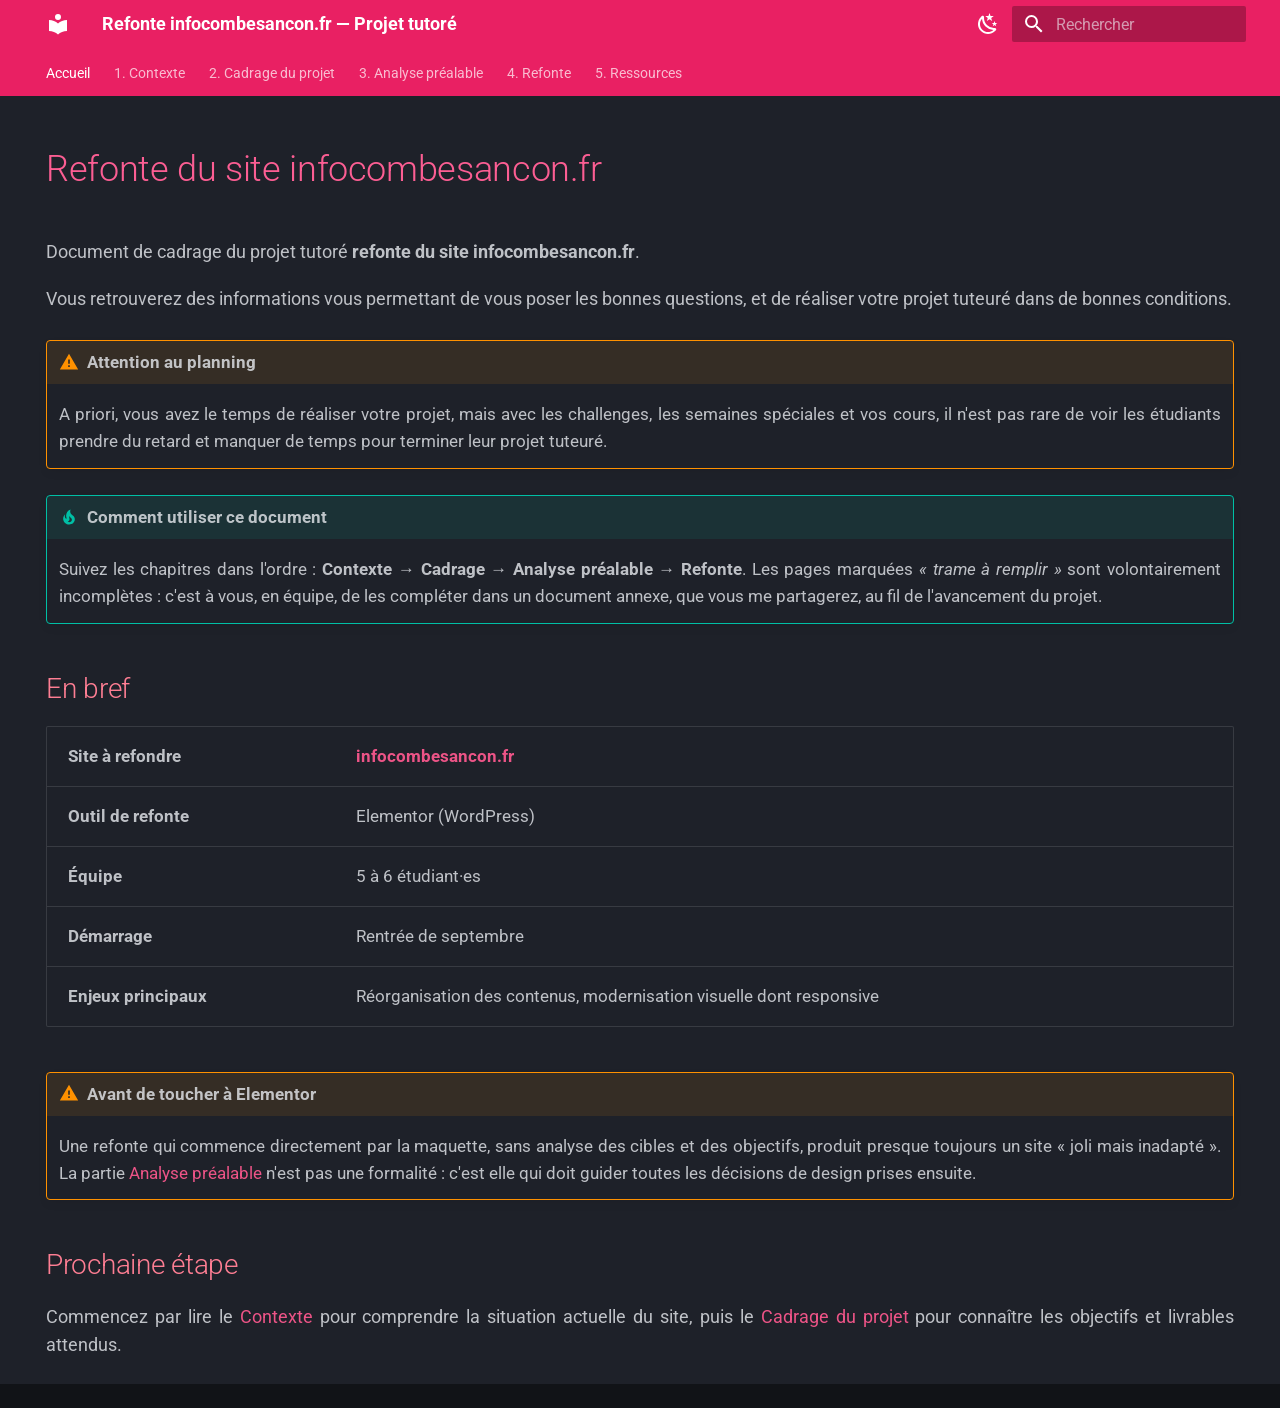
==== commit bf8d6920: "Deployed 34abc29 with MkDocs version: 1.6.1" ====
--- a/index.html
+++ b/index.html
@@ -49,6 +49,8 @@
       
     
     
+      <link rel="stylesheet" href="stylesheets/extra.css">
+    
     <script>__md_scope=new URL(".",location),__md_hash=e=>[...e].reduce(((e,_)=>(e<<5)-e+_.charCodeAt(0)),0),__md_get=(e,_=localStorage,t=__md_scope)=>JSON.parse(_.getItem(t.pathname+"."+e)),__md_set=(e,_,t=localStorage,a=__md_scope)=>{try{t.setItem(a.pathname+"."+e,JSON.stringify(_))}catch(e){}}</script>
     
       
@@ -65,7 +67,7 @@
     
     
     
-    <body dir="ltr" data-md-color-scheme="default" data-md-color-primary="indigo" data-md-color-accent="indigo">
+    <body dir="ltr" data-md-color-scheme="slate" data-md-color-primary="pink" data-md-color-accent="indigo">
   
     
     <input class="md-toggle" data-md-toggle="drawer" type="checkbox" id="__drawer" autocomplete="off">
@@ -121,7 +123,7 @@
     
     
     
-    <input class="md-option" data-md-color-media="" data-md-color-scheme="default" data-md-color-primary="indigo" data-md-color-accent="indigo"  aria-label="Passer en mode sombre"  type="radio" name="__palette" id="__palette_0">
+    <input class="md-option" data-md-color-media="" data-md-color-scheme="slate" data-md-color-primary="pink" data-md-color-accent="indigo"  aria-label="Passer en mode sombre"  type="radio" name="__palette" id="__palette_0">
     
       <label class="md-header__button md-icon" title="Passer en mode sombre" for="__palette_1" hidden>
         <svg xmlns="http://www.w3.org/2000/svg" viewBox="0 0 24 24"><path d="m17.75 4.09-2.53 1.94.91 3.06-2.63-1.81-2.63 1.81.91-3.06-2.53-1.94L12.44 4l1.06-3 1.06 3zm3.5 6.91-1.64 1.25.59 1.98-1.7-1.17-1.7 1.17.59-1.98L15.75 11l2.06-.05L18.5 9l.69 1.95zm-2.28 4.95c.83-.08 1.72 1.1 1.19 1.85-.32.45-.66.87-1.08 1.27C15.17 23 8.84 23 4.94 19.07c-3.91-3.9-3.91-10.24 0-14.14.4-.4.82-.76 1.27-1.08.75-.53 1.93.36 1.85 1.19-.27 2.86.69 5.83 2.89 8.02a9.96 9.96 0 0 0 8.02 2.89m-1.64 2.02a12.08 12.08 0 0 1-7.8-3.47c-2.17-2.19-3.33-5-3.49-7.82-2.81 3.14-2.7 7.96.31 10.98 3.02 3.01 7.84 3.12 10.98.31"/></svg>
@@ -131,7 +133,7 @@
     
     
     
-    <input class="md-option" data-md-color-media="" data-md-color-scheme="slate" data-md-color-primary="indigo" data-md-color-accent="indigo"  aria-label="Passer en mode clair"  type="radio" name="__palette" id="__palette_1">
+    <input class="md-option" data-md-color-media="" data-md-color-scheme="default" data-md-color-primary="pink" data-md-color-accent="indigo"  aria-label="Passer en mode clair"  type="radio" name="__palette" id="__palette_1">
     
       <label class="md-header__button md-icon" title="Passer en mode clair" for="__palette_0" hidden>
         <svg xmlns="http://www.w3.org/2000/svg" viewBox="0 0 24 24"><path d="M12 7a5 5 0 0 1 5 5 5 5 0 0 1-5 5 5 5 0 0 1-5-5 5 5 0 0 1 5-5m0 2a3 3 0 0 0-3 3 3 3 0 0 0 3 3 3 3 0 0 0 3-3 3 3 0 0 0-3-3m0-7 2.39 3.42C13.65 5.15 12.84 5 12 5s-1.65.15-2.39.42zM3.34 7l4.16-.35A7.2 7.2 0 0 0 5.94 8.5c-.44.74-.69 1.5-.83 2.29zm.02 10 1.76-3.77a7.131 7.131 0 0 0 2.38 4.14zM20.65 7l-1.77 3.79a7.02 7.02 0 0 0-2.38-4.15zm-.01 10-4.14.36c.59-.51 1.12-1.14 1.54-1.86.42-.73.69-1.5.83-2.29zM12 22l-2.41-3.44c.74.27 1.55.44 2.41.44.82 0 1.63-.17 2.37-.44z"/></svg>
@@ -334,7 +336,9 @@
           
             
               
-              <div class="md-sidebar md-sidebar--primary" data-md-component="sidebar" data-md-type="navigation" >
+                
+              
+              <div class="md-sidebar md-sidebar--primary" data-md-component="sidebar" data-md-type="navigation" hidden>
                 <div class="md-sidebar__scrollwrap">
                   <div class="md-sidebar__inner">
                     
@@ -532,34 +536,6 @@
 
               
             
-              
-                
-  
-  
-  
-  
-    <li class="md-nav__item">
-      <a href="01-contexte/constats/" class="md-nav__link">
-        
-  
-  
-  <span class="md-ellipsis">
-    
-  
-    Constats
-  
-
-    
-  </span>
-  
-  
-
-      </a>
-    </li>
-  
-
-              
-            
           </ul>
         </nav>
       
@@ -1031,7 +1007,9 @@
             
             
               
-              <div class="md-sidebar md-sidebar--secondary" data-md-component="sidebar" data-md-type="toc" >
+                
+              
+              <div class="md-sidebar md-sidebar--secondary" data-md-component="sidebar" data-md-type="toc" hidden>
                 <div class="md-sidebar__scrollwrap">
                   <div class="md-sidebar__inner">
                     
@@ -1085,36 +1063,38 @@
               <article class="md-content__inner md-typeset">
                 
                   
+  
+
 
 
 
 <h1 id="refonte-du-site-infocombesanconfr">Refonte du site infocombesancon.fr<a class="headerlink" href="#refonte-du-site-infocombesanconfr" title="Permanent link">&para;</a></h1>
-<p>Bienvenue sur le site de cadrage du projet tutoré <strong>refonte du site infocombesancon.fr</strong>.</p>
-<p>Ce site vous accompagne du démarrage du projet (rentrée de septembre) jusqu'à la livraison de la refonte. Il contient le contexte, les objectifs, les trames d'analyse à compléter en équipe, et le cadre technique de la refonte.</p>
+<p>Document de cadrage du projet tutoré <strong>refonte du site infocombesancon.fr</strong>.</p>
+<p>Vous retrouverez des informations vous permettant de vous poser les bonnes questions, et de réaliser votre projet tuteuré dans de bonnes conditions.</p>
+<div class="admonition warning">
+<p class="admonition-title">Attention au planning</p>
+<p>A priori, vous avez le temps de réaliser votre projet, mais avec les challenges, les semaines spéciales et vos cours, il n'est pas rare de voir les étudiants prendre du retard et manquer de temps pour terminer leur projet tuteuré.</p>
+</div>
 <div class="admonition tip">
-<p class="admonition-title">Comment utiliser ce site</p>
-<p>Suivez les chapitres dans l'ordre : <strong>Contexte → Cadrage → Analyse préalable → Refonte</strong>. Les pages marquées <em>« trame à remplir »</em> sont volontairement incomplètes : c'est à vous, en équipe, de les compléter au fil de l'avancement du projet.</p>
+<p class="admonition-title">Comment utiliser ce document</p>
+<p>Suivez les chapitres dans l'ordre : <strong>Contexte → Cadrage → Analyse préalable → Refonte</strong>. Les pages marquées <em>« trame à remplir »</em> sont volontairement incomplètes : c'est à vous, en équipe, de les compléter dans un document annexe, que vous me partagerez, au fil de l'avancement du projet.</p>
 </div>
 <h2 id="en-bref">En bref<a class="headerlink" href="#en-bref" title="Permanent link">&para;</a></h2>
 <table>
 <thead>
 <tr>
-<th></th>
-<th></th>
+<th><strong>Site à refondre</strong></th>
+<th><a href="https://infocombesancon.fr">infocombesancon.fr</a></th>
 </tr>
 </thead>
 <tbody>
-<tr>
-<td><strong>Site à refondre</strong></td>
-<td><a href="https://infocombesancon.fr">infocombesancon.fr</a></td>
-</tr>
 <tr>
 <td><strong>Outil de refonte</strong></td>
 <td>Elementor (WordPress)</td>
 </tr>
 <tr>
 <td><strong>Équipe</strong></td>
-<td>6 à 7 étudiant·es</td>
+<td>5 à 6 étudiant·es</td>
 </tr>
 <tr>
 <td><strong>Démarrage</strong></td>
@@ -1122,7 +1102,7 @@
 </tr>
 <tr>
 <td><strong>Enjeux principaux</strong></td>
-<td>Responsive, réorganisation des contenus, modernisation visuelle</td>
+<td>Réorganisation des contenus, modernisation visuelle dont responsive</td>
 </tr>
 </tbody>
 </table>
@@ -1139,8 +1119,13 @@
 
 
 
-
-
+  
+  
+
+
+
+
+  
 
 
 
@@ -1166,11 +1151,6 @@
     <div class="md-footer-meta__inner md-grid">
       <div class="md-copyright">
   
-  
-    Made with
-    <a href="https://squidfunk.github.io/mkdocs-material/" target="_blank" rel="noopener">
-      Material for MkDocs
-    </a>
   
 </div>
       
--- a/stylesheets/extra.css
+++ b/stylesheets/extra.css
@@ -0,0 +1,24 @@
+/* Taille du texte du contenu (par défaut Material : 0.8rem) */
+.md-typeset {
+  font-size: 0.9rem;
+}
+
+.md-typeset .admonition,
+.md-typeset table:not([class]) {
+  font-size: 0.85rem;
+}
+
+.md-typeset h1 { color: #fc5e93;}
+.md-typeset h2 { color: #fe7e93;}
+.md-typeset h3 { color: #ffc0cb;}
+
+.md-typeset p {
+  text-align: justify;
+}
+
+/* Tableaux en pleine largeur (par défaut Material les limite à leur contenu) */
+.md-typeset__table { width: 100%; }
+.md-typeset table:not([class]) {
+  display: table;
+  width: 100%;
+}
